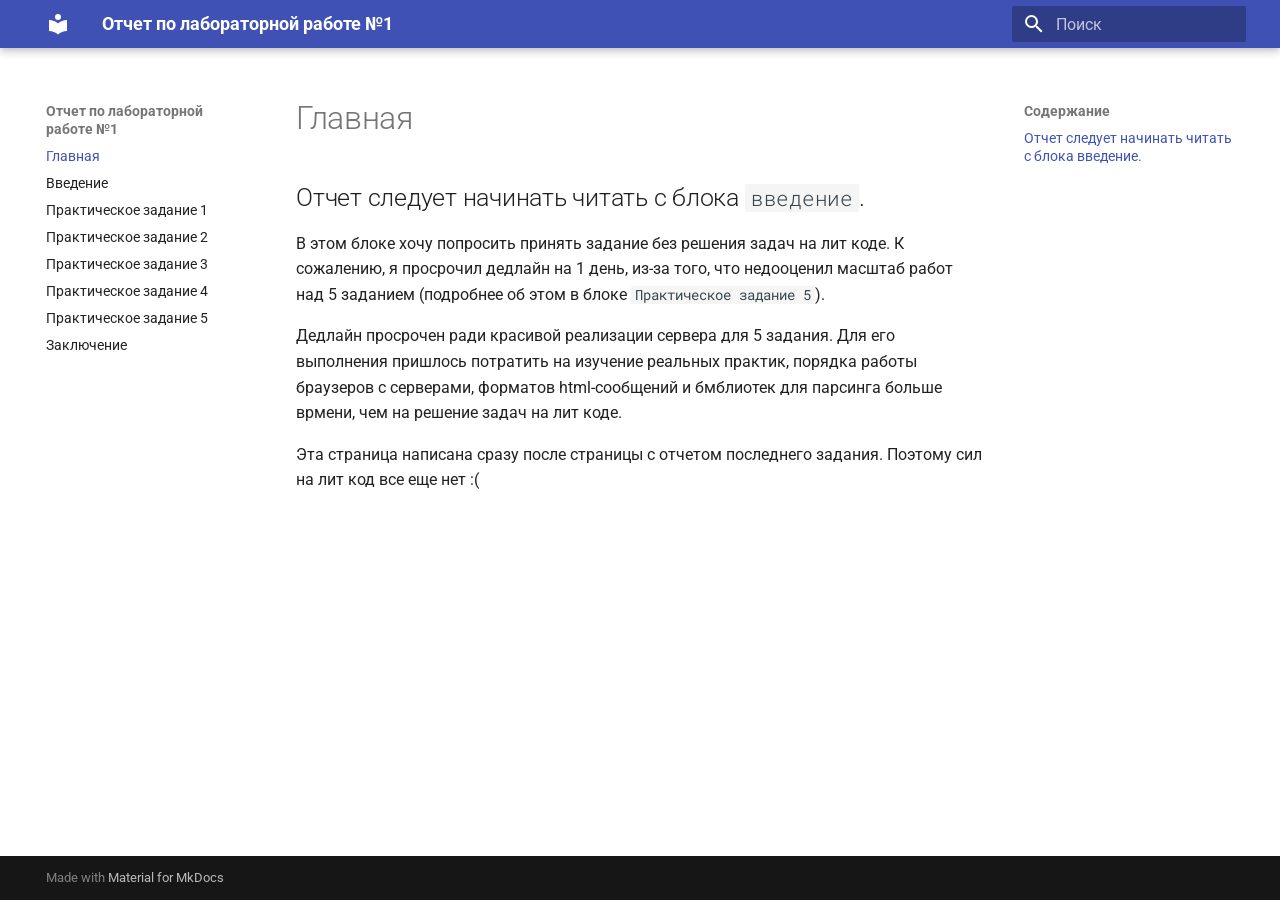
==== index.html @ f2359988 "Deployed 132bb22 with MkDocs version: 1.6.1" ====
<!doctype html>
<html lang="ru" class="no-js">
  <head>
    
      <meta charset="utf-8">
      <meta name="viewport" content="width=device-width,initial-scale=1">
      
        <meta name="description" content="Выполнил студент группы K3340 Шитарев Андрей">
      
      
      
      
      
        <link rel="next" href="introduction/">
      
      
        
      
      
      <link rel="icon" href="assets/images/favicon.png">
      <meta name="generator" content="mkdocs-1.6.1, mkdocs-material-9.7.7">
    
    
      
        <title>Отчет по лабораторной работе №1</title>
      
    
    
      <link rel="stylesheet" href="assets/stylesheets/main.ec1eaa64.min.css">
      
        
        <link rel="stylesheet" href="assets/stylesheets/palette.ab4e12ef.min.css">
      
      


    
    
      
    
    
      
        
        
        <link rel="preconnect" href="https://fonts.gstatic.com" crossorigin>
        <link rel="stylesheet" href="https://fonts.googleapis.com/css?family=Roboto:300,300i,400,400i,700,700i%7CRoboto+Mono:400,400i,700,700i&display=fallback">
        <style>:root{--md-text-font:"Roboto";--md-code-font:"Roboto Mono"}</style>
      
    
    
    <script>__md_scope=new URL(".",location),__md_hash=e=>[...e].reduce(((e,_)=>(e<<5)-e+_.charCodeAt(0)),0),__md_get=(e,_=localStorage,t=__md_scope)=>JSON.parse(_.getItem(t.pathname+"."+e)),__md_set=(e,_,t=localStorage,a=__md_scope)=>{try{t.setItem(a.pathname+"."+e,JSON.stringify(_))}catch(e){}}</script>
    
      

    
    
  </head>
  
  
    
    
      
    
    
    
    
    <body dir="ltr" data-md-color-scheme="default" data-md-color-primary="indigo" data-md-color-accent="indigo">
  
    
    <input class="md-toggle" data-md-toggle="drawer" type="checkbox" id="__drawer" autocomplete="off">
    <input class="md-toggle" data-md-toggle="search" type="checkbox" id="__search" autocomplete="off">
    <label class="md-overlay" for="__drawer"></label>
    <div data-md-component="skip">
      
        
        <a href="#_1" class="md-skip">
          Перейти к содержанию
        </a>
      
    </div>
    <div data-md-component="announce">
      
    </div>
    
    
      

  

<header class="md-header md-header--shadow" data-md-component="header">
  <nav class="md-header__inner md-grid" aria-label="Верхний колонтитул">
    <a href="." title="Отчет по лабораторной работе №1" class="md-header__button md-logo" aria-label="Отчет по лабораторной работе №1" data-md-component="logo">
      
  
  <svg xmlns="http://www.w3.org/2000/svg" viewBox="0 0 24 24"><path d="M12 8a3 3 0 0 0 3-3 3 3 0 0 0-3-3 3 3 0 0 0-3 3 3 3 0 0 0 3 3m0 3.54C9.64 9.35 6.5 8 3 8v11c3.5 0 6.64 1.35 9 3.54 2.36-2.19 5.5-3.54 9-3.54V8c-3.5 0-6.64 1.35-9 3.54"/></svg>

    </a>
    <label class="md-header__button md-icon" for="__drawer">
      
      <svg xmlns="http://www.w3.org/2000/svg" viewBox="0 0 24 24"><path d="M3 6h18v2H3zm0 5h18v2H3zm0 5h18v2H3z"/></svg>
    </label>
    <div class="md-header__title" data-md-component="header-title">
      <div class="md-header__ellipsis">
        <div class="md-header__topic">
          <span class="md-ellipsis">
            Отчет по лабораторной работе №1
          </span>
        </div>
        <div class="md-header__topic" data-md-component="header-topic">
          <span class="md-ellipsis">
            
              Главная
            
          </span>
        </div>
      </div>
    </div>
    
      
        <form class="md-header__option" data-md-component="palette">
  
    
    
    
    <input class="md-option" data-md-color-media="" data-md-color-scheme="default" data-md-color-primary="indigo" data-md-color-accent="indigo"  aria-hidden="true"  type="radio" name="__palette" id="__palette_0">
    
  
</form>
      
    
    
      <script>var palette=__md_get("__palette");if(palette&&palette.color){if("(prefers-color-scheme)"===palette.color.media){var media=matchMedia("(prefers-color-scheme: light)"),input=document.querySelector(media.matches?"[data-md-color-media='(prefers-color-scheme: light)']":"[data-md-color-media='(prefers-color-scheme: dark)']");palette.color.media=input.getAttribute("data-md-color-media"),palette.color.scheme=input.getAttribute("data-md-color-scheme"),palette.color.primary=input.getAttribute("data-md-color-primary"),palette.color.accent=input.getAttribute("data-md-color-accent")}for(var[key,value]of Object.entries(palette.color))document.body.setAttribute("data-md-color-"+key,value)}</script>
    
    
    
      
      
        <label class="md-header__button md-icon" for="__search">
          
          <svg xmlns="http://www.w3.org/2000/svg" viewBox="0 0 24 24"><path d="M9.5 3A6.5 6.5 0 0 1 16 9.5c0 1.61-.59 3.09-1.56 4.23l.27.27h.79l5 5-1.5 1.5-5-5v-.79l-.27-.27A6.52 6.52 0 0 1 9.5 16 6.5 6.5 0 0 1 3 9.5 6.5 6.5 0 0 1 9.5 3m0 2C7 5 5 7 5 9.5S7 14 9.5 14 14 12 14 9.5 12 5 9.5 5"/></svg>
        </label>
        <div class="md-search" data-md-component="search" role="dialog">
  <label class="md-search__overlay" for="__search"></label>
  <div class="md-search__inner" role="search">
    <form class="md-search__form" name="search">
      <input type="text" class="md-search__input" name="query" aria-label="Поиск" placeholder="Поиск" autocapitalize="off" autocorrect="off" autocomplete="off" spellcheck="false" data-md-component="search-query" required>
      <label class="md-search__icon md-icon" for="__search">
        
        <svg xmlns="http://www.w3.org/2000/svg" viewBox="0 0 24 24"><path d="M9.5 3A6.5 6.5 0 0 1 16 9.5c0 1.61-.59 3.09-1.56 4.23l.27.27h.79l5 5-1.5 1.5-5-5v-.79l-.27-.27A6.52 6.52 0 0 1 9.5 16 6.5 6.5 0 0 1 3 9.5 6.5 6.5 0 0 1 9.5 3m0 2C7 5 5 7 5 9.5S7 14 9.5 14 14 12 14 9.5 12 5 9.5 5"/></svg>
        
        <svg xmlns="http://www.w3.org/2000/svg" viewBox="0 0 24 24"><path d="M20 11v2H8l5.5 5.5-1.42 1.42L4.16 12l7.92-7.92L13.5 5.5 8 11z"/></svg>
      </label>
      <nav class="md-search__options" aria-label="Поиск">
        
        <button type="reset" class="md-search__icon md-icon" title="Очистить" aria-label="Очистить" tabindex="-1">
          
          <svg xmlns="http://www.w3.org/2000/svg" viewBox="0 0 24 24"><path d="M19 6.41 17.59 5 12 10.59 6.41 5 5 6.41 10.59 12 5 17.59 6.41 19 12 13.41 17.59 19 19 17.59 13.41 12z"/></svg>
        </button>
      </nav>
      
    </form>
    <div class="md-search__output">
      <div class="md-search__scrollwrap" tabindex="0" data-md-scrollfix>
        <div class="md-search-result" data-md-component="search-result">
          <div class="md-search-result__meta">
            Инициализация поиска
          </div>
          <ol class="md-search-result__list" role="presentation"></ol>
        </div>
      </div>
    </div>
  </div>
</div>
      
    
    
  </nav>
  
</header>
    
    <div class="md-container" data-md-component="container">
      
      
        
          
        
      
      <main class="md-main" data-md-component="main">
        <div class="md-main__inner md-grid">
          
            
              
              <div class="md-sidebar md-sidebar--primary" data-md-component="sidebar" data-md-type="navigation" >
                <div class="md-sidebar__scrollwrap">
                  <div class="md-sidebar__inner">
                    



<nav class="md-nav md-nav--primary" aria-label="Навигация" data-md-level="0">
  <label class="md-nav__title" for="__drawer">
    <a href="." title="Отчет по лабораторной работе №1" class="md-nav__button md-logo" aria-label="Отчет по лабораторной работе №1" data-md-component="logo">
      
  
  <svg xmlns="http://www.w3.org/2000/svg" viewBox="0 0 24 24"><path d="M12 8a3 3 0 0 0 3-3 3 3 0 0 0-3-3 3 3 0 0 0-3 3 3 3 0 0 0 3 3m0 3.54C9.64 9.35 6.5 8 3 8v11c3.5 0 6.64 1.35 9 3.54 2.36-2.19 5.5-3.54 9-3.54V8c-3.5 0-6.64 1.35-9 3.54"/></svg>

    </a>
    Отчет по лабораторной работе №1
  </label>
  
  <ul class="md-nav__list" data-md-scrollfix>
    
      
      
  
  
    
  
  
  
    <li class="md-nav__item md-nav__item--active">
      
      <input class="md-nav__toggle md-toggle" type="checkbox" id="__toc">
      
      
      
        <label class="md-nav__link md-nav__link--active" for="__toc">
          
  
  
  <span class="md-ellipsis">
    
  
    Главная
  

    
  </span>
  
  

          <span class="md-nav__icon md-icon"></span>
        </label>
      
      <a href="." class="md-nav__link md-nav__link--active">
        
  
  
  <span class="md-ellipsis">
    
  
    Главная
  

    
  </span>
  
  

      </a>
      
        

<nav class="md-nav md-nav--secondary" aria-label="Содержание">
  
  
  
  
    <label class="md-nav__title" for="__toc">
      <span class="md-nav__icon md-icon"></span>
      Содержание
    </label>
    <ul class="md-nav__list" data-md-component="toc" data-md-scrollfix>
      
        <li class="md-nav__item">
  <a href="#_1" class="md-nav__link">
    <span class="md-ellipsis">
      
        Отчет следует начинать читать с блока введение.
      
    </span>
  </a>
  
</li>
      
    </ul>
  
</nav>
      
    </li>
  

    
      
      
  
  
  
  
    <li class="md-nav__item">
      <a href="introduction/" class="md-nav__link">
        
  
  
  <span class="md-ellipsis">
    
  
    Введение
  

    
  </span>
  
  

      </a>
    </li>
  

    
      
      
  
  
  
  
    <li class="md-nav__item">
      <a href="practice1/" class="md-nav__link">
        
  
  
  <span class="md-ellipsis">
    
  
    Практическое задание 1
  

    
  </span>
  
  

      </a>
    </li>
  

    
      
      
  
  
  
  
    <li class="md-nav__item">
      <a href="practice2/" class="md-nav__link">
        
  
  
  <span class="md-ellipsis">
    
  
    Практическое задание 2
  

    
  </span>
  
  

      </a>
    </li>
  

    
      
      
  
  
  
  
    <li class="md-nav__item">
      <a href="practice3/" class="md-nav__link">
        
  
  
  <span class="md-ellipsis">
    
  
    Практическое задание 3
  

    
  </span>
  
  

      </a>
    </li>
  

    
      
      
  
  
  
  
    <li class="md-nav__item">
      <a href="practice4/" class="md-nav__link">
        
  
  
  <span class="md-ellipsis">
    
  
    Практическое задание 4
  

    
  </span>
  
  

      </a>
    </li>
  

    
      
      
  
  
  
  
    <li class="md-nav__item">
      <a href="practice5/" class="md-nav__link">
        
  
  
  <span class="md-ellipsis">
    
  
    Практическое задание 5
  

    
  </span>
  
  

      </a>
    </li>
  

    
      
      
  
  
  
  
    <li class="md-nav__item">
      <a href="conclusion/" class="md-nav__link">
        
  
  
  <span class="md-ellipsis">
    
  
    Заключение
  

    
  </span>
  
  

      </a>
    </li>
  

    
  </ul>
</nav>
                  </div>
                </div>
              </div>
            
            
              
              <div class="md-sidebar md-sidebar--secondary" data-md-component="sidebar" data-md-type="toc" >
                <div class="md-sidebar__scrollwrap">
                  <div class="md-sidebar__inner">
                    

<nav class="md-nav md-nav--secondary" aria-label="Содержание">
  
  
  
  
    <label class="md-nav__title" for="__toc">
      <span class="md-nav__icon md-icon"></span>
      Содержание
    </label>
    <ul class="md-nav__list" data-md-component="toc" data-md-scrollfix>
      
        <li class="md-nav__item">
  <a href="#_1" class="md-nav__link">
    <span class="md-ellipsis">
      
        Отчет следует начинать читать с блока введение.
      
    </span>
  </a>
  
</li>
      
    </ul>
  
</nav>
                  </div>
                </div>
              </div>
            
          
          
            <div class="md-content" data-md-component="content">
              
              <article class="md-content__inner md-typeset">
                
                  



  <h1>Главная</h1>

<h2 id="_1">Отчет следует начинать читать с блока <code>введение</code>.</h2>
<p>В этом блоке хочу попросить принять задание без решения задач на лит коде.
К сожалению, я просрочил дедлайн на 1 день, из-за того, что недооценил масштаб работ 
над 5 заданием (подробнее об этом в блоке <code>Практическое задание 5</code>). </p>
<p>Дедлайн просрочен ради красивой реализации сервера для 5 задания. Для его выполнения пришлось потратить на изучение
реальных практик, порядка работы браузеров с серверами, форматов html-сообщений и бмблиотек для парсинга больше врмени, 
чем на решение задач на лит коде.</p>
<p>Эта страница написана сразу после страницы с отчетом последнего задания. Поэтому сил на лит код все еще нет :(</p>












                
              </article>
            </div>
          
          
<script>var target=document.getElementById(location.hash.slice(1));target&&target.name&&(target.checked=target.name.startsWith("__tabbed_"))</script>
        </div>
        
      </main>
      
        <footer class="md-footer">
  
  <div class="md-footer-meta md-typeset">
    <div class="md-footer-meta__inner md-grid">
      <div class="md-copyright">
  
  
    Made with
    <a href="https://squidfunk.github.io/mkdocs-material/" target="_blank" rel="noopener">
      Material for MkDocs
    </a>
  
</div>
      
    </div>
  </div>
</footer>
      
    </div>
    <div class="md-dialog" data-md-component="dialog">
      <div class="md-dialog__inner md-typeset"></div>
    </div>
    
    
    
      
      
      <script id="__config" type="application/json">{"annotate": null, "base": ".", "features": [], "search": "assets/javascripts/workers/search.2c215733.min.js", "tags": null, "translations": {"clipboard.copied": "\u0421\u043a\u043e\u043f\u0438\u0440\u043e\u0432\u0430\u043d\u043e \u0432 \u0431\u0443\u0444\u0435\u0440", "clipboard.copy": "\u041a\u043e\u043f\u0438\u0440\u043e\u0432\u0430\u0442\u044c \u0432 \u0431\u0443\u0444\u0435\u0440", "search.result.more.one": "\u0415\u0449\u0451 1 \u043d\u0430 \u044d\u0442\u043e\u0439 \u0441\u0442\u0440\u0430\u043d\u0438\u0446\u0435", "search.result.more.other": "\u0415\u0449\u0451 # \u043d\u0430 \u044d\u0442\u043e\u0439 \u0441\u0442\u0440\u0430\u043d\u0438\u0446\u0435", "search.result.none": "\u0421\u043e\u0432\u043f\u0430\u0434\u0435\u043d\u0438\u0439 \u043d\u0435 \u043d\u0430\u0439\u0434\u0435\u043d\u043e", "search.result.one": "\u041d\u0430\u0439\u0434\u0435\u043d\u043e 1 \u0441\u043e\u0432\u043f\u0430\u0434\u0435\u043d\u0438\u0435", "search.result.other": "\u041d\u0430\u0439\u0434\u0435\u043d\u043e \u0441\u043e\u0432\u043f\u0430\u0434\u0435\u043d\u0438\u0439: #", "search.result.placeholder": "\u041d\u0430\u0447\u043d\u0438\u0442\u0435 \u043f\u0435\u0447\u0430\u0442\u0430\u0442\u044c \u0434\u043b\u044f \u043f\u043e\u0438\u0441\u043a\u0430", "search.result.term.missing": "\u041e\u0442\u0441\u0443\u0442\u0441\u0442\u0432\u0443\u0435\u0442", "select.version": "\u0412\u044b\u0431\u0435\u0440\u0438\u0442\u0435 \u0432\u0435\u0440\u0441\u0438\u044e"}, "version": null}</script>
    
    
      <script src="assets/javascripts/bundle.d7400e89.min.js"></script>
      
    
  </body>
</html>
---- assets/stylesheets/main.ec1eaa64.min.css ----
@charset "UTF-8";html{-webkit-text-size-adjust:none;-moz-text-size-adjust:none;text-size-adjust:none;box-sizing:border-box}*,:after,:before{box-sizing:inherit}@media (prefers-reduced-motion){*,:after,:before{transition:none!important}}body{margin:0}a,button,input,label{-webkit-tap-highlight-color:transparent}a{color:inherit;text-decoration:none}hr{border:0;box-sizing:initial;display:block;height:.05rem;overflow:visible;padding:0}small{font-size:80%}sub,sup{line-height:1em}img{border-style:none}table{border-collapse:initial;border-spacing:0}td,th{font-weight:400;vertical-align:top}button{background:#0000;border:0;font-family:inherit;font-size:inherit;margin:0;padding:0}input{border:0;outline:none}:root{--md-primary-fg-color:#4051b5;--md-primary-fg-color--light:#5d6cc0;--md-primary-fg-color--dark:#303fa1;--md-primary-bg-color:#fff;--md-primary-bg-color--light:#ffffffb3;--md-accent-fg-color:#526cfe;--md-accent-fg-color--transparent:#526cfe1a;--md-accent-bg-color:#fff;--md-accent-bg-color--light:#ffffffb3}[data-md-color-scheme=default]{color-scheme:light}[data-md-color-scheme=default] img[src$="#gh-dark-mode-only"],[data-md-color-scheme=default] img[src$="#only-dark"]{display:none}:root,[data-md-color-scheme=default]{--md-hue:225deg;--md-default-fg-color:#000000de;--md-default-fg-color--light:#0000008a;--md-default-fg-color--lighter:#00000052;--md-default-fg-color--lightest:#00000012;--md-default-bg-color:#fff;--md-default-bg-color--light:#ffffffb3;--md-default-bg-color--lighter:#ffffff4d;--md-default-bg-color--lightest:#ffffff1f;--md-code-fg-color:#36464e;--md-code-bg-color:#f5f5f5;--md-code-bg-color--light:#f5f5f5b3;--md-code-bg-color--lighter:#f5f5f54d;--md-code-hl-color:#4287ff;--md-code-hl-color--light:#4287ff1a;--md-code-hl-number-color:#d52a2a;--md-code-hl-special-color:#db1457;--md-code-hl-function-color:#a846b9;--md-code-hl-constant-color:#6e59d9;--md-code-hl-keyword-color:#3f6ec6;--md-code-hl-string-color:#1c7d4d;--md-code-hl-name-color:var(--md-code-fg-color);--md-code-hl-operator-color:var(--md-default-fg-color--light);--md-code-hl-punctuation-color:var(--md-default-fg-color--light);--md-code-hl-comment-color:var(--md-default-fg-color--light);--md-code-hl-generic-color:var(--md-default-fg-color--light);--md-code-hl-variable-color:var(--md-default-fg-color--light);--md-typeset-color:var(--md-default-fg-color);--md-typeset-a-color:var(--md-primary-fg-color);--md-typeset-del-color:#f5503d26;--md-typeset-ins-color:#0bd57026;--md-typeset-kbd-color:#fafafa;--md-typeset-kbd-accent-color:#fff;--md-typeset-kbd-border-color:#b8b8b8;--md-typeset-mark-color:#ffff0080;--md-typeset-table-color:#0000001f;--md-typeset-table-color--light:rgba(0,0,0,.035);--md-admonition-fg-color:var(--md-default-fg-color);--md-admonition-bg-color:var(--md-default-bg-color);--md-warning-fg-color:#000000de;--md-warning-bg-color:#ff9;--md-footer-fg-color:#fff;--md-footer-fg-color--light:#ffffffb3;--md-footer-fg-color--lighter:#ffffff73;--md-footer-bg-color:#000000de;--md-footer-bg-color--dark:#00000052;--md-shadow-z1:0 0.2rem 0.5rem #0000000d,0 0 0.05rem #0000001a;--md-shadow-z2:0 0.2rem 0.5rem #0000001a,0 0 0.05rem #00000040;--md-shadow-z3:0 0.2rem 0.5rem #0003,0 0 0.05rem #00000059}.md-icon svg{fill:currentcolor;display:block;height:1.2rem;width:1.2rem}body{-webkit-font-smoothing:antialiased;-moz-osx-font-smoothing:grayscale;--md-text-font-family:var(--md-text-font,_),-apple-system,BlinkMacSystemFont,Helvetica,Arial,sans-serif;--md-code-font-family:var(--md-code-font,_),SFMono-Regular,Consolas,Menlo,monospace}aside,body,input{font-feature-settings:"kern","liga";color:var(--md-typeset-color);font-family:var(--md-text-font-family)}code,kbd,pre{font-feature-settings:"kern";font-family:var(--md-code-font-family)}:root{--md-typeset-table-sort-icon:url('data:image/svg+xml;charset=utf-8,<svg xmlns="http://www.w3.org/2000/svg" viewBox="0 0 24 24"><path d="m18 21-4-4h3V7h-3l4-4 4 4h-3v10h3M2 19v-2h10v2M2 13v-2h7v2M2 7V5h4v2z"/></svg>');--md-typeset-table-sort-icon--asc:url('data:image/svg+xml;charset=utf-8,<svg xmlns="http://www.w3.org/2000/svg" viewBox="0 0 24 24"><path d="M19 17h3l-4 4-4-4h3V3h2M2 17h10v2H2M6 5v2H2V5m0 6h7v2H2z"/></svg>');--md-typeset-table-sort-icon--desc:url('data:image/svg+xml;charset=utf-8,<svg xmlns="http://www.w3.org/2000/svg" viewBox="0 0 24 24"><path d="M19 7h3l-4-4-4 4h3v14h2M2 17h10v2H2M6 5v2H2V5m0 6h7v2H2z"/></svg>')}.md-typeset{-webkit-print-color-adjust:exact;color-adjust:exact;font-size:.8rem;line-height:1.6;overflow-wrap:break-word}@media print{.md-typeset{font-size:.68rem}}.md-typeset blockquote,.md-typeset dl,.md-typeset figure,.md-typeset ol,.md-typeset pre,.md-typeset ul{margin-bottom:1em;margin-top:1em}.md-typeset h1{color:var(--md-default-fg-color--light);font-size:2em;line-height:1.3;margin:0 0 1.25em}.md-typeset h1,.md-typeset h2{font-weight:300;letter-spacing:-.01em}.md-typeset h2{font-size:1.5625em;line-height:1.4;margin:1.6em 0 .64em}.md-typeset h3{font-size:1.25em;font-weight:400;letter-spacing:-.01em;line-height:1.5;margin:1.6em 0 .8em}.md-typeset h2+h3{margin-top:.8em}.md-typeset h4{font-weight:700;letter-spacing:-.01em;margin:1em 0}.md-typeset h5,.md-typeset h6{color:var(--md-default-fg-color--light);font-size:.8em;font-weight:700;letter-spacing:-.01em;margin:1.25em 0}.md-typeset h5{text-transform:uppercase}.md-typeset h5 code{text-transform:none}.md-typeset hr{border-bottom:.05rem solid var(--md-default-fg-color--lightest);display:flow-root;margin:1.5em 0}.md-typeset a{color:var(--md-typeset-a-color);word-break:break-word}.md-typeset a,.md-typeset a:before{transition:color 125ms}.md-typeset a:focus,.md-typeset a:hover{color:var(--md-accent-fg-color)}.md-typeset a:focus code,.md-typeset a:hover code{background-color:var(--md-accent-fg-color--transparent);color:var(--md-accent-fg-color)}.md-typeset a code{color:var(--md-typeset-a-color)}.md-typeset a.focus-visible{outline-color:var(--md-accent-fg-color);outline-offset:.2rem}.md-typeset code,.md-typeset kbd,.md-typeset pre{color:var(--md-code-fg-color);direction:ltr;font-variant-ligatures:none;transition:background-color 125ms}@media print{.md-typeset code,.md-typeset kbd,.md-typeset pre{white-space:pre-wrap}}.md-typeset code{background-color:var(--md-code-bg-color);border-radius:.1rem;-webkit-box-decoration-break:clone;box-decoration-break:clone;font-size:.85em;padding:0 .2941176471em;transition:color 125ms,background-color 125ms;word-break:break-word}.md-typeset code:not(.focus-visible){-webkit-tap-highlight-color:transparent;outline:none}.md-typeset pre{display:flow-root;line-height:1.4;position:relative}.md-typeset pre>code{-webkit-box-decoration-break:slice;box-decoration-break:slice;box-shadow:none;display:block;margin:0;outline-color:var(--md-accent-fg-color);overflow:auto;padding:.7720588235em 1.1764705882em;scrollbar-color:var(--md-default-fg-color--lighter) #0000;scrollbar-width:thin;touch-action:auto;word-break:normal}.md-typeset pre>code:hover{scrollbar-color:var(--md-accent-fg-color) #0000}.md-typeset pre>code::-webkit-scrollbar{height:.2rem;width:.2rem}.md-typeset pre>code::-webkit-scrollbar-thumb{background-color:var(--md-default-fg-color--lighter)}.md-typeset pre>code::-webkit-scrollbar-thumb:hover{background-color:var(--md-accent-fg-color)}.md-typeset kbd{background-color:var(--md-typeset-kbd-color);border-radius:.1rem;box-shadow:0 .1rem 0 .05rem var(--md-typeset-kbd-border-color),0 .1rem 0 var(--md-typeset-kbd-border-color),0 -.1rem .2rem var(--md-typeset-kbd-accent-color) inset;color:var(--md-default-fg-color);display:inline-block;font-size:.75em;padding:0 .6666666667em;vertical-align:text-top;word-break:break-word}.md-typeset mark{background-color:var(--md-typeset-mark-color);-webkit-box-decoration-break:clone;box-decoration-break:clone;color:inherit;word-break:break-word}.md-typeset abbr{cursor:help;text-decoration:none}.md-typeset [data-preview],.md-typeset abbr{border-bottom:.05rem dotted var(--md-default-fg-color--light)}.md-typeset small{opacity:.75}[dir=ltr] .md-typeset sub,[dir=ltr] .md-typeset sup{margin-left:.078125em}[dir=rtl] .md-typeset sub,[dir=rtl] .md-typeset sup{margin-right:.078125em}[dir=ltr] .md-typeset blockquote{padding-left:.6rem}[dir=rtl] .md-typeset blockquote{padding-right:.6rem}[dir=ltr] .md-typeset blockquote{border-left:.2rem solid var(--md-default-fg-color--lighter)}[dir=rtl] .md-typeset blockquote{border-right:.2rem solid var(--md-default-fg-color--lighter)}.md-typeset blockquote{color:var(--md-default-fg-color--light);margin-left:0;margin-right:0}.md-typeset ul{list-style-type:disc}.md-typeset ul[type]{list-style-type:revert-layer}[dir=ltr] .md-typeset ol,[dir=ltr] .md-typeset ul{margin-left:.625em}[dir=rtl] .md-typeset ol,[dir=rtl] .md-typeset ul{margin-right:.625em}.md-typeset ol,.md-typeset ul{padding:0}.md-typeset ol:not([hidden]),.md-typeset ul:not([hidden]){display:flow-root}.md-typeset ol ol,.md-typeset ul ol{list-style-type:lower-alpha}.md-typeset ol ol ol,.md-typeset ul ol ol{list-style-type:lower-roman}.md-typeset ol ol ol ol,.md-typeset ul ol ol ol{list-style-type:upper-alpha}.md-typeset ol ol ol ol ol,.md-typeset ul ol ol ol ol{list-style-type:upper-roman}.md-typeset ol[type],.md-typeset ul[type]{list-style-type:revert-layer}[dir=ltr] .md-typeset ol li,[dir=ltr] .md-typeset ul li{margin-left:1.25em}[dir=rtl] .md-typeset ol li,[dir=rtl] .md-typeset ul li{margin-right:1.25em}.md-typeset ol li,.md-typeset ul li{margin-bottom:.5em}.md-typeset ol li blockquote,.md-typeset ol li p,.md-typeset ul li blockquote,.md-typeset ul li p{margin:.5em 0}.md-typeset ol li:last-child,.md-typeset ul li:last-child{margin-bottom:0}[dir=ltr] .md-typeset ol li ol,[dir=ltr] .md-typeset ol li ul,[dir=ltr] .md-typeset ul li ol,[dir=ltr] .md-typeset ul li ul{margin-left:.625em}[dir=rtl] .md-typeset ol li ol,[dir=rtl] .md-typeset ol li ul,[dir=rtl] .md-typeset ul li ol,[dir=rtl] .md-typeset ul li ul{margin-right:.625em}.md-typeset ol li ol,.md-typeset ol li ul,.md-typeset ul li ol,.md-typeset ul li ul{margin-bottom:.5em;margin-top:.5em}[dir=ltr] .md-typeset dd{margin-left:1.875em}[dir=rtl] .md-typeset dd{margin-right:1.875em}.md-typeset dd{margin-bottom:1.5em;margin-top:1em}.md-typeset img,.md-typeset svg,.md-typeset video{height:auto;max-width:100%}.md-typeset img[align=left]{margin:1em 1em 1em 0}.md-typeset img[align=right]{margin:1em 0 1em 1em}.md-typeset img[align]:only-child{margin-top:0}.md-typeset figure{display:flow-root;margin:1em auto;max-width:100%;text-align:center;width:fit-content}.md-typeset figure img{display:block;margin:0 auto}.md-typeset figcaption{font-style:italic;margin:1em auto;max-width:24rem}.md-typeset iframe{max-width:100%}.md-typeset table:not([class]){background-color:var(--md-default-bg-color);border:.05rem solid var(--md-typeset-table-color);border-radius:.1rem;display:inline-block;font-size:.64rem;max-width:100%;overflow:auto;touch-action:auto}@media print{.md-typeset table:not([class]){display:table}}.md-typeset table:not([class])+*{margin-top:1.5em}.md-typeset table:not([class]) td>:first-child,.md-typeset table:not([class]) th>:first-child{margin-top:0}.md-typeset table:not([class]) td>:last-child,.md-typeset table:not([class]) th>:last-child{margin-bottom:0}.md-typeset table:not([class]) td:not([align]),.md-typeset table:not([class]) th:not([align]){text-align:left}[dir=rtl] .md-typeset table:not([class]) td:not([align]),[dir=rtl] .md-typeset table:not([class]) th:not([align]){text-align:right}.md-typeset table:not([class]) th{font-weight:700;min-width:5rem;padding:.9375em 1.25em;vertical-align:top}.md-typeset table:not([class]) td{border-top:.05rem solid var(--md-typeset-table-color);padding:.9375em 1.25em;vertical-align:top}.md-typeset table:not([class]) tbody tr{transition:background-color 125ms}.md-typeset table:not([class]) tbody tr:hover{background-color:var(--md-typeset-table-color--light);box-shadow:0 .05rem 0 var(--md-default-bg-color) inset}.md-typeset table:not([class]) a{word-break:normal}.md-typeset table th[role=columnheader]{cursor:pointer}[dir=ltr] .md-typeset table th[role=columnheader]:after{margin-left:.5em}[dir=rtl] .md-typeset table th[role=columnheader]:after{margin-right:.5em}.md-typeset table th[role=columnheader]:after{content:"";display:inline-block;height:1.2em;-webkit-mask-image:var(--md-typeset-table-sort-icon);mask-image:var(--md-typeset-table-sort-icon);-webkit-mask-repeat:no-repeat;mask-repeat:no-repeat;-webkit-mask-size:contain;mask-size:contain;transition:background-color 125ms;vertical-align:text-bottom;width:1.2em}.md-typeset table th[role=columnheader]:hover:after{background-color:var(--md-default-fg-color--lighter)}.md-typeset table th[role=columnheader][aria-sort=ascending]:after{background-color:var(--md-default-fg-color--light);-webkit-mask-image:var(--md-typeset-table-sort-icon--asc);mask-image:var(--md-typeset-table-sort-icon--asc)}.md-typeset table th[role=columnheader][aria-sort=descending]:after{background-color:var(--md-default-fg-color--light);-webkit-mask-image:var(--md-typeset-table-sort-icon--desc);mask-image:var(--md-typeset-table-sort-icon--desc)}.md-typeset__scrollwrap{margin:1em -.8rem;overflow-x:auto;touch-action:auto}.md-typeset__table{display:inline-block;margin-bottom:.5em;padding:0 .8rem}@media print{.md-typeset__table{display:block}}html .md-typeset__table table{display:table;margin:0;overflow:hidden;width:100%}@media screen and (max-width:44.984375em){.md-content__inner>pre{margin:1em -.8rem}.md-content__inner>pre code{border-radius:0}}.md-typeset .md-author{border-radius:100%;display:block;flex-shrink:0;height:1.6rem;overflow:hidden;position:relative;transition:color 125ms,transform 125ms;width:1.6rem}.md-typeset .md-author img{display:block}.md-typeset .md-author--more{background:var(--md-default-fg-color--lightest);color:var(--md-default-fg-color--lighter);font-size:.6rem;font-weight:700;line-height:1.6rem;text-align:center}.md-typeset .md-author--long{height:2.4rem;width:2.4rem}.md-typeset a.md-author{transform:scale(1)}.md-typeset a.md-author img{border-radius:100%;filter:grayscale(100%) opacity(75%);transition:filter 125ms}.md-typeset a.md-author:focus,.md-typeset a.md-author:hover{transform:scale(1.1);z-index:1}.md-typeset a.md-author:focus img,.md-typeset a.md-author:hover img{filter:grayscale(0)}.md-banner{background-color:var(--md-footer-bg-color);color:var(--md-footer-fg-color);overflow:auto}@media print{.md-banner{display:none}}.md-banner--warning{background-color:var(--md-warning-bg-color);color:var(--md-warning-fg-color)}.md-banner__inner{font-size:.7rem;margin:.6rem auto;padding:0 .8rem}[dir=ltr] .md-banner__button{float:right}[dir=rtl] .md-banner__button{float:left}.md-banner__button{color:inherit;cursor:pointer;transition:opacity .25s}.no-js .md-banner__button{display:none}.md-banner__button:hover{opacity:.7}html{font-size:125%;height:100%;overflow-x:hidden}@media screen and (min-width:100em){html{font-size:137.5%}}@media screen and (min-width:125em){html{font-size:150%}}body{background-color:var(--md-default-bg-color);display:flex;flex-direction:column;font-size:.5rem;min-height:100%;position:relative;width:100%}@media print{body{display:block}}@media screen and (max-width:59.984375em){body[data-md-scrolllock]{position:fixed}}.md-grid{margin-left:auto;margin-right:auto;max-width:61rem}.md-container{display:flex;flex-direction:column;flex-grow:1}@media print{.md-container{display:block}}.md-main{flex-grow:1}.md-main__inner{display:flex;height:100%;margin-top:1.5rem}.md-ellipsis{overflow:hidden;text-overflow:ellipsis}.md-toggle{display:none}.md-option{height:0;opacity:0;position:absolute;width:0}.md-option:checked+label:not([hidden]){display:block}.md-option.focus-visible+label{outline-color:var(--md-accent-fg-color);outline-style:auto}.md-skip{background-color:var(--md-default-fg-color);border-radius:.1rem;color:var(--md-default-bg-color);font-size:.64rem;margin:.5rem;opacity:0;outline-color:var(--md-accent-fg-color);padding:.3rem .5rem;position:fixed;transform:translateY(.4rem);z-index:-1}.md-skip:focus{opacity:1;transform:translateY(0);transition:transform .25s cubic-bezier(.4,0,.2,1),opacity 175ms 75ms;z-index:10}@page{margin:25mm}:root{--md-clipboard-icon:url('data:image/svg+xml;charset=utf-8,<svg xmlns="http://www.w3.org/2000/svg" viewBox="0 0 24 24"><path d="M19 21H8V7h11m0-2H8a2 2 0 0 0-2 2v14a2 2 0 0 0 2 2h11a2 2 0 0 0 2-2V7a2 2 0 0 0-2-2m-3-4H4a2 2 0 0 0-2 2v14h2V3h12z"/></svg>')}.md-clipboard{border-radius:.1rem;color:var(--md-default-fg-color--lightest);cursor:pointer;height:1.5em;outline-color:var(--md-accent-fg-color);outline-offset:.1rem;transition:color .25s;width:1.5em;z-index:1}@media print{.md-clipboard{display:none}}.md-clipboard:not(.focus-visible){-webkit-tap-highlight-color:transparent;outline:none}:hover>.md-clipboard{color:var(--md-default-fg-color--light)}.md-clipboard:focus,.md-clipboard:hover{color:var(--md-accent-fg-color)}.md-clipboard:after{background-color:currentcolor;content:"";display:block;height:1.125em;margin:0 auto;-webkit-mask-image:var(--md-clipboard-icon);mask-image:var(--md-clipboard-icon);-webkit-mask-position:center;mask-position:center;-webkit-mask-repeat:no-repeat;mask-repeat:no-repeat;-webkit-mask-size:contain;mask-size:contain;width:1.125em}.md-clipboard--inline{cursor:pointer}.md-clipboard--inline code{transition:color .25s,background-color .25s}.md-clipboard--inline:focus code,.md-clipboard--inline:hover code{background-color:var(--md-accent-fg-color--transparent);color:var(--md-accent-fg-color)}:root{--md-code-select-icon:url('data:image/svg+xml;charset=utf-8,<svg xmlns="http://www.w3.org/2000/svg" viewBox="0 0 24 24"><path d="M19 19h-4v2h4c1.1 0 2-.9 2-2v-4h-2m0-12h-4v2h4v4h2V5c0-1.1-.9-2-2-2M5 5h4V3H5c-1.1 0-2 .9-2 2v4h2m0 6H3v4c0 1.1.9 2 2 2h4v-2H5zm2-4h2v2H7zm4 0h2v2h-2zm4 0h2v2h-2zM7 7h2v2H7zm4 0h2v2h-2zm4 0h2v2h-2zm-8 8h2v2H7zm4 0h2v2h-2zm4 0h2v2h-2z"/></svg>');--md-code-copy-icon:url('data:image/svg+xml;charset=utf-8,<svg xmlns="http://www.w3.org/2000/svg" viewBox="0 0 24 24"><path d="M19 21H8V7h11m0-2H8a2 2 0 0 0-2 2v14a2 2 0 0 0 2 2h11a2 2 0 0 0 2-2V7a2 2 0 0 0-2-2m-3-4H4a2 2 0 0 0-2 2v14h2V3h12z"/></svg>')}.md-typeset .md-code__content{display:grid}.md-code__nav{background-color:var(--md-code-bg-color--lighter);border-radius:.1rem;display:flex;gap:.2rem;padding:.2rem;position:absolute;right:.25em;top:.25em;transition:background-color .25s;z-index:1}:hover>.md-code__nav{background-color:var(--md-code-bg-color--light)}.md-code__button{color:var(--md-default-fg-color--lightest);cursor:pointer;display:block;height:1.5em;outline-color:var(--md-accent-fg-color);outline-offset:.1rem;transition:color .25s;width:1.5em}:hover>*>.md-code__button{color:var(--md-default-fg-color--light)}.md-code__button.focus-visible,.md-code__button:hover{color:var(--md-accent-fg-color)}.md-code__button--active{color:var(--md-default-fg-color)!important}.md-code__button:after{background-color:currentcolor;content:"";display:block;height:1.125em;margin:0 auto;-webkit-mask-position:center;mask-position:center;-webkit-mask-repeat:no-repeat;mask-repeat:no-repeat;-webkit-mask-size:contain;mask-size:contain;width:1.125em}.md-code__button[data-md-type=select]:after{-webkit-mask-image:var(--md-code-select-icon);mask-image:var(--md-code-select-icon)}.md-code__button[data-md-type=copy]:after{-webkit-mask-image:var(--md-code-copy-icon);mask-image:var(--md-code-copy-icon)}@keyframes consent{0%{opacity:0;transform:translateY(100%)}to{opacity:1;transform:translateY(0)}}@keyframes overlay{0%{opacity:0}to{opacity:1}}.md-consent__overlay{animation:overlay .25s both;-webkit-backdrop-filter:blur(.1rem);backdrop-filter:blur(.1rem);background-color:#0000008a;height:100%;opacity:1;position:fixed;top:0;width:100%;z-index:5}.md-consent__inner{animation:consent .5s cubic-bezier(.1,.7,.1,1) both;background-color:var(--md-default-bg-color);border:0;border-radius:.1rem;bottom:0;box-shadow:0 0 .2rem #0000001a,0 .2rem .4rem #0003;max-height:100%;overflow:auto;padding:0;position:fixed;width:100%;z-index:5}.md-consent__form{padding:.8rem}.md-consent__settings{display:none;margin:1em 0}input:checked+.md-consent__settings{display:block}.md-consent__controls{margin-bottom:.8rem}.md-typeset .md-consent__controls .md-button{display:inline}@media screen and (max-width:44.984375em){.md-typeset .md-consent__controls .md-button{display:block;margin-top:.4rem;text-align:center;width:100%}}.md-consent label{cursor:pointer}.md-content{flex-grow:1;min-width:0}.md-content__inner{margin:0 .8rem 1.2rem;padding-top:.6rem}@media screen and (min-width:76.25em){[dir=ltr] .md-sidebar--primary:not([hidden])~.md-content>.md-content__inner{margin-left:1.2rem}[dir=ltr] .md-sidebar--secondary:not([hidden])~.md-content>.md-content__inner,[dir=rtl] .md-sidebar--primary:not([hidden])~.md-content>.md-content__inner{margin-right:1.2rem}[dir=rtl] .md-sidebar--secondary:not([hidden])~.md-content>.md-content__inner{margin-left:1.2rem}}.md-content__inner:before{content:"";display:block;height:.4rem}.md-content__inner>:last-child{margin-bottom:0}[dir=ltr] .md-content__button{float:right}[dir=rtl] .md-content__button{float:left}[dir=ltr] .md-content__button{margin-left:.4rem}[dir=rtl] .md-content__button{margin-right:.4rem}.md-content__button{margin:.4rem 0;padding:0}@media print{.md-content__button{display:none}}.md-typeset .md-content__button{color:var(--md-default-fg-color--lighter)}.md-content__button svg{display:inline;vertical-align:top}[dir=rtl] .md-content__button svg{transform:scaleX(-1)}[dir=ltr] .md-dialog{right:.8rem}[dir=rtl] .md-dialog{left:.8rem}.md-dialog{background-color:var(--md-default-fg-color);border-radius:.1rem;bottom:.8rem;box-shadow:var(--md-shadow-z3);min-width:11.1rem;opacity:0;padding:.4rem .6rem;pointer-events:none;position:fixed;transform:translateY(100%);transition:transform 0ms .4s,opacity .4s;z-index:4}@media print{.md-dialog{display:none}}.md-dialog--active{opacity:1;pointer-events:auto;transform:translateY(0);transition:transform .4s cubic-bezier(.075,.85,.175,1),opacity .4s}.md-dialog__inner{color:var(--md-default-bg-color);font-size:.7rem}.md-feedback{margin:2em 0 1em;text-align:center}.md-feedback fieldset{border:none;margin:0;padding:0}.md-feedback__title{font-weight:700;margin:1em auto}.md-feedback__inner{position:relative}.md-feedback__list{display:flex;flex-wrap:wrap;place-content:baseline center;position:relative}.md-feedback__list:hover .md-icon:not(:disabled){color:var(--md-default-fg-color--lighter)}:disabled .md-feedback__list{min-height:1.8rem}.md-feedback__icon{color:var(--md-default-fg-color--light);cursor:pointer;flex-shrink:0;margin:0 .1rem;transition:color 125ms}.md-feedback__icon:not(:disabled).md-icon:hover{color:var(--md-accent-fg-color)}.md-feedback__icon:disabled{color:var(--md-default-fg-color--lightest);pointer-events:none}.md-feedback__note{opacity:0;position:relative;transform:translateY(.4rem);transition:transform .4s cubic-bezier(.1,.7,.1,1),opacity .15s}.md-feedback__note>*{margin:0 auto;max-width:16rem}:disabled .md-feedback__note{opacity:1;transform:translateY(0)}@media print{.md-feedback{display:none}}.md-footer{background-color:var(--md-footer-bg-color);color:var(--md-footer-fg-color)}@media print{.md-footer{display:none}}.md-footer__inner{justify-content:space-between;overflow:auto;padding:.2rem}.md-footer__inner:not([hidden]){display:flex}.md-footer__link{align-items:end;display:flex;flex-grow:0.01;margin-bottom:.4rem;margin-top:1rem;max-width:100%;outline-color:var(--md-accent-fg-color);overflow:hidden;transition:opacity .25s}.md-footer__link:focus,.md-footer__link:hover{opacity:.7}[dir=rtl] .md-footer__link svg{transform:scaleX(-1)}@media screen and (max-width:44.984375em){.md-footer__link--prev{flex-shrink:0}.md-footer__link--prev .md-footer__title{display:none}}[dir=ltr] .md-footer__link--next{margin-left:auto}[dir=rtl] .md-footer__link--next{margin-right:auto}.md-footer__link--next{text-align:right}[dir=rtl] .md-footer__link--next{text-align:left}.md-footer__title{flex-grow:1;font-size:.9rem;margin-bottom:.7rem;max-width:calc(100% - 2.4rem);padding:0 1rem;white-space:nowrap}.md-footer__button{margin:.2rem;padding:.4rem}.md-footer__direction{font-size:.64rem;opacity:.7}.md-footer-meta{background-color:var(--md-footer-bg-color--dark)}.md-footer-meta__inner{display:flex;flex-wrap:wrap;justify-content:space-between;padding:.2rem}html .md-footer-meta.md-typeset a{color:var(--md-footer-fg-color--light)}html .md-footer-meta.md-typeset a:focus,html .md-footer-meta.md-typeset a:hover{color:var(--md-footer-fg-color)}.md-copyright{color:var(--md-footer-fg-color--lighter);font-size:.64rem;margin:auto .6rem;padding:.4rem 0;width:100%}@media screen and (min-width:45em){.md-copyright{width:auto}}.md-copyright__highlight{color:var(--md-footer-fg-color--light)}.md-social{display:inline-flex;gap:.2rem;margin:0 .4rem;padding:.2rem 0 .6rem}@media screen and (min-width:45em){.md-social{padding:.6rem 0}}.md-social__link{display:inline-block;height:1.6rem;text-align:center;width:1.6rem}.md-social__link:before{line-height:1.9}.md-social__link svg{fill:currentcolor;max-height:.8rem;vertical-align:-25%}.md-typeset .md-button{border:.1rem solid;border-radius:.1rem;color:var(--md-primary-fg-color);cursor:pointer;display:inline-block;font-weight:700;padding:.625em 2em;transition:color 125ms,background-color 125ms,border-color 125ms}.md-typeset .md-button--primary{background-color:var(--md-primary-fg-color);border-color:var(--md-primary-fg-color);color:var(--md-primary-bg-color)}.md-typeset .md-button:focus,.md-typeset .md-button:hover{background-color:var(--md-accent-fg-color);border-color:var(--md-accent-fg-color);color:var(--md-accent-bg-color)}[dir=ltr] .md-typeset .md-input{border-top-left-radius:.1rem}[dir=ltr] .md-typeset .md-input,[dir=rtl] .md-typeset .md-input{border-top-right-radius:.1rem}[dir=rtl] .md-typeset .md-input{border-top-left-radius:.1rem}.md-typeset .md-input{border-bottom:.1rem solid var(--md-default-fg-color--lighter);box-shadow:var(--md-shadow-z1);font-size:.8rem;height:1.8rem;padding:0 .6rem;transition:border .25s,box-shadow .25s}.md-typeset .md-input:focus,.md-typeset .md-input:hover{border-bottom-color:var(--md-accent-fg-color);box-shadow:var(--md-shadow-z2)}.md-typeset .md-input--stretch{width:100%}.md-header{background-color:var(--md-primary-fg-color);box-shadow:0 0 .2rem #0000,0 .2rem .4rem #0000;color:var(--md-primary-bg-color);display:block;left:0;position:sticky;right:0;top:0;z-index:4}@media print{.md-header{display:none}}.md-header[hidden]{transform:translateY(-100%);transition:transform .25s cubic-bezier(.8,0,.6,1),box-shadow .25s}.md-header--shadow{box-shadow:0 0 .2rem #0000001a,0 .2rem .4rem #0003;transition:transform .25s cubic-bezier(.1,.7,.1,1),box-shadow .25s}.md-header__inner{align-items:center;display:flex;padding:0 .2rem}.md-header__button{color:currentcolor;cursor:pointer;margin:.2rem;outline-color:var(--md-accent-fg-color);padding:.4rem;position:relative;transition:opacity .25s;vertical-align:middle;z-index:1}.md-header__button:hover{opacity:.7}.md-header__button:not([hidden]){display:inline-block}.md-header__button:not(.focus-visible){-webkit-tap-highlight-color:transparent;outline:none}.md-header__button.md-logo{margin:.2rem;padding:.4rem}@media screen and (max-width:76.234375em){.md-header__button.md-logo{display:none}}.md-header__button.md-logo img,.md-header__button.md-logo svg{fill:currentcolor;display:block;height:1.2rem;width:auto}@media screen and (min-width:60em){.md-header__button[for=__search]{display:none}}.no-js .md-header__button[for=__search]{display:none}[dir=rtl] .md-header__button[for=__search] svg{transform:scaleX(-1)}@media screen and (min-width:76.25em){.md-header__button[for=__drawer]{display:none}}.md-header__topic{display:flex;max-width:100%;position:absolute;transition:transform .4s cubic-bezier(.1,.7,.1,1),opacity .15s;white-space:nowrap}.md-header__topic+.md-header__topic{opacity:0;pointer-events:none;transform:translateX(1.25rem);transition:transform .4s cubic-bezier(1,.7,.1,.1),opacity .15s;z-index:-1}[dir=rtl] .md-header__topic+.md-header__topic{transform:translateX(-1.25rem)}.md-header__topic:first-child{font-weight:700}[dir=ltr] .md-header__title{margin-left:1rem;margin-right:.4rem}[dir=rtl] .md-header__title{margin-left:.4rem;margin-right:1rem}.md-header__title{flex-grow:1;font-size:.9rem;height:2.4rem;line-height:2.4rem}.md-header__title--active .md-header__topic{opacity:0;pointer-events:none;transform:translateX(-1.25rem);transition:transform .4s cubic-bezier(1,.7,.1,.1),opacity .15s;z-index:-1}[dir=rtl] .md-header__title--active .md-header__topic{transform:translateX(1.25rem)}.md-header__title--active .md-header__topic+.md-header__topic{opacity:1;pointer-events:auto;transform:translateX(0);transition:transform .4s cubic-bezier(.1,.7,.1,1),opacity .15s;z-index:0}.md-header__title>.md-header__ellipsis{height:100%;position:relative;width:100%}.md-header__option{display:flex;flex-shrink:0;max-width:100%;transition:max-width 0ms .25s,opacity .25s .25s;white-space:nowrap}[data-md-toggle=search]:checked~.md-header .md-header__option{max-width:0;opacity:0;transition:max-width 0ms,opacity 0ms}.md-header__option>input{bottom:0}.md-header__source{display:none}@media screen and (min-width:60em){[dir=ltr] .md-header__source{margin-left:1rem}[dir=rtl] .md-header__source{margin-right:1rem}.md-header__source{display:block;max-width:11.7rem;width:11.7rem}}@media screen and (min-width:76.25em){[dir=ltr] .md-header__source{margin-left:1.4rem}[dir=rtl] .md-header__source{margin-right:1.4rem}}.md-meta{color:var(--md-default-fg-color--light);font-size:.7rem;line-height:1.3}.md-meta__list{display:inline-flex;flex-wrap:wrap;list-style:none;margin:0;padding:0}.md-meta__item:not(:last-child):after{content:"·";margin-left:.2rem;margin-right:.2rem}.md-meta__link{color:var(--md-typeset-a-color)}.md-meta__link:focus,.md-meta__link:hover{color:var(--md-accent-fg-color)}.md-draft{background-color:#ff1744;border-radius:.125em;color:#fff;display:inline-block;font-weight:700;padding-left:.5714285714em;padding-right:.5714285714em}:root{--md-nav-icon--prev:url('data:image/svg+xml;charset=utf-8,<svg xmlns="http://www.w3.org/2000/svg" viewBox="0 0 24 24"><path d="M20 11v2H8l5.5 5.5-1.42 1.42L4.16 12l7.92-7.92L13.5 5.5 8 11z"/></svg>');--md-nav-icon--next:url('data:image/svg+xml;charset=utf-8,<svg xmlns="http://www.w3.org/2000/svg" viewBox="0 0 24 24"><path d="M8.59 16.58 13.17 12 8.59 7.41 10 6l6 6-6 6z"/></svg>');--md-toc-icon:url('data:image/svg+xml;charset=utf-8,<svg xmlns="http://www.w3.org/2000/svg" viewBox="0 0 24 24"><path d="M3 9h14V7H3zm0 4h14v-2H3zm0 4h14v-2H3zm16 0h2v-2h-2zm0-10v2h2V7zm0 6h2v-2h-2z"/></svg>')}.md-nav{font-size:.7rem;line-height:1.3}.md-nav__title{color:var(--md-default-fg-color--light);display:block;font-weight:700;overflow:hidden;padding:0 .6rem;text-overflow:ellipsis}.md-nav__title .md-nav__button{display:none}.md-nav__title .md-nav__button img{height:100%;width:auto}.md-nav__title .md-nav__button.md-logo img,.md-nav__title .md-nav__button.md-logo svg{fill:currentcolor;display:block;height:2.4rem;max-width:100%;object-fit:contain;width:auto}.md-nav__list{list-style:none;margin:0;padding:0}.md-nav__link{align-items:flex-start;display:flex;gap:.4rem;margin-top:.625em;scroll-snap-align:start;transition:color 125ms}.md-nav__link--passed,.md-nav__link--passed code{color:var(--md-default-fg-color--light)}.md-nav__item .md-nav__link--active,.md-nav__item .md-nav__link--active code{color:var(--md-typeset-a-color)}.md-nav__link .md-ellipsis{position:relative}.md-nav__link .md-ellipsis code{word-break:normal}[dir=ltr] .md-nav__link .md-icon:last-child{margin-left:auto}[dir=rtl] .md-nav__link .md-icon:last-child{margin-right:auto}.md-nav__link .md-typeset{font-size:.7rem;line-height:1.3}.md-nav__link svg{fill:currentcolor;flex-shrink:0;height:1.3em;position:relative}.md-nav__link[for]:focus,.md-nav__link[for]:hover,.md-nav__link[href]:focus,.md-nav__link[href]:hover{color:var(--md-accent-fg-color);cursor:pointer}.md-nav__link[for]:focus code,.md-nav__link[for]:hover code,.md-nav__link[href]:focus code,.md-nav__link[href]:hover code{background-color:var(--md-accent-fg-color--transparent);color:var(--md-accent-fg-color)}.md-nav__link.focus-visible{outline-color:var(--md-accent-fg-color);outline-offset:.2rem}.md-nav--primary .md-nav__link[for=__toc]{display:none}.md-nav--primary .md-nav__link[for=__toc] .md-icon:after{background-color:currentcolor;display:block;height:100%;-webkit-mask-image:var(--md-toc-icon);mask-image:var(--md-toc-icon);width:100%}.md-nav--primary .md-nav__link[for=__toc]~.md-nav{display:none}.md-nav__container>.md-nav__link{margin-top:0}.md-nav__container>.md-nav__link:first-child{flex-grow:1;min-width:0}.md-nav__icon{flex-shrink:0}.md-nav__source{display:none}@media screen and (max-width:76.234375em){.md-nav--primary,.md-nav--primary .md-nav{background-color:var(--md-default-bg-color);display:flex;flex-direction:column;height:100%;left:0;position:absolute;right:0;top:0;z-index:1}.md-nav--primary .md-nav__item,.md-nav--primary .md-nav__title{font-size:.8rem;line-height:1.5}.md-nav--primary .md-nav__title{background-color:var(--md-default-fg-color--lightest);color:var(--md-default-fg-color--light);cursor:pointer;height:5.6rem;line-height:2.4rem;padding:3rem .8rem .2rem;position:relative;white-space:nowrap}[dir=ltr] .md-nav--primary .md-nav__title .md-nav__icon{left:.4rem}[dir=rtl] .md-nav--primary .md-nav__title .md-nav__icon{right:.4rem}.md-nav--primary .md-nav__title .md-nav__icon{display:block;height:1.2rem;margin:.2rem;position:absolute;top:.4rem;width:1.2rem}.md-nav--primary .md-nav__title .md-nav__icon:after{background-color:currentcolor;content:"";display:block;height:100%;-webkit-mask-image:var(--md-nav-icon--prev);mask-image:var(--md-nav-icon--prev);-webkit-mask-position:center;mask-position:center;-webkit-mask-repeat:no-repeat;mask-repeat:no-repeat;-webkit-mask-size:contain;mask-size:contain;width:100%}.md-nav--primary .md-nav__title~.md-nav__list{background-color:var(--md-default-bg-color);box-shadow:0 .05rem 0 var(--md-default-fg-color--lightest) inset;overflow-y:auto;scroll-snap-type:y mandatory;touch-action:pan-y}.md-nav--primary .md-nav__title~.md-nav__list>:first-child{border-top:0}.md-nav--primary .md-nav__title[for=__drawer]{background-color:var(--md-primary-fg-color);color:var(--md-primary-bg-color);font-weight:700}.md-nav--primary .md-nav__title .md-logo{display:block;left:.2rem;margin:.2rem;padding:.4rem;position:absolute;right:.2rem;top:.2rem}.md-nav--primary .md-nav__list{flex:1}.md-nav--primary .md-nav__item{border-top:.05rem solid var(--md-default-fg-color--lightest)}.md-nav--primary .md-nav__item--active>.md-nav__link{color:var(--md-typeset-a-color)}.md-nav--primary .md-nav__item--active>.md-nav__link:focus,.md-nav--primary .md-nav__item--active>.md-nav__link:hover{color:var(--md-accent-fg-color)}.md-nav--primary .md-nav__link{margin-top:0;padding:.6rem .8rem}.md-nav--primary .md-nav__link svg{margin-top:.1em}.md-nav--primary .md-nav__link>.md-nav__link{padding:0}[dir=ltr] .md-nav--primary .md-nav__link .md-nav__icon{margin-right:-.2rem}[dir=rtl] .md-nav--primary .md-nav__link .md-nav__icon{margin-left:-.2rem}.md-nav--primary .md-nav__link .md-nav__icon{font-size:1.2rem;height:1.2rem;width:1.2rem}.md-nav--primary .md-nav__link .md-nav__icon:after{background-color:currentcolor;content:"";display:block;height:100%;-webkit-mask-image:var(--md-nav-icon--next);mask-image:var(--md-nav-icon--next);-webkit-mask-position:center;mask-position:center;-webkit-mask-repeat:no-repeat;mask-repeat:no-repeat;-webkit-mask-size:contain;mask-size:contain;width:100%}[dir=rtl] .md-nav--primary .md-nav__icon:after{transform:scale(-1)}.md-nav--primary .md-nav--secondary .md-nav{background-color:initial;position:static}[dir=ltr] .md-nav--primary .md-nav--secondary .md-nav .md-nav__link{padding-left:1.4rem}[dir=rtl] .md-nav--primary .md-nav--secondary .md-nav .md-nav__link{padding-right:1.4rem}[dir=ltr] .md-nav--primary .md-nav--secondary .md-nav .md-nav .md-nav__link{padding-left:2rem}[dir=rtl] .md-nav--primary .md-nav--secondary .md-nav .md-nav .md-nav__link{padding-right:2rem}[dir=ltr] .md-nav--primary .md-nav--secondary .md-nav .md-nav .md-nav .md-nav__link{padding-left:2.6rem}[dir=rtl] .md-nav--primary .md-nav--secondary .md-nav .md-nav .md-nav .md-nav__link{padding-right:2.6rem}[dir=ltr] .md-nav--primary .md-nav--secondary .md-nav .md-nav .md-nav .md-nav .md-nav__link{padding-left:3.2rem}[dir=rtl] .md-nav--primary .md-nav--secondary .md-nav .md-nav .md-nav .md-nav .md-nav__link{padding-right:3.2rem}.md-nav--secondary{background-color:initial}.md-nav__toggle~.md-nav{display:flex;opacity:0;transform:translateX(100%);transition:transform .25s cubic-bezier(.8,0,.6,1),opacity 125ms 50ms}[dir=rtl] .md-nav__toggle~.md-nav{transform:translateX(-100%)}.md-nav__toggle:checked~.md-nav{opacity:1;transform:translateX(0);transition:transform .25s cubic-bezier(.4,0,.2,1),opacity 125ms 125ms}.md-nav__toggle:checked~.md-nav>.md-nav__list{backface-visibility:hidden}}@media screen and (max-width:59.984375em){.md-nav--primary .md-nav__link[for=__toc]{display:flex}.md-nav--primary .md-nav__link[for=__toc] .md-icon:after{content:""}.md-nav--primary .md-nav__link[for=__toc]+.md-nav__link{display:none}.md-nav--primary .md-nav__link[for=__toc]~.md-nav{display:flex}.md-nav__source{background-color:var(--md-primary-fg-color--dark);color:var(--md-primary-bg-color);display:block;padding:0 .2rem}}@media screen and (min-width:60em) and (max-width:76.234375em){.md-nav--integrated .md-nav__link[for=__toc]{display:flex}.md-nav--integrated .md-nav__link[for=__toc] .md-icon:after{content:""}.md-nav--integrated .md-nav__link[for=__toc]+.md-nav__link{display:none}.md-nav--integrated .md-nav__link[for=__toc]~.md-nav{display:flex}}@media screen and (min-width:60em){.md-nav{margin-bottom:-.4rem}.md-nav--secondary .md-nav__title{background:var(--md-default-bg-color);box-shadow:0 0 .4rem .4rem var(--md-default-bg-color);position:sticky;top:0;z-index:1}.md-nav--secondary .md-nav__title[for=__toc]{scroll-snap-align:start}.md-nav--secondary .md-nav__title .md-nav__icon{display:none}[dir=ltr] .md-nav--secondary .md-nav__list{padding-left:.6rem}[dir=rtl] .md-nav--secondary .md-nav__list{padding-right:.6rem}.md-nav--secondary .md-nav__list{padding-bottom:.4rem}[dir=ltr] .md-nav--secondary .md-nav__item>.md-nav__link{margin-right:.4rem}[dir=rtl] .md-nav--secondary .md-nav__item>.md-nav__link{margin-left:.4rem}}@media screen and (min-width:76.25em){.md-nav{margin-bottom:-.4rem;transition:max-height .25s cubic-bezier(.86,0,.07,1)}.md-nav--primary .md-nav__title{background:var(--md-default-bg-color);box-shadow:0 0 .4rem .4rem var(--md-default-bg-color);position:sticky;top:0;z-index:1}.md-nav--primary .md-nav__title[for=__drawer]{scroll-snap-align:start}.md-nav--primary .md-nav__title .md-nav__icon{display:none}[dir=ltr] .md-nav--primary .md-nav__list{padding-left:.6rem}[dir=rtl] .md-nav--primary .md-nav__list{padding-right:.6rem}.md-nav--primary .md-nav__list{padding-bottom:.4rem}[dir=ltr] .md-nav--primary .md-nav__item>.md-nav__link{margin-right:.4rem}[dir=rtl] .md-nav--primary .md-nav__item>.md-nav__link{margin-left:.4rem}.md-nav__toggle~.md-nav{display:grid;grid-template-rows:minmax(.4rem,0fr);opacity:0;transition:grid-template-rows .25s cubic-bezier(.86,0,.07,1),opacity .25s,visibility 0ms .25s;visibility:collapse}.md-nav__toggle~.md-nav>.md-nav__list{overflow:hidden}.md-nav__toggle.md-toggle--indeterminate~.md-nav,.md-nav__toggle:checked~.md-nav{grid-template-rows:minmax(.4rem,1fr);opacity:1;transition:grid-template-rows .25s cubic-bezier(.86,0,.07,1),opacity .15s .1s,visibility 0ms;visibility:visible}.md-nav__toggle.md-toggle--indeterminate~.md-nav{transition:none}.md-nav__item--nested>.md-nav>.md-nav__title{display:none}.md-nav__item--section{display:block;margin:1.25em 0}.md-nav__item--section:last-child{margin-bottom:0}.md-nav__item--section>.md-nav__link{font-weight:700}.md-nav__item--section>.md-nav__link[for]{color:var(--md-default-fg-color--light)}.md-nav__item--section>.md-nav__link:not(.md-nav__container){pointer-events:none}.md-nav__item--section>.md-nav__link .md-icon,.md-nav__item--section>.md-nav__link>[for]{display:none}[dir=ltr] .md-nav__item--section>.md-nav{margin-left:-.6rem}[dir=rtl] .md-nav__item--section>.md-nav{margin-right:-.6rem}.md-nav__item--section>.md-nav{display:block;opacity:1;visibility:visible}.md-nav__item--section>.md-nav>.md-nav__list>.md-nav__item{padding:0}.md-nav__icon{border-radius:100%;height:.9rem;transition:background-color .25s;width:.9rem}.md-nav__icon:hover{background-color:var(--md-accent-fg-color--transparent)}.md-nav__icon:after{background-color:currentcolor;border-radius:100%;content:"";display:inline-block;height:100%;-webkit-mask-image:var(--md-nav-icon--next);mask-image:var(--md-nav-icon--next);-webkit-mask-position:center;mask-position:center;-webkit-mask-repeat:no-repeat;mask-repeat:no-repeat;-webkit-mask-size:contain;mask-size:contain;transition:transform .25s;vertical-align:-.1rem;width:100%}[dir=rtl] .md-nav__icon:after{transform:rotate(180deg)}.md-nav__item--nested .md-nav__toggle:checked~.md-nav__link .md-nav__icon:after,.md-nav__item--nested .md-toggle--indeterminate~.md-nav__link .md-nav__icon:after{transform:rotate(90deg)}.md-nav--lifted>.md-nav__list>.md-nav__item,.md-nav--lifted>.md-nav__title{display:none}.md-nav--lifted>.md-nav__list>.md-nav__item--active{display:block}.md-nav--lifted>.md-nav__list>.md-nav__item--active>.md-nav__link{background:var(--md-default-bg-color);box-shadow:0 0 .4rem .4rem var(--md-default-bg-color);margin-top:0;position:sticky;top:0;z-index:1}.md-nav--lifted>.md-nav__list>.md-nav__item--active>.md-nav__link:not(.md-nav__container){pointer-events:none}.md-nav--lifted>.md-nav__list>.md-nav__item--active.md-nav__item--section{margin:0}[dir=ltr] .md-nav--lifted>.md-nav__list>.md-nav__item>.md-nav:not(.md-nav--secondary){margin-left:-.6rem}[dir=rtl] .md-nav--lifted>.md-nav__list>.md-nav__item>.md-nav:not(.md-nav--secondary){margin-right:-.6rem}.md-nav--lifted>.md-nav__list>.md-nav__item>[for]{color:var(--md-default-fg-color--light)}.md-nav--lifted .md-nav[data-md-level="1"]{grid-template-rows:minmax(.4rem,1fr);opacity:1;visibility:visible}[dir=ltr] .md-nav--integrated>.md-nav__list>.md-nav__item--active .md-nav--secondary{border-left:.05rem solid var(--md-primary-fg-color)}[dir=rtl] .md-nav--integrated>.md-nav__list>.md-nav__item--active .md-nav--secondary{border-right:.05rem solid var(--md-primary-fg-color)}.md-nav--integrated>.md-nav__list>.md-nav__item--active .md-nav--secondary{display:block;margin-bottom:1.25em;opacity:1;visibility:visible}.md-nav--integrated>.md-nav__list>.md-nav__item--active .md-nav--secondary>.md-nav__list{overflow:visible;padding-bottom:0}.md-nav--integrated>.md-nav__list>.md-nav__item--active .md-nav--secondary>.md-nav__title{display:none}}.md-pagination{font-size:.8rem;font-weight:700;gap:.4rem}.md-pagination,.md-pagination>*{align-items:center;display:flex;justify-content:center}.md-pagination>*{border-radius:.2rem;height:1.8rem;min-width:1.8rem;text-align:center}.md-pagination__current{background-color:var(--md-default-fg-color--lightest);color:var(--md-default-fg-color--light)}.md-pagination__link{transition:color 125ms,background-color 125ms}.md-pagination__link:focus,.md-pagination__link:hover{background-color:var(--md-accent-fg-color--transparent);color:var(--md-accent-fg-color)}.md-pagination__link:focus svg,.md-pagination__link:hover svg{color:var(--md-accent-fg-color)}.md-pagination__link.focus-visible{outline-color:var(--md-accent-fg-color);outline-offset:.2rem}.md-pagination__link svg{fill:currentcolor;color:var(--md-default-fg-color--lighter);display:block;max-height:100%;width:1.2rem}:root{--md-path-icon:url('data:image/svg+xml;charset=utf-8,<svg xmlns="http://www.w3.org/2000/svg" viewBox="0 0 24 24"><path d="M8.59 16.58 13.17 12 8.59 7.41 10 6l6 6-6 6z"/></svg>')}.md-path{font-size:.7rem;margin:0 .8rem;overflow:auto;padding-top:1.2rem}.md-path:not([hidden]){display:block}@media screen and (min-width:76.25em){.md-path{margin:0 1.2rem}}.md-path__list{align-items:center;display:flex;gap:.2rem;list-style:none;margin:0;padding:0}.md-path__item:not(:first-child){display:inline-flex;gap:.2rem;white-space:nowrap}.md-path__item:not(:first-child):before{background-color:var(--md-default-fg-color--lighter);content:"";display:inline;height:.8rem;-webkit-mask-image:var(--md-path-icon);mask-image:var(--md-path-icon);width:.8rem}.md-path__link{align-items:center;color:var(--md-default-fg-color--light);display:flex}.md-path__link:focus,.md-path__link:hover{color:var(--md-accent-fg-color)}:root{--md-post-pin-icon:url('data:image/svg+xml;charset=utf-8,<svg xmlns="http://www.w3.org/2000/svg" viewBox="0 0 24 24"><path d="M16 12V4h1V2H7v2h1v8l-2 2v2h5.2v6h1.6v-6H18v-2z"/></svg>')}.md-post__back{border-bottom:.05rem solid var(--md-default-fg-color--lightest);margin-bottom:1.2rem;padding-bottom:1.2rem}@media screen and (max-width:76.234375em){.md-post__back{display:none}}[dir=rtl] .md-post__back svg{transform:scaleX(-1)}.md-post__authors{display:flex;flex-direction:column;gap:.6rem;margin:0 .6rem 1.2rem}.md-post .md-post__meta a{transition:color 125ms}.md-post .md-post__meta a:focus,.md-post .md-post__meta a:hover{color:var(--md-accent-fg-color)}.md-post__title{color:var(--md-default-fg-color--light);font-weight:700}.md-post--excerpt{margin-bottom:3.2rem}.md-post--excerpt .md-post__header{align-items:center;display:flex;gap:.6rem;min-height:1.6rem}.md-post--excerpt .md-post__authors{align-items:center;display:inline-flex;flex-direction:row;gap:.2rem;margin:0;min-height:2.4rem}[dir=ltr] .md-post--excerpt .md-post__meta .md-meta__list{margin-right:.4rem}[dir=rtl] .md-post--excerpt .md-post__meta .md-meta__list{margin-left:.4rem}.md-post--excerpt .md-post__content>:first-child{--md-scroll-margin:6rem;margin-top:0}.md-post>.md-nav--secondary{margin:1em 0}.md-pin{background:var(--md-default-fg-color--lightest);border-radius:1rem;margin-top:-.05rem;padding:.2rem}.md-pin:after{background-color:currentcolor;content:"";display:block;height:.6rem;margin:0 auto;-webkit-mask-image:var(--md-post-pin-icon);mask-image:var(--md-post-pin-icon);-webkit-mask-position:center;mask-position:center;-webkit-mask-repeat:no-repeat;mask-repeat:no-repeat;-webkit-mask-size:contain;mask-size:contain;width:.6rem}.md-profile{align-items:center;display:flex;font-size:.7rem;gap:.6rem;line-height:1.4;width:100%}.md-profile__description{flex-grow:1}.md-content--post{display:flex}@media screen and (max-width:76.234375em){.md-content--post{flex-flow:column-reverse}}.md-content--post>.md-content__inner{flex-grow:1;min-width:0}@media screen and (min-width:76.25em){[dir=ltr] .md-content--post>.md-content__inner{margin-left:1.2rem}[dir=rtl] .md-content--post>.md-content__inner{margin-right:1.2rem}}@media screen and (max-width:76.234375em){.md-sidebar.md-sidebar--post{padding:0;position:static;width:100%}.md-sidebar.md-sidebar--post .md-sidebar__scrollwrap{overflow:visible}.md-sidebar.md-sidebar--post .md-sidebar__inner{padding:0}.md-sidebar.md-sidebar--post .md-post__meta{margin-left:.6rem;margin-right:.6rem}.md-sidebar.md-sidebar--post .md-nav__item{border:none;display:inline}.md-sidebar.md-sidebar--post .md-nav__list{display:inline-flex;flex-wrap:wrap;gap:.6rem;padding-bottom:.6rem;padding-top:.6rem}.md-sidebar.md-sidebar--post .md-nav__link{padding:0}.md-sidebar.md-sidebar--post .md-nav{height:auto;margin-bottom:0;position:static}}:root{--md-progress-value:0;--md-progress-delay:400ms}.md-progress{background:var(--md-primary-bg-color);height:.075rem;opacity:min(clamp(0,var(--md-progress-value),1),clamp(0,100 - var(--md-progress-value),1));position:fixed;top:0;transform:scaleX(calc(var(--md-progress-value)*1%));transform-origin:left;transition:transform .5s cubic-bezier(.19,1,.22,1),opacity .25s var(--md-progress-delay);width:100%;z-index:4}:root{--md-search-result-icon:url('data:image/svg+xml;charset=utf-8,<svg xmlns="http://www.w3.org/2000/svg" viewBox="0 0 24 24"><path d="M14 2H6a2 2 0 0 0-2 2v16a2 2 0 0 0 2 2h7c-.41-.25-.8-.56-1.14-.9-.33-.33-.61-.7-.86-1.1H6V4h7v5h5v1.18c.71.16 1.39.43 2 .82V8zm6.31 16.9c1.33-2.11.69-4.9-1.4-6.22-2.11-1.33-4.91-.68-6.22 1.4-1.34 2.11-.69 4.89 1.4 6.22 1.46.93 3.32.93 4.79.02L22 23.39 23.39 22zm-3.81.1a2.5 2.5 0 0 1-2.5-2.5 2.5 2.5 0 0 1 2.5-2.5 2.5 2.5 0 0 1 2.5 2.5 2.5 2.5 0 0 1-2.5 2.5"/></svg>')}.md-search{position:relative}@media screen and (min-width:60em){.md-search{padding:.2rem 0}}.no-js .md-search{display:none}.md-search__overlay{opacity:0;z-index:1}@media screen and (max-width:59.984375em){[dir=ltr] .md-search__overlay{left:-2.2rem}[dir=rtl] .md-search__overlay{right:-2.2rem}.md-search__overlay{background-color:var(--md-default-bg-color);border-radius:1rem;height:2rem;overflow:hidden;pointer-events:none;position:absolute;top:-1rem;transform-origin:center;transition:transform .3s .1s,opacity .2s .2s;width:2rem}[data-md-toggle=search]:checked~.md-header .md-search__overlay{opacity:1;transition:transform .4s,opacity .1s}}@media screen and (min-width:60em){[dir=ltr] .md-search__overlay{left:0}[dir=rtl] .md-search__overlay{right:0}.md-search__overlay{background-color:#0000008a;cursor:pointer;height:0;position:fixed;top:0;transition:width 0ms .25s,height 0ms .25s,opacity .25s;width:0}[data-md-toggle=search]:checked~.md-header .md-search__overlay{height:200vh;opacity:1;transition:width 0ms,height 0ms,opacity .25s;width:100%}}@media screen and (max-width:29.984375em){[data-md-toggle=search]:checked~.md-header .md-search__overlay{transform:scale(45)}}@media screen and (min-width:30em) and (max-width:44.984375em){[data-md-toggle=search]:checked~.md-header .md-search__overlay{transform:scale(60)}}@media screen and (min-width:45em) and (max-width:59.984375em){[data-md-toggle=search]:checked~.md-header .md-search__overlay{transform:scale(75)}}.md-search__inner{backface-visibility:hidden}@media screen and (max-width:59.984375em){[dir=ltr] .md-search__inner{left:0}[dir=rtl] .md-search__inner{right:0}.md-search__inner{height:0;opacity:0;overflow:hidden;position:fixed;top:0;transform:translateX(5%);transition:width 0ms .3s,height 0ms .3s,transform .15s cubic-bezier(.4,0,.2,1) .15s,opacity .15s .15s;width:0;z-index:2}[dir=rtl] .md-search__inner{transform:translateX(-5%)}[data-md-toggle=search]:checked~.md-header .md-search__inner{height:100%;opacity:1;transform:translateX(0);transition:width 0ms 0ms,height 0ms 0ms,transform .15s cubic-bezier(.1,.7,.1,1) .15s,opacity .15s .15s;width:100%}}@media screen and (min-width:60em){[dir=ltr] .md-search__inner{float:right}[dir=rtl] .md-search__inner{float:left}.md-search__inner{padding:.1rem 0;position:relative;transition:width .25s cubic-bezier(.1,.7,.1,1);width:11.7rem}}@media screen and (min-width:60em) and (max-width:76.234375em){[data-md-toggle=search]:checked~.md-header .md-search__inner{width:23.4rem}}@media screen and (min-width:76.25em){[data-md-toggle=search]:checked~.md-header .md-search__inner{width:34.4rem}}.md-search__form{background-color:var(--md-default-bg-color);box-shadow:0 0 .6rem #0000;height:2.4rem;position:relative;transition:color .25s,background-color .25s;z-index:2}@media screen and (min-width:60em){.md-search__form{background-color:#00000042;border-radius:.1rem;height:1.8rem}.md-search__form:hover{background-color:#ffffff1f}}[data-md-toggle=search]:checked~.md-header .md-search__form{background-color:var(--md-default-bg-color);border-radius:.1rem .1rem 0 0;box-shadow:0 0 .6rem #00000012;color:var(--md-default-fg-color)}[dir=ltr] .md-search__input{padding-left:3.6rem;padding-right:2.2rem}[dir=rtl] .md-search__input{padding-left:2.2rem;padding-right:3.6rem}.md-search__input{background:#0000;font-size:.9rem;height:100%;position:relative;text-overflow:ellipsis;width:100%;z-index:2}.md-search__input::placeholder{transition:color .25s}.md-search__input::placeholder,.md-search__input~.md-search__icon{color:var(--md-default-fg-color--light)}.md-search__input::-ms-clear{display:none}@media screen and (max-width:59.984375em){.md-search__input{font-size:.9rem;height:2.4rem;width:100%}}@media screen and (min-width:60em){[dir=ltr] .md-search__input{padding-left:2.2rem}[dir=rtl] .md-search__input{padding-right:2.2rem}.md-search__input{color:inherit;font-size:.8rem}.md-search__input::placeholder{color:var(--md-primary-bg-color--light)}.md-search__input+.md-search__icon{color:var(--md-primary-bg-color)}[data-md-toggle=search]:checked~.md-header .md-search__input{text-overflow:clip}[data-md-toggle=search]:checked~.md-header .md-search__input+.md-search__icon{color:var(--md-default-fg-color--light)}[data-md-toggle=search]:checked~.md-header .md-search__input::placeholder{color:#0000}}.md-search__icon{cursor:pointer;display:inline-block;height:1.2rem;transition:color .25s,opacity .25s;width:1.2rem}.md-search__icon:hover{opacity:.7}[dir=ltr] .md-search__icon[for=__search]{left:.5rem}[dir=rtl] .md-search__icon[for=__search]{right:.5rem}.md-search__icon[for=__search]{position:absolute;top:.3rem;z-index:2}[dir=rtl] .md-search__icon[for=__search] svg{transform:scaleX(-1)}@media screen and (max-width:59.984375em){[dir=ltr] .md-search__icon[for=__search]{left:.8rem}[dir=rtl] .md-search__icon[for=__search]{right:.8rem}.md-search__icon[for=__search]{top:.6rem}.md-search__icon[for=__search] svg:first-child{display:none}}@media screen and (min-width:60em){.md-search__icon[for=__search]{pointer-events:none}.md-search__icon[for=__search] svg:last-child{display:none}}[dir=ltr] .md-search__options{right:.5rem}[dir=rtl] .md-search__options{left:.5rem}.md-search__options{pointer-events:none;position:absolute;top:.3rem;z-index:2}@media screen and (max-width:59.984375em){[dir=ltr] .md-search__options{right:.8rem}[dir=rtl] .md-search__options{left:.8rem}.md-search__options{top:.6rem}}[dir=ltr] .md-search__options>.md-icon{margin-left:.2rem}[dir=rtl] .md-search__options>.md-icon{margin-right:.2rem}.md-search__options>.md-icon{color:var(--md-default-fg-color--light);opacity:0;transform:scale(.75);transition:transform .15s cubic-bezier(.1,.7,.1,1),opacity .15s}.md-search__options>.md-icon:not(.focus-visible){-webkit-tap-highlight-color:transparent;outline:none}[data-md-toggle=search]:checked~.md-header .md-search__input:valid~.md-search__options>.md-icon{opacity:1;pointer-events:auto;transform:scale(1)}[data-md-toggle=search]:checked~.md-header .md-search__input:valid~.md-search__options>.md-icon:hover{opacity:.7}[dir=ltr] .md-search__suggest{padding-left:3.6rem;padding-right:2.2rem}[dir=rtl] .md-search__suggest{padding-left:2.2rem;padding-right:3.6rem}.md-search__suggest{align-items:center;color:var(--md-default-fg-color--lighter);display:flex;font-size:.9rem;height:100%;opacity:0;position:absolute;top:0;transition:opacity 50ms;white-space:pre;width:100%}@media screen and (min-width:60em){[dir=ltr] .md-search__suggest{padding-left:2.2rem}[dir=rtl] .md-search__suggest{padding-right:2.2rem}.md-search__suggest{font-size:.8rem}}[data-md-toggle=search]:checked~.md-header .md-search__suggest{opacity:1;transition:opacity .3s .1s}[dir=ltr] .md-search__output{border-bottom-left-radius:.1rem}[dir=ltr] .md-search__output,[dir=rtl] .md-search__output{border-bottom-right-radius:.1rem}[dir=rtl] .md-search__output{border-bottom-left-radius:.1rem}.md-search__output{overflow:hidden;position:absolute;width:100%;z-index:1}@media screen and (max-width:59.984375em){.md-search__output{bottom:0;top:2.4rem}}@media screen and (min-width:60em){.md-search__output{opacity:0;top:1.9rem;transition:opacity .4s}[data-md-toggle=search]:checked~.md-header .md-search__output{box-shadow:var(--md-shadow-z3);opacity:1}}.md-search__scrollwrap{backface-visibility:hidden;background-color:var(--md-default-bg-color);height:100%;overflow-y:auto;touch-action:pan-y}@media (-webkit-max-device-pixel-ratio:1),(max-resolution:1dppx){.md-search__scrollwrap{transform:translateZ(0)}}@media screen and (min-width:60em) and (max-width:76.234375em){.md-search__scrollwrap{width:23.4rem}}@media screen and (min-width:76.25em){.md-search__scrollwrap{width:34.4rem}}@media screen and (min-width:60em){.md-search__scrollwrap{max-height:0;scrollbar-color:var(--md-default-fg-color--lighter) #0000;scrollbar-width:thin}[data-md-toggle=search]:checked~.md-header .md-search__scrollwrap{max-height:75vh}.md-search__scrollwrap:hover{scrollbar-color:var(--md-accent-fg-color) #0000}.md-search__scrollwrap::-webkit-scrollbar{height:.2rem;width:.2rem}.md-search__scrollwrap::-webkit-scrollbar-thumb{background-color:var(--md-default-fg-color--lighter)}.md-search__scrollwrap::-webkit-scrollbar-thumb:hover{background-color:var(--md-accent-fg-color)}}.md-search-result{color:var(--md-default-fg-color);word-break:break-word}.md-search-result__meta{background-color:var(--md-default-fg-color--lightest);color:var(--md-default-fg-color--light);font-size:.64rem;line-height:1.8rem;padding:0 .8rem;scroll-snap-align:start}@media screen and (min-width:60em){[dir=ltr] .md-search-result__meta{padding-left:2.2rem}[dir=rtl] .md-search-result__meta{padding-right:2.2rem}}.md-search-result__list{list-style:none;margin:0;padding:0;-webkit-user-select:none;user-select:none}.md-search-result__item{box-shadow:0 -.05rem var(--md-default-fg-color--lightest)}.md-search-result__item:first-child{box-shadow:none}.md-search-result__link{display:block;outline:none;scroll-snap-align:start;transition:background-color .25s}.md-search-result__link:focus,.md-search-result__link:hover{background-color:var(--md-accent-fg-color--transparent)}.md-search-result__link:last-child p:last-child{margin-bottom:.6rem}.md-search-result__more>summary{cursor:pointer;display:block;outline:none;position:sticky;scroll-snap-align:start;top:0;z-index:1}.md-search-result__more>summary::marker{display:none}.md-search-result__more>summary::-webkit-details-marker{display:none}.md-search-result__more>summary>div{color:var(--md-typeset-a-color);font-size:.64rem;padding:.75em .8rem;transition:color .25s,background-color .25s}@media screen and (min-width:60em){[dir=ltr] .md-search-result__more>summary>div{padding-left:2.2rem}[dir=rtl] .md-search-result__more>summary>div{padding-right:2.2rem}}.md-search-result__more>summary:focus>div,.md-search-result__more>summary:hover>div{background-color:var(--md-accent-fg-color--transparent);color:var(--md-accent-fg-color)}.md-search-result__more[open]>summary{background-color:var(--md-default-bg-color)}.md-search-result__article{overflow:hidden;padding:0 .8rem;position:relative}@media screen and (min-width:60em){[dir=ltr] .md-search-result__article{padding-left:2.2rem}[dir=rtl] .md-search-result__article{padding-right:2.2rem}}[dir=ltr] .md-search-result__icon{left:0}[dir=rtl] .md-search-result__icon{right:0}.md-search-result__icon{color:var(--md-default-fg-color--light);height:1.2rem;margin:.5rem;position:absolute;width:1.2rem}@media screen and (max-width:59.984375em){.md-search-result__icon{display:none}}.md-search-result__icon:after{background-color:currentcolor;content:"";display:inline-block;height:100%;-webkit-mask-image:var(--md-search-result-icon);mask-image:var(--md-search-result-icon);-webkit-mask-position:center;mask-position:center;-webkit-mask-repeat:no-repeat;mask-repeat:no-repeat;-webkit-mask-size:contain;mask-size:contain;width:100%}[dir=rtl] .md-search-result__icon:after{transform:scaleX(-1)}.md-search-result .md-typeset{color:var(--md-default-fg-color--light);font-size:.64rem;line-height:1.6}.md-search-result .md-typeset h1{color:var(--md-default-fg-color);font-size:.8rem;font-weight:400;line-height:1.4;margin:.55rem 0}.md-search-result .md-typeset h1 mark{text-decoration:none}.md-search-result .md-typeset h2{color:var(--md-default-fg-color);font-size:.64rem;font-weight:700;line-height:1.6;margin:.5em 0}.md-search-result .md-typeset h2 mark{text-decoration:none}.md-search-result__terms{color:var(--md-default-fg-color);display:block;font-size:.64rem;font-style:italic;margin:.5em 0}.md-search-result mark{background-color:initial;color:var(--md-accent-fg-color);text-decoration:underline}.md-select{position:relative;z-index:1}.md-select__inner{background-color:var(--md-default-bg-color);border-radius:.1rem;box-shadow:var(--md-shadow-z2);color:var(--md-default-fg-color);left:50%;margin-top:.2rem;max-height:0;opacity:0;position:absolute;top:calc(100% - .2rem);transform:translate3d(-50%,.3rem,0);transition:transform .25s 375ms,opacity .25s .25s,max-height 0ms .5s}.md-select:focus-within .md-select__inner,.md-select:hover .md-select__inner{max-height:10rem;opacity:1;transform:translate3d(-50%,0,0);transition:transform .25s cubic-bezier(.1,.7,.1,1),opacity .25s,max-height 0ms}.md-select__inner:after{border-bottom:.2rem solid #0000;border-bottom-color:var(--md-default-bg-color);border-left:.2rem solid #0000;border-right:.2rem solid #0000;border-top:0;content:"";height:0;left:50%;margin-left:-.2rem;margin-top:-.2rem;position:absolute;top:0;width:0}.md-select__list{border-radius:.1rem;font-size:.8rem;list-style-type:none;margin:0;max-height:inherit;overflow:auto;padding:0}.md-select__item{line-height:1.8rem}[dir=ltr] .md-select__link{padding-left:.6rem;padding-right:1.2rem}[dir=rtl] .md-select__link{padding-left:1.2rem;padding-right:.6rem}.md-select__link{cursor:pointer;display:block;outline:none;scroll-snap-align:start;transition:background-color .25s,color .25s;width:100%}.md-select__link:focus,.md-select__link:hover{color:var(--md-accent-fg-color)}.md-select__link:focus{background-color:var(--md-default-fg-color--lightest)}.md-sidebar{align-self:flex-start;flex-shrink:0;padding:1.2rem 0;position:sticky;top:2.4rem;width:12.1rem}@media print{.md-sidebar{display:none}}@media screen and (max-width:76.234375em){[dir=ltr] .md-sidebar--primary{left:-12.1rem}[dir=rtl] .md-sidebar--primary{right:-12.1rem}.md-sidebar--primary{background-color:var(--md-default-bg-color);display:block;height:100%;position:fixed;top:0;transform:translateX(0);transition:transform .25s cubic-bezier(.4,0,.2,1),box-shadow .25s;width:12.1rem;z-index:5}[data-md-toggle=drawer]:checked~.md-container .md-sidebar--primary{box-shadow:var(--md-shadow-z3);transform:translateX(12.1rem)}[dir=rtl] [data-md-toggle=drawer]:checked~.md-container .md-sidebar--primary{transform:translateX(-12.1rem)}.md-sidebar--primary .md-sidebar__scrollwrap{bottom:0;left:0;margin:0;overflow:hidden;position:absolute;right:0;scroll-snap-type:none;top:0}}@media screen and (min-width:76.25em){.md-sidebar{height:0}.no-js .md-sidebar{height:auto}.md-header--lifted~.md-container .md-sidebar{top:4.8rem}}.md-sidebar--secondary{display:none;order:2}@media screen and (min-width:60em){.md-sidebar--secondary{height:0}.no-js .md-sidebar--secondary{height:auto}.md-sidebar--secondary:not([hidden]){display:block}.md-sidebar--secondary .md-sidebar__scrollwrap{touch-action:pan-y}}.md-sidebar__scrollwrap{backface-visibility:hidden;margin:0 .2rem;overflow-y:auto;scrollbar-color:var(--md-default-fg-color--lighter) #0000}@media screen and (min-width:60em){.md-sidebar__scrollwrap{scrollbar-gutter:stable;scrollbar-width:thin}}.md-sidebar__scrollwrap::-webkit-scrollbar{height:.2rem;width:.2rem}.md-sidebar__scrollwrap:focus-within,.md-sidebar__scrollwrap:hover{scrollbar-color:var(--md-accent-fg-color) #0000}.md-sidebar__scrollwrap:focus-within::-webkit-scrollbar-thumb,.md-sidebar__scrollwrap:hover::-webkit-scrollbar-thumb{background-color:var(--md-default-fg-color--lighter)}.md-sidebar__scrollwrap:focus-within::-webkit-scrollbar-thumb:hover,.md-sidebar__scrollwrap:hover::-webkit-scrollbar-thumb:hover{background-color:var(--md-accent-fg-color)}@supports selector(::-webkit-scrollbar){.md-sidebar__scrollwrap{scrollbar-gutter:auto}[dir=ltr] .md-sidebar__inner{padding-right:calc(100% - 11.5rem)}[dir=rtl] .md-sidebar__inner{padding-left:calc(100% - 11.5rem)}}@media screen and (max-width:76.234375em){.md-overlay{background-color:#0000008a;height:0;opacity:0;position:fixed;top:0;transition:width 0ms .25s,height 0ms .25s,opacity .25s;width:0;z-index:5}[data-md-toggle=drawer]:checked~.md-overlay{height:100%;opacity:1;transition:width 0ms,height 0ms,opacity .25s;width:100%}}@keyframes facts{0%{height:0}to{height:.65rem}}@keyframes fact{0%{opacity:0;transform:translateY(100%)}50%{opacity:0}to{opacity:1;transform:translateY(0)}}:root{--md-source-forks-icon:url('data:image/svg+xml;charset=utf-8,<svg xmlns="http://www.w3.org/2000/svg" viewBox="0 0 16 16"><path d="M5 5.372v.878c0 .414.336.75.75.75h4.5a.75.75 0 0 0 .75-.75v-.878a2.25 2.25 0 1 1 1.5 0v.878a2.25 2.25 0 0 1-2.25 2.25h-1.5v2.128a2.251 2.251 0 1 1-1.5 0V8.5h-1.5A2.25 2.25 0 0 1 3.5 6.25v-.878a2.25 2.25 0 1 1 1.5 0M5 3.25a.75.75 0 1 0-1.5 0 .75.75 0 0 0 1.5 0m6.75.75a.75.75 0 1 0 0-1.5.75.75 0 0 0 0 1.5m-3 8.75a.75.75 0 1 0-1.5 0 .75.75 0 0 0 1.5 0"/></svg>');--md-source-repositories-icon:url('data:image/svg+xml;charset=utf-8,<svg xmlns="http://www.w3.org/2000/svg" viewBox="0 0 16 16"><path d="M2 2.5A2.5 2.5 0 0 1 4.5 0h8.75a.75.75 0 0 1 .75.75v12.5a.75.75 0 0 1-.75.75h-2.5a.75.75 0 0 1 0-1.5h1.75v-2h-8a1 1 0 0 0-.714 1.7.75.75 0 1 1-1.072 1.05A2.5 2.5 0 0 1 2 11.5Zm10.5-1h-8a1 1 0 0 0-1 1v6.708A2.5 2.5 0 0 1 4.5 9h8ZM5 12.25a.25.25 0 0 1 .25-.25h3.5a.25.25 0 0 1 .25.25v3.25a.25.25 0 0 1-.4.2l-1.45-1.087a.25.25 0 0 0-.3 0L5.4 15.7a.25.25 0 0 1-.4-.2Z"/></svg>');--md-source-stars-icon:url('data:image/svg+xml;charset=utf-8,<svg xmlns="http://www.w3.org/2000/svg" viewBox="0 0 16 16"><path d="M8 .25a.75.75 0 0 1 .673.418l1.882 3.815 4.21.612a.75.75 0 0 1 .416 1.279l-3.046 2.97.719 4.192a.751.751 0 0 1-1.088.791L8 12.347l-3.766 1.98a.75.75 0 0 1-1.088-.79l.72-4.194L.818 6.374a.75.75 0 0 1 .416-1.28l4.21-.611L7.327.668A.75.75 0 0 1 8 .25m0 2.445L6.615 5.5a.75.75 0 0 1-.564.41l-3.097.45 2.24 2.184a.75.75 0 0 1 .216.664l-.528 3.084 2.769-1.456a.75.75 0 0 1 .698 0l2.77 1.456-.53-3.084a.75.75 0 0 1 .216-.664l2.24-2.183-3.096-.45a.75.75 0 0 1-.564-.41z"/></svg>');--md-source-version-icon:url('data:image/svg+xml;charset=utf-8,<svg xmlns="http://www.w3.org/2000/svg" viewBox="0 0 16 16"><path d="M1 7.775V2.75C1 1.784 1.784 1 2.75 1h5.025c.464 0 .91.184 1.238.513l6.25 6.25a1.75 1.75 0 0 1 0 2.474l-5.026 5.026a1.75 1.75 0 0 1-2.474 0l-6.25-6.25A1.75 1.75 0 0 1 1 7.775m1.5 0c0 .066.026.13.073.177l6.25 6.25a.25.25 0 0 0 .354 0l5.025-5.025a.25.25 0 0 0 0-.354l-6.25-6.25a.25.25 0 0 0-.177-.073H2.75a.25.25 0 0 0-.25.25ZM6 5a1 1 0 1 1 0 2 1 1 0 0 1 0-2"/></svg>')}.md-source{backface-visibility:hidden;display:block;font-size:.65rem;line-height:1.2;outline-color:var(--md-accent-fg-color);transition:opacity .25s;white-space:nowrap}.md-source:hover{opacity:.7}.md-source__icon{display:inline-block;height:2.4rem;vertical-align:middle;width:2rem}[dir=ltr] .md-source__icon svg{margin-left:.6rem}[dir=rtl] .md-source__icon svg{margin-right:.6rem}.md-source__icon svg{margin-top:.6rem}[dir=ltr] .md-source__icon+.md-source__repository{padding-left:2rem}[dir=rtl] .md-source__icon+.md-source__repository{padding-right:2rem}[dir=ltr] .md-source__icon+.md-source__repository{margin-left:-2rem}[dir=rtl] .md-source__icon+.md-source__repository{margin-right:-2rem}[dir=ltr] .md-source__repository{margin-left:.6rem}[dir=rtl] .md-source__repository{margin-right:.6rem}.md-source__repository{display:inline-block;max-width:calc(100% - 1.2rem);overflow:hidden;text-overflow:ellipsis;vertical-align:middle}.md-source__facts{display:flex;font-size:.55rem;gap:.4rem;list-style-type:none;margin:.1rem 0 0;opacity:.75;overflow:hidden;padding:0;width:100%}.md-source__repository--active .md-source__facts{animation:facts .25s ease-in}.md-source__fact{overflow:hidden;text-overflow:ellipsis}.md-source__repository--active .md-source__fact{animation:fact .4s ease-out}[dir=ltr] .md-source__fact:before{margin-right:.1rem}[dir=rtl] .md-source__fact:before{margin-left:.1rem}.md-source__fact:before{background-color:currentcolor;content:"";display:inline-block;height:.6rem;-webkit-mask-position:center;mask-position:center;-webkit-mask-repeat:no-repeat;mask-repeat:no-repeat;-webkit-mask-size:contain;mask-size:contain;vertical-align:text-top;width:.6rem}.md-source__fact:nth-child(1n+2){flex-shrink:0}.md-source__fact--version:before{-webkit-mask-image:var(--md-source-version-icon);mask-image:var(--md-source-version-icon)}.md-source__fact--stars:before{-webkit-mask-image:var(--md-source-stars-icon);mask-image:var(--md-source-stars-icon)}.md-source__fact--forks:before{-webkit-mask-image:var(--md-source-forks-icon);mask-image:var(--md-source-forks-icon)}.md-source__fact--repositories:before{-webkit-mask-image:var(--md-source-repositories-icon);mask-image:var(--md-source-repositories-icon)}.md-source-file{margin:1em 0}[dir=ltr] .md-source-file__fact{margin-right:.6rem}[dir=rtl] .md-source-file__fact{margin-left:.6rem}.md-source-file__fact{align-items:center;color:var(--md-default-fg-color--light);display:inline-flex;font-size:.68rem;gap:.3rem}.md-source-file__fact .md-icon{flex-shrink:0;margin-bottom:.05rem}[dir=ltr] .md-source-file__fact .md-author{float:left}[dir=rtl] .md-source-file__fact .md-author{float:right}.md-source-file__fact .md-author{margin-right:.2rem}.md-source-file__fact svg{width:.9rem}:root{--md-status:url('data:image/svg+xml;charset=utf-8,<svg xmlns="http://www.w3.org/2000/svg" viewBox="0 0 24 24"><path d="M11 9h2V7h-2m1 13c-4.41 0-8-3.59-8-8s3.59-8 8-8 8 3.59 8 8-3.59 8-8 8m0-18A10 10 0 0 0 2 12a10 10 0 0 0 10 10 10 10 0 0 0 10-10A10 10 0 0 0 12 2m-1 15h2v-6h-2z"/></svg>');--md-status--new:url('data:image/svg+xml;charset=utf-8,<svg xmlns="http://www.w3.org/2000/svg" viewBox="0 0 24 24"><path d="m23 12-2.44-2.78.34-3.68-3.61-.82-1.89-3.18L12 3 8.6 1.54 6.71 4.72l-3.61.81.34 3.68L1 12l2.44 2.78-.34 3.69 3.61.82 1.89 3.18L12 21l3.4 1.46 1.89-3.18 3.61-.82-.34-3.68zm-10 5h-2v-2h2zm0-4h-2V7h2z"/></svg>');--md-status--deprecated:url('data:image/svg+xml;charset=utf-8,<svg xmlns="http://www.w3.org/2000/svg" viewBox="0 0 24 24"><path d="M9 3v1H4v2h1v13a2 2 0 0 0 2 2h10a2 2 0 0 0 2-2V6h1V4h-5V3zm0 5h2v9H9zm4 0h2v9h-2z"/></svg>');--md-status--encrypted:url('data:image/svg+xml;charset=utf-8,<svg xmlns="http://www.w3.org/2000/svg" viewBox="0 0 24 24"><path d="M12 1 3 5v6c0 5.55 3.84 10.74 9 12 5.16-1.26 9-6.45 9-12V5zm0 6c1.4 0 2.8 1.1 2.8 2.5V11c.6 0 1.2.6 1.2 1.3v3.5c0 .6-.6 1.2-1.3 1.2H9.2c-.6 0-1.2-.6-1.2-1.3v-3.5c0-.6.6-1.2 1.2-1.2V9.5C9.2 8.1 10.6 7 12 7m0 1.2c-.8 0-1.5.5-1.5 1.3V11h3V9.5c0-.8-.7-1.3-1.5-1.3"/></svg>')}.md-status:after{background-color:var(--md-default-fg-color--light);content:"";display:inline-block;height:1.125em;-webkit-mask-image:var(--md-status);mask-image:var(--md-status);-webkit-mask-position:center;mask-position:center;-webkit-mask-repeat:no-repeat;mask-repeat:no-repeat;-webkit-mask-size:contain;mask-size:contain;vertical-align:text-bottom;width:1.125em}.md-status:hover:after{background-color:currentcolor}.md-status--new:after{-webkit-mask-image:var(--md-status--new);mask-image:var(--md-status--new)}.md-status--deprecated:after{-webkit-mask-image:var(--md-status--deprecated);mask-image:var(--md-status--deprecated)}.md-status--encrypted:after{-webkit-mask-image:var(--md-status--encrypted);mask-image:var(--md-status--encrypted)}.md-tabs{background-color:var(--md-primary-fg-color);color:var(--md-primary-bg-color);display:block;line-height:1.3;overflow:auto;width:100%;z-index:3}@media print{.md-tabs{display:none}}@media screen and (max-width:76.234375em){.md-tabs{display:none}}.md-tabs[hidden]{pointer-events:none}[dir=ltr] .md-tabs__list{margin-left:.2rem}[dir=rtl] .md-tabs__list{margin-right:.2rem}.md-tabs__list{contain:content;display:flex;list-style:none;margin:0;overflow:auto;padding:0;scrollbar-width:none;white-space:nowrap}.md-tabs__list::-webkit-scrollbar{display:none}.md-tabs__item{height:2.4rem;padding-left:.6rem;padding-right:.6rem}.md-tabs__item--active .md-tabs__link{color:inherit;opacity:1}.md-tabs__link{backface-visibility:hidden;display:flex;font-size:.7rem;margin-top:.8rem;opacity:.7;outline-color:var(--md-accent-fg-color);outline-offset:.2rem;transition:transform .4s cubic-bezier(.1,.7,.1,1),opacity .25s}.md-tabs__link:focus,.md-tabs__link:hover{color:inherit;opacity:1}[dir=ltr] .md-tabs__link svg{margin-right:.4rem}[dir=rtl] .md-tabs__link svg{margin-left:.4rem}.md-tabs__link svg{fill:currentcolor;height:1.3em}.md-tabs__item:nth-child(2) .md-tabs__link{transition-delay:20ms}.md-tabs__item:nth-child(3) .md-tabs__link{transition-delay:40ms}.md-tabs__item:nth-child(4) .md-tabs__link{transition-delay:60ms}.md-tabs__item:nth-child(5) .md-tabs__link{transition-delay:80ms}.md-tabs__item:nth-child(6) .md-tabs__link{transition-delay:.1s}.md-tabs__item:nth-child(7) .md-tabs__link{transition-delay:.12s}.md-tabs__item:nth-child(8) .md-tabs__link{transition-delay:.14s}.md-tabs__item:nth-child(9) .md-tabs__link{transition-delay:.16s}.md-tabs__item:nth-child(10) .md-tabs__link{transition-delay:.18s}.md-tabs__item:nth-child(11) .md-tabs__link{transition-delay:.2s}.md-tabs__item:nth-child(12) .md-tabs__link{transition-delay:.22s}.md-tabs__item:nth-child(13) .md-tabs__link{transition-delay:.24s}.md-tabs__item:nth-child(14) .md-tabs__link{transition-delay:.26s}.md-tabs__item:nth-child(15) .md-tabs__link{transition-delay:.28s}.md-tabs__item:nth-child(16) .md-tabs__link{transition-delay:.3s}.md-tabs[hidden] .md-tabs__link{opacity:0;transform:translateY(50%);transition:transform 0ms .1s,opacity .1s}:root{--md-tag-icon:url('data:image/svg+xml;charset=utf-8,<svg xmlns="http://www.w3.org/2000/svg" viewBox="0 0 24 24"><path d="m5.41 21 .71-4h-4l.35-2h4l1.06-6h-4l.35-2h4l.71-4h2l-.71 4h6l.71-4h2l-.71 4h4l-.35 2h-4l-1.06 6h4l-.35 2h-4l-.71 4h-2l.71-4h-6l-.71 4zM9.53 9l-1.06 6h6l1.06-6z"/></svg>')}.md-typeset .md-tags:not([hidden]){display:inline-flex;flex-wrap:wrap;gap:.5em;margin-bottom:.75em;margin-top:-.125em}.md-typeset .md-tag{align-items:center;background:var(--md-default-fg-color--lightest);border-radius:2.4rem;display:inline-flex;font-size:.64rem;font-size:min(.8em,.64rem);font-weight:700;gap:.5em;letter-spacing:normal;line-height:1.6;padding:.3125em .78125em}.md-typeset .md-tag[href]{-webkit-tap-highlight-color:transparent;color:inherit;outline:none;transition:color 125ms,background-color 125ms}.md-typeset .md-tag[href]:focus,.md-typeset .md-tag[href]:hover{background-color:var(--md-accent-fg-color);color:var(--md-accent-bg-color)}[id]>.md-typeset .md-tag{vertical-align:text-top}.md-typeset .md-tag-shadow{opacity:.5}.md-typeset .md-tag-icon:before{background-color:var(--md-default-fg-color--lighter);content:"";display:inline-block;height:1.2em;-webkit-mask-image:var(--md-tag-icon);mask-image:var(--md-tag-icon);-webkit-mask-position:center;mask-position:center;-webkit-mask-repeat:no-repeat;mask-repeat:no-repeat;-webkit-mask-size:contain;mask-size:contain;transition:background-color 125ms;vertical-align:text-bottom;width:1.2em}.md-typeset .md-tag-icon[href]:focus:before,.md-typeset .md-tag-icon[href]:hover:before{background-color:var(--md-accent-bg-color)}@keyframes pulse{0%{transform:scale(.95)}75%{transform:scale(1)}to{transform:scale(.95)}}:root{--md-annotation-bg-icon:url('data:image/svg+xml;charset=utf-8,<svg xmlns="http://www.w3.org/2000/svg" viewBox="0 0 24 24"><path d="M12 2A10 10 0 0 0 2 12a10 10 0 0 0 10 10 10 10 0 0 0 10-10A10 10 0 0 0 12 2"/></svg>');--md-annotation-icon:url('data:image/svg+xml;charset=utf-8,<svg xmlns="http://www.w3.org/2000/svg" viewBox="0 0 24 24"><path d="M17 13h-4v4h-2v-4H7v-2h4V7h2v4h4m-5-9A10 10 0 0 0 2 12a10 10 0 0 0 10 10 10 10 0 0 0 10-10A10 10 0 0 0 12 2"/></svg>')}.md-tooltip{backface-visibility:hidden;background-color:var(--md-default-bg-color);border-radius:.1rem;box-shadow:var(--md-shadow-z2);color:var(--md-default-fg-color);font-family:var(--md-text-font-family);left:clamp(var(--md-tooltip-0,0rem) + .8rem,var(--md-tooltip-x),100vw + var(--md-tooltip-0,0rem) + .8rem - var(--md-tooltip-width) - 2 * .8rem);max-width:calc(100vw - 1.6rem);opacity:0;position:absolute;top:var(--md-tooltip-y);transform:translateY(-.4rem);transition:transform 0ms .25s,opacity .25s,z-index .25s;width:var(--md-tooltip-width);z-index:0}.md-tooltip--active{opacity:1;transform:translateY(0);transition:transform .25s cubic-bezier(.1,.7,.1,1),opacity .25s,z-index 0ms;z-index:2}.md-tooltip--inline{font-weight:700;-webkit-user-select:none;user-select:none;width:auto}.md-tooltip--inline:not(.md-tooltip--active){transform:translateY(.2rem) scale(.9)}.md-tooltip--inline .md-tooltip__inner{font-size:.5rem;padding:.2rem .4rem}[hidden]+.md-tooltip--inline{display:none}.focus-visible>.md-tooltip,.md-tooltip:target{outline:var(--md-accent-fg-color) auto}.md-tooltip__inner{font-size:.64rem;padding:.8rem}.md-tooltip__inner.md-typeset>:first-child{margin-top:0}.md-tooltip__inner.md-typeset>:last-child{margin-bottom:0}.md-annotation{font-style:normal;font-weight:400;outline:none;text-align:initial;vertical-align:text-bottom;white-space:normal}[dir=rtl] .md-annotation{direction:rtl}code .md-annotation{font-family:var(--md-code-font-family);font-size:inherit}.md-annotation:not([hidden]){display:inline-block;line-height:1.25}.md-annotation__index{border-radius:.01px;cursor:pointer;display:inline-block;margin-left:.4ch;margin-right:.4ch;outline:none;overflow:hidden;position:relative;-webkit-user-select:none;user-select:none;vertical-align:text-top;z-index:0}.md-annotation .md-annotation__index{transition:z-index .25s}@media screen{.md-annotation__index{width:2.2ch}[data-md-visible]>.md-annotation__index{animation:pulse 2s infinite}.md-annotation__index:before{background:var(--md-default-bg-color);-webkit-mask-image:var(--md-annotation-bg-icon);mask-image:var(--md-annotation-bg-icon)}.md-annotation__index:after,.md-annotation__index:before{content:"";height:2.2ch;-webkit-mask-position:center;mask-position:center;-webkit-mask-repeat:no-repeat;mask-repeat:no-repeat;-webkit-mask-size:contain;mask-size:contain;position:absolute;top:-.1ch;width:2.2ch;z-index:-1}.md-annotation__index:after{background-color:var(--md-default-fg-color--lighter);-webkit-mask-image:var(--md-annotation-icon);mask-image:var(--md-annotation-icon);transform:scale(1.0001);transition:background-color .25s,transform .25s}.md-tooltip--active+.md-annotation__index:after{transform:rotate(45deg)}.md-tooltip--active+.md-annotation__index:after,:hover>.md-annotation__index:after{background-color:var(--md-accent-fg-color)}}.md-tooltip--active+.md-annotation__index{animation-play-state:paused;transition-duration:0ms;z-index:2}.md-annotation__index [data-md-annotation-id]{display:inline-block}@media print{.md-annotation__index [data-md-annotation-id]{background:var(--md-default-fg-color--lighter);border-radius:2ch;color:var(--md-default-bg-color);font-weight:700;padding:0 .6ch;white-space:nowrap}.md-annotation__index [data-md-annotation-id]:after{content:attr(data-md-annotation-id)}}.md-typeset .md-annotation-list{counter-reset:annotation;list-style:none!important}.md-typeset .md-annotation-list li{position:relative}[dir=ltr] .md-typeset .md-annotation-list li:before{left:-2.125em}[dir=rtl] .md-typeset .md-annotation-list li:before{right:-2.125em}.md-typeset .md-annotation-list li:before{background:var(--md-default-fg-color--lighter);border-radius:2ch;color:var(--md-default-bg-color);content:counter(annotation);counter-increment:annotation;font-size:.8875em;font-weight:700;height:2ch;line-height:1.25;min-width:2ch;padding:0 .6ch;position:absolute;text-align:center;top:.25em}:root{--md-tooltip-width:20rem;--md-tooltip-tail:0.3rem}.md-tooltip2{backface-visibility:hidden;color:var(--md-default-fg-color);font-family:var(--md-text-font-family);opacity:0;pointer-events:none;position:absolute;top:calc(var(--md-tooltip-host-y) + var(--md-tooltip-y));transform:translateY(-.4rem);transform-origin:calc(var(--md-tooltip-host-x) + var(--md-tooltip-x)) 0;transition:transform 0ms .25s,opacity .25s,z-index .25s;width:100%;z-index:0}.md-tooltip2:before{border-left:var(--md-tooltip-tail) solid #0000;border-right:var(--md-tooltip-tail) solid #0000;content:"";display:block;left:clamp(1.5 * .8rem,var(--md-tooltip-host-x) + var(--md-tooltip-x) - var(--md-tooltip-tail),100vw - 2 * var(--md-tooltip-tail) - 1.5 * .8rem);position:absolute;z-index:1}.md-tooltip2--top:before{border-top:var(--md-tooltip-tail) solid var(--md-default-bg-color);bottom:calc(var(--md-tooltip-tail)*-1 + .025rem);filter:drop-shadow(0 1px 0 hsla(0,0%,0%,.05))}.md-tooltip2--bottom:before{border-bottom:var(--md-tooltip-tail) solid var(--md-default-bg-color);filter:drop-shadow(0 -1px 0 hsla(0,0%,0%,.05));top:calc(var(--md-tooltip-tail)*-1 + .025rem)}.md-tooltip2--active{opacity:1;transform:translateY(0);transition:transform .4s cubic-bezier(0,1,.5,1),opacity .25s,z-index 0ms;z-index:2}.md-tooltip2__inner{scrollbar-gutter:stable;background-color:var(--md-default-bg-color);border-radius:.1rem;box-shadow:var(--md-shadow-z2);left:clamp(.8rem,var(--md-tooltip-host-x) - .8rem,100vw - var(--md-tooltip-width) - .8rem);max-height:40vh;max-width:calc(100vw - 1.6rem);position:relative;scrollbar-width:thin}.md-tooltip2__inner::-webkit-scrollbar{height:.2rem;width:.2rem}.md-tooltip2__inner::-webkit-scrollbar-thumb{background-color:var(--md-default-fg-color--lighter)}.md-tooltip2__inner::-webkit-scrollbar-thumb:hover{background-color:var(--md-accent-fg-color)}[role=dialog]>.md-tooltip2__inner{font-size:.64rem;overflow:auto;padding:0 .8rem;pointer-events:auto;width:var(--md-tooltip-width)}[role=dialog]>.md-tooltip2__inner:after,[role=dialog]>.md-tooltip2__inner:before{content:"";display:block;height:.8rem;position:sticky;width:100%;z-index:10}[role=dialog]>.md-tooltip2__inner:before{background:linear-gradient(var(--md-default-bg-color),#0000 75%);top:0}[role=dialog]>.md-tooltip2__inner:after{background:linear-gradient(#0000,var(--md-default-bg-color) 75%);bottom:0}[role=tooltip]>.md-tooltip2__inner{font-size:.5rem;font-weight:700;left:clamp(.8rem,var(--md-tooltip-host-x) + var(--md-tooltip-x) - var(--md-tooltip-width)/2,100vw - var(--md-tooltip-width) - .8rem);max-width:min(100vw - 2 * .8rem,400px);padding:.2rem .4rem;-webkit-user-select:none;user-select:none;width:fit-content}.md-tooltip2__inner.md-typeset>:first-child{margin-top:0}.md-tooltip2__inner.md-typeset>:last-child{margin-bottom:0}[dir=ltr] .md-top{margin-left:50%}[dir=rtl] .md-top{margin-right:50%}.md-top{background-color:var(--md-default-bg-color);border-radius:1.6rem;box-shadow:var(--md-shadow-z2);color:var(--md-default-fg-color--light);cursor:pointer;display:block;font-size:.7rem;outline:none;padding:.4rem .8rem;position:fixed;top:3.2rem;transform:translate(-50%);transition:color 125ms,background-color 125ms,transform 125ms cubic-bezier(.4,0,.2,1),opacity 125ms;z-index:2}@media print{.md-top{display:none}}[dir=rtl] .md-top{transform:translate(50%)}.md-top[hidden]{opacity:0;pointer-events:none;transform:translate(-50%,.2rem);transition-duration:0ms}[dir=rtl] .md-top[hidden]{transform:translate(50%,.2rem)}.md-top:focus,.md-top:hover{background-color:var(--md-accent-fg-color);color:var(--md-accent-bg-color)}.md-top svg{display:inline-block;vertical-align:-.5em}@keyframes hoverfix{0%{pointer-events:none}}:root{--md-version-icon:url('data:image/svg+xml;charset=utf-8,<svg xmlns="http://www.w3.org/2000/svg" viewBox="0 0 320 512"><!--! Font Awesome Free 7.1.0 by @fontawesome - https://fontawesome.com License - https://fontawesome.com/license/free (Icons: CC BY 4.0, Fonts: SIL OFL 1.1, Code: MIT License) Copyright 2025 Fonticons, Inc.--><path d="M140.3 376.8c12.6 10.2 31.1 9.5 42.8-2.2l128-128c9.2-9.2 11.9-22.9 6.9-34.9S301.4 192 288.5 192h-256c-12.9 0-24.6 7.8-29.6 19.8s-2.2 25.7 7 34.8l128 128z"/></svg>')}.md-version{flex-shrink:0;font-size:.8rem;height:2.4rem}[dir=ltr] .md-version__current{margin-left:1.4rem;margin-right:.4rem}[dir=rtl] .md-version__current{margin-left:.4rem;margin-right:1.4rem}.md-version__current{color:inherit;cursor:pointer;outline:none;position:relative;top:.05rem}[dir=ltr] .md-version__current:after{margin-left:.4rem}[dir=rtl] .md-version__current:after{margin-right:.4rem}.md-version__current:after{background-color:currentcolor;content:"";display:inline-block;height:.6rem;-webkit-mask-image:var(--md-version-icon);mask-image:var(--md-version-icon);-webkit-mask-position:center;mask-position:center;-webkit-mask-repeat:no-repeat;mask-repeat:no-repeat;-webkit-mask-size:contain;mask-size:contain;width:.4rem}.md-version__alias{margin-left:.3rem;opacity:.7}.md-version__list{background-color:var(--md-default-bg-color);border-radius:.1rem;box-shadow:var(--md-shadow-z2);color:var(--md-default-fg-color);list-style-type:none;margin:.2rem .8rem;max-height:0;opacity:0;overflow:auto;padding:0;position:absolute;scroll-snap-type:y mandatory;top:.15rem;transition:max-height 0ms .5s,opacity .25s .25s;z-index:3}.md-version:focus-within .md-version__list,.md-version:hover .md-version__list{max-height:10rem;opacity:1;transition:max-height 0ms,opacity .25s}@media (hover:none),(pointer:coarse){.md-version:hover .md-version__list{animation:hoverfix .25s forwards}.md-version:focus-within .md-version__list{animation:none}}.md-version__item{line-height:1.8rem}[dir=ltr] .md-version__link{padding-left:.6rem;padding-right:1.2rem}[dir=rtl] .md-version__link{padding-left:1.2rem;padding-right:.6rem}.md-version__link{cursor:pointer;display:block;outline:none;scroll-snap-align:start;transition:color .25s,background-color .25s;white-space:nowrap;width:100%}.md-version__link:focus,.md-version__link:hover{color:var(--md-accent-fg-color)}.md-version__link:focus{background-color:var(--md-default-fg-color--lightest)}:root{--md-admonition-icon--note:url('data:image/svg+xml;charset=utf-8,<svg xmlns="http://www.w3.org/2000/svg" viewBox="0 0 24 24"><path d="M12 2C6.47 2 2 6.47 2 12s4.47 10 10 10 10-4.47 10-10S17.53 2 12 2m3.1 5.07c.14 0 .28.05.4.16l1.27 1.27c.23.22.23.57 0 .78l-1 1-2.05-2.05 1-1c.1-.11.24-.16.38-.16m-1.97 1.74 2.06 2.06-6.06 6.06H7.07v-2.06z"/></svg>');--md-admonition-icon--abstract:url('data:image/svg+xml;charset=utf-8,<svg xmlns="http://www.w3.org/2000/svg" viewBox="0 0 24 24"><path d="M17 9H7V7h10m0 6H7v-2h10m-3 6H7v-2h7M12 3a1 1 0 0 1 1 1 1 1 0 0 1-1 1 1 1 0 0 1-1-1 1 1 0 0 1 1-1m7 0h-4.18C14.4 1.84 13.3 1 12 1s-2.4.84-2.82 2H5a2 2 0 0 0-2 2v14a2 2 0 0 0 2 2h14a2 2 0 0 0 2-2V5a2 2 0 0 0-2-2"/></svg>');--md-admonition-icon--info:url('data:image/svg+xml;charset=utf-8,<svg xmlns="http://www.w3.org/2000/svg" viewBox="0 0 24 24"><path d="M13 9h-2V7h2m0 10h-2v-6h2m-1-9A10 10 0 0 0 2 12a10 10 0 0 0 10 10 10 10 0 0 0 10-10A10 10 0 0 0 12 2"/></svg>');--md-admonition-icon--tip:url('data:image/svg+xml;charset=utf-8,<svg xmlns="http://www.w3.org/2000/svg" viewBox="0 0 24 24"><path d="M17.66 11.2c-.23-.3-.51-.56-.77-.82-.67-.6-1.43-1.03-2.07-1.66C13.33 7.26 13 4.85 13.95 3c-.95.23-1.78.75-2.49 1.32-2.59 2.08-3.61 5.75-2.39 8.9.04.1.08.2.08.33 0 .22-.15.42-.35.5-.23.1-.47.04-.66-.12a.6.6 0 0 1-.14-.17c-1.13-1.43-1.31-3.48-.55-5.12C5.78 10 4.87 12.3 5 14.47c.06.5.12 1 .29 1.5.14.6.41 1.2.71 1.73 1.08 1.73 2.95 2.97 4.96 3.22 2.14.27 4.43-.12 6.07-1.6 1.83-1.66 2.47-4.32 1.53-6.6l-.13-.26c-.21-.46-.77-1.26-.77-1.26m-3.16 6.3c-.28.24-.74.5-1.1.6-1.12.4-2.24-.16-2.9-.82 1.19-.28 1.9-1.16 2.11-2.05.17-.8-.15-1.46-.28-2.23-.12-.74-.1-1.37.17-2.06.19.38.39.76.63 1.06.77 1 1.98 1.44 2.24 2.8.04.14.06.28.06.43.03.82-.33 1.72-.93 2.27"/></svg>');--md-admonition-icon--success:url('data:image/svg+xml;charset=utf-8,<svg xmlns="http://www.w3.org/2000/svg" viewBox="0 0 24 24"><path d="M21 7 9 19l-5.5-5.5 1.41-1.41L9 16.17 19.59 5.59z"/></svg>');--md-admonition-icon--question:url('data:image/svg+xml;charset=utf-8,<svg xmlns="http://www.w3.org/2000/svg" viewBox="0 0 24 24"><path d="m15.07 11.25-.9.92C13.45 12.89 13 13.5 13 15h-2v-.5c0-1.11.45-2.11 1.17-2.83l1.24-1.26c.37-.36.59-.86.59-1.41a2 2 0 0 0-2-2 2 2 0 0 0-2 2H8a4 4 0 0 1 4-4 4 4 0 0 1 4 4 3.2 3.2 0 0 1-.93 2.25M13 19h-2v-2h2M12 2A10 10 0 0 0 2 12a10 10 0 0 0 10 10 10 10 0 0 0 10-10c0-5.53-4.5-10-10-10"/></svg>');--md-admonition-icon--warning:url('data:image/svg+xml;charset=utf-8,<svg xmlns="http://www.w3.org/2000/svg" viewBox="0 0 24 24"><path d="M13 14h-2V9h2m0 9h-2v-2h2M1 21h22L12 2z"/></svg>');--md-admonition-icon--failure:url('data:image/svg+xml;charset=utf-8,<svg xmlns="http://www.w3.org/2000/svg" viewBox="0 0 24 24"><path d="M19 6.41 17.59 5 12 10.59 6.41 5 5 6.41 10.59 12 5 17.59 6.41 19 12 13.41 17.59 19 19 17.59 13.41 12z"/></svg>');--md-admonition-icon--danger:url('data:image/svg+xml;charset=utf-8,<svg xmlns="http://www.w3.org/2000/svg" viewBox="0 0 24 24"><path d="m11.5 20 4.86-9.73H13V4l-5 9.73h3.5zM12 2c2.75 0 5.1 1 7.05 2.95S22 9.25 22 12s-1 5.1-2.95 7.05S14.75 22 12 22s-5.1-1-7.05-2.95S2 14.75 2 12s1-5.1 2.95-7.05S9.25 2 12 2"/></svg>');--md-admonition-icon--bug:url('data:image/svg+xml;charset=utf-8,<svg xmlns="http://www.w3.org/2000/svg" viewBox="0 0 24 24"><path d="M11 13h2v1h-2zm10-8v6c0 5.5-3.8 10.7-9 12-5.2-1.3-9-6.5-9-12V5l9-4zm-4 5h-2.2c-.2-.6-.6-1.1-1.1-1.5l1.2-1.2-.7-.7L12.8 8H12c-.2 0-.5 0-.7.1L9.9 6.6l-.8.8 1.2 1.2c-.5.3-.9.8-1.1 1.4H7v1h2v1H7v1h2v1H7v1h2.2c.4 1.2 1.5 2 2.8 2s2.4-.8 2.8-2H17v-1h-2v-1h2v-1h-2v-1h2zm-6 2h2v-1h-2z"/></svg>');--md-admonition-icon--example:url('data:image/svg+xml;charset=utf-8,<svg xmlns="http://www.w3.org/2000/svg" viewBox="0 0 24 24"><path d="M7 2v2h1v14a4 4 0 0 0 4 4 4 4 0 0 0 4-4V4h1V2zm4 14c-.6 0-1-.4-1-1s.4-1 1-1 1 .4 1 1-.4 1-1 1m2-4c-.6 0-1-.4-1-1s.4-1 1-1 1 .4 1 1-.4 1-1 1m1-5h-4V4h4z"/></svg>');--md-admonition-icon--quote:url('data:image/svg+xml;charset=utf-8,<svg xmlns="http://www.w3.org/2000/svg" viewBox="0 0 24 24"><path d="M14 17h3l2-4V7h-6v6h3M6 17h3l2-4V7H5v6h3z"/></svg>')}.md-typeset .admonition,.md-typeset details{background-color:var(--md-admonition-bg-color);border:.075rem solid #448aff;border-radius:.2rem;box-shadow:var(--md-shadow-z1);color:var(--md-admonition-fg-color);display:flow-root;font-size:.64rem;margin:1.5625em 0;padding:0 .6rem;page-break-inside:avoid;transition:box-shadow 125ms}@media print{.md-typeset .admonition,.md-typeset details{box-shadow:none}}.md-typeset .admonition:focus-within,.md-typeset details:focus-within{box-shadow:0 0 0 .2rem #448aff1a}.md-typeset .admonition>*,.md-typeset details>*{box-sizing:border-box}.md-typeset .admonition .admonition,.md-typeset .admonition details,.md-typeset details .admonition,.md-typeset details details{margin-bottom:1em;margin-top:1em}.md-typeset .admonition .md-typeset__scrollwrap,.md-typeset details .md-typeset__scrollwrap{margin:1em -.6rem}.md-typeset .admonition .md-typeset__table,.md-typeset details .md-typeset__table{padding:0 .6rem}.md-typeset .admonition>.tabbed-set:only-child,.md-typeset details>.tabbed-set:only-child{margin-top:0}html .md-typeset .admonition>:last-child,html .md-typeset details>:last-child{margin-bottom:.6rem}[dir=ltr] .md-typeset .admonition-title,[dir=ltr] .md-typeset summary{padding-left:2rem;padding-right:.6rem}[dir=rtl] .md-typeset .admonition-title,[dir=rtl] .md-typeset summary{padding-left:.6rem;padding-right:2rem}[dir=ltr] .md-typeset .admonition-title,[dir=ltr] .md-typeset summary{border-left-width:.2rem}[dir=rtl] .md-typeset .admonition-title,[dir=rtl] .md-typeset summary{border-right-width:.2rem}[dir=ltr] .md-typeset .admonition-title,[dir=ltr] .md-typeset summary{border-top-left-radius:.1rem}[dir=ltr] .md-typeset .admonition-title,[dir=ltr] .md-typeset summary,[dir=rtl] .md-typeset .admonition-title,[dir=rtl] .md-typeset summary{border-top-right-radius:.1rem}[dir=rtl] .md-typeset .admonition-title,[dir=rtl] .md-typeset summary{border-top-left-radius:.1rem}.md-typeset .admonition-title,.md-typeset summary{background-color:#448aff1a;border:none;font-weight:700;margin:0 -.6rem;padding-bottom:.4rem;padding-top:.4rem;position:relative}html .md-typeset .admonition-title:last-child,html .md-typeset summary:last-child{margin-bottom:0}[dir=ltr] .md-typeset .admonition-title:before,[dir=ltr] .md-typeset summary:before{left:.6rem}[dir=rtl] .md-typeset .admonition-title:before,[dir=rtl] .md-typeset summary:before{right:.6rem}.md-typeset .admonition-title:before,.md-typeset summary:before{background-color:#448aff;content:"";height:1rem;-webkit-mask-image:var(--md-admonition-icon--note);mask-image:var(--md-admonition-icon--note);-webkit-mask-position:center;mask-position:center;-webkit-mask-repeat:no-repeat;mask-repeat:no-repeat;-webkit-mask-size:contain;mask-size:contain;position:absolute;top:.625em;width:1rem}.md-typeset .admonition-title code,.md-typeset summary code{box-shadow:0 0 0 .05rem var(--md-default-fg-color--lightest)}.md-typeset .admonition.note,.md-typeset details.note{border-color:#448aff}.md-typeset .admonition.note:focus-within,.md-typeset details.note:focus-within{box-shadow:0 0 0 .2rem #448aff1a}.md-typeset .note>.admonition-title,.md-typeset .note>summary{background-color:#448aff1a}.md-typeset .note>.admonition-title:before,.md-typeset .note>summary:before{background-color:#448aff;-webkit-mask-image:var(--md-admonition-icon--note);mask-image:var(--md-admonition-icon--note)}.md-typeset .note>.admonition-title:after,.md-typeset .note>summary:after{color:#448aff}.md-typeset .admonition.abstract,.md-typeset details.abstract{border-color:#00b0ff}.md-typeset .admonition.abstract:focus-within,.md-typeset details.abstract:focus-within{box-shadow:0 0 0 .2rem #00b0ff1a}.md-typeset .abstract>.admonition-title,.md-typeset .abstract>summary{background-color:#00b0ff1a}.md-typeset .abstract>.admonition-title:before,.md-typeset .abstract>summary:before{background-color:#00b0ff;-webkit-mask-image:var(--md-admonition-icon--abstract);mask-image:var(--md-admonition-icon--abstract)}.md-typeset .abstract>.admonition-title:after,.md-typeset .abstract>summary:after{color:#00b0ff}.md-typeset .admonition.info,.md-typeset details.info{border-color:#00b8d4}.md-typeset .admonition.info:focus-within,.md-typeset details.info:focus-within{box-shadow:0 0 0 .2rem #00b8d41a}.md-typeset .info>.admonition-title,.md-typeset .info>summary{background-color:#00b8d41a}.md-typeset .info>.admonition-title:before,.md-typeset .info>summary:before{background-color:#00b8d4;-webkit-mask-image:var(--md-admonition-icon--info);mask-image:var(--md-admonition-icon--info)}.md-typeset .info>.admonition-title:after,.md-typeset .info>summary:after{color:#00b8d4}.md-typeset .admonition.tip,.md-typeset details.tip{border-color:#00bfa5}.md-typeset .admonition.tip:focus-within,.md-typeset details.tip:focus-within{box-shadow:0 0 0 .2rem #00bfa51a}.md-typeset .tip>.admonition-title,.md-typeset .tip>summary{background-color:#00bfa51a}.md-typeset .tip>.admonition-title:before,.md-typeset .tip>summary:before{background-color:#00bfa5;-webkit-mask-image:var(--md-admonition-icon--tip);mask-image:var(--md-admonition-icon--tip)}.md-typeset .tip>.admonition-title:after,.md-typeset .tip>summary:after{color:#00bfa5}.md-typeset .admonition.success,.md-typeset details.success{border-color:#00c853}.md-typeset .admonition.success:focus-within,.md-typeset details.success:focus-within{box-shadow:0 0 0 .2rem #00c8531a}.md-typeset .success>.admonition-title,.md-typeset .success>summary{background-color:#00c8531a}.md-typeset .success>.admonition-title:before,.md-typeset .success>summary:before{background-color:#00c853;-webkit-mask-image:var(--md-admonition-icon--success);mask-image:var(--md-admonition-icon--success)}.md-typeset .success>.admonition-title:after,.md-typeset .success>summary:after{color:#00c853}.md-typeset .admonition.question,.md-typeset details.question{border-color:#64dd17}.md-typeset .admonition.question:focus-within,.md-typeset details.question:focus-within{box-shadow:0 0 0 .2rem #64dd171a}.md-typeset .question>.admonition-title,.md-typeset .question>summary{background-color:#64dd171a}.md-typeset .question>.admonition-title:before,.md-typeset .question>summary:before{background-color:#64dd17;-webkit-mask-image:var(--md-admonition-icon--question);mask-image:var(--md-admonition-icon--question)}.md-typeset .question>.admonition-title:after,.md-typeset .question>summary:after{color:#64dd17}.md-typeset .admonition.warning,.md-typeset details.warning{border-color:#ff9100}.md-typeset .admonition.warning:focus-within,.md-typeset details.warning:focus-within{box-shadow:0 0 0 .2rem #ff91001a}.md-typeset .warning>.admonition-title,.md-typeset .warning>summary{background-color:#ff91001a}.md-typeset .warning>.admonition-title:before,.md-typeset .warning>summary:before{background-color:#ff9100;-webkit-mask-image:var(--md-admonition-icon--warning);mask-image:var(--md-admonition-icon--warning)}.md-typeset .warning>.admonition-title:after,.md-typeset .warning>summary:after{color:#ff9100}.md-typeset .admonition.failure,.md-typeset details.failure{border-color:#ff5252}.md-typeset .admonition.failure:focus-within,.md-typeset details.failure:focus-within{box-shadow:0 0 0 .2rem #ff52521a}.md-typeset .failure>.admonition-title,.md-typeset .failure>summary{background-color:#ff52521a}.md-typeset .failure>.admonition-title:before,.md-typeset .failure>summary:before{background-color:#ff5252;-webkit-mask-image:var(--md-admonition-icon--failure);mask-image:var(--md-admonition-icon--failure)}.md-typeset .failure>.admonition-title:after,.md-typeset .failure>summary:after{color:#ff5252}.md-typeset .admonition.danger,.md-typeset details.danger{border-color:#ff1744}.md-typeset .admonition.danger:focus-within,.md-typeset details.danger:focus-within{box-shadow:0 0 0 .2rem #ff17441a}.md-typeset .danger>.admonition-title,.md-typeset .danger>summary{background-color:#ff17441a}.md-typeset .danger>.admonition-title:before,.md-typeset .danger>summary:before{background-color:#ff1744;-webkit-mask-image:var(--md-admonition-icon--danger);mask-image:var(--md-admonition-icon--danger)}.md-typeset .danger>.admonition-title:after,.md-typeset .danger>summary:after{color:#ff1744}.md-typeset .admonition.bug,.md-typeset details.bug{border-color:#f50057}.md-typeset .admonition.bug:focus-within,.md-typeset details.bug:focus-within{box-shadow:0 0 0 .2rem #f500571a}.md-typeset .bug>.admonition-title,.md-typeset .bug>summary{background-color:#f500571a}.md-typeset .bug>.admonition-title:before,.md-typeset .bug>summary:before{background-color:#f50057;-webkit-mask-image:var(--md-admonition-icon--bug);mask-image:var(--md-admonition-icon--bug)}.md-typeset .bug>.admonition-title:after,.md-typeset .bug>summary:after{color:#f50057}.md-typeset .admonition.example,.md-typeset details.example{border-color:#7c4dff}.md-typeset .admonition.example:focus-within,.md-typeset details.example:focus-within{box-shadow:0 0 0 .2rem #7c4dff1a}.md-typeset .example>.admonition-title,.md-typeset .example>summary{background-color:#7c4dff1a}.md-typeset .example>.admonition-title:before,.md-typeset .example>summary:before{background-color:#7c4dff;-webkit-mask-image:var(--md-admonition-icon--example);mask-image:var(--md-admonition-icon--example)}.md-typeset .example>.admonition-title:after,.md-typeset .example>summary:after{color:#7c4dff}.md-typeset .admonition.quote,.md-typeset details.quote{border-color:#9e9e9e}.md-typeset .admonition.quote:focus-within,.md-typeset details.quote:focus-within{box-shadow:0 0 0 .2rem #9e9e9e1a}.md-typeset .quote>.admonition-title,.md-typeset .quote>summary{background-color:#9e9e9e1a}.md-typeset .quote>.admonition-title:before,.md-typeset .quote>summary:before{background-color:#9e9e9e;-webkit-mask-image:var(--md-admonition-icon--quote);mask-image:var(--md-admonition-icon--quote)}.md-typeset .quote>.admonition-title:after,.md-typeset .quote>summary:after{color:#9e9e9e}:root{--md-footnotes-icon:url('data:image/svg+xml;charset=utf-8,<svg xmlns="http://www.w3.org/2000/svg" viewBox="0 0 24 24"><path d="M19 7v4H5.83l3.58-3.59L8 6l-6 6 6 6 1.41-1.42L5.83 13H21V7z"/></svg>')}.md-typeset .footnote{color:var(--md-default-fg-color--light);font-size:.64rem}[dir=ltr] .md-typeset .footnote>ol{margin-left:0}[dir=rtl] .md-typeset .footnote>ol{margin-right:0}.md-typeset .footnote>ol>li{transition:color 125ms}.md-typeset .footnote>ol>li:target{color:var(--md-default-fg-color)}.md-typeset .footnote>ol>li:focus-within .footnote-backref{opacity:1;transform:translateX(0);transition:none}.md-typeset .footnote>ol>li:hover .footnote-backref,.md-typeset .footnote>ol>li:target .footnote-backref{opacity:1;transform:translateX(0)}.md-typeset .footnote>ol>li>:first-child{margin-top:0}.md-typeset .footnote-ref{font-size:.75em;font-weight:700}html .md-typeset .footnote-ref{outline-offset:.1rem}.md-typeset [id^="fnref:"]:target>.footnote-ref{outline:auto}.md-typeset .footnote-backref{color:var(--md-typeset-a-color);display:inline-block;font-size:0;opacity:0;transform:translateX(.25rem);transition:color .25s,transform .25s .25s,opacity 125ms .25s;vertical-align:text-bottom}@media print{.md-typeset .footnote-backref{color:var(--md-typeset-a-color);opacity:1;transform:translateX(0)}}[dir=rtl] .md-typeset .footnote-backref{transform:translateX(-.25rem)}.md-typeset .footnote-backref:hover{color:var(--md-accent-fg-color)}.md-typeset .footnote-backref:before{background-color:currentcolor;content:"";display:inline-block;height:.8rem;-webkit-mask-image:var(--md-footnotes-icon);mask-image:var(--md-footnotes-icon);-webkit-mask-position:center;mask-position:center;-webkit-mask-repeat:no-repeat;mask-repeat:no-repeat;-webkit-mask-size:contain;mask-size:contain;width:.8rem}[dir=rtl] .md-typeset .footnote-backref:before{transform:scaleX(-1)}[dir=ltr] .md-typeset .headerlink{margin-left:.5rem}[dir=rtl] .md-typeset .headerlink{margin-right:.5rem}.md-typeset .headerlink{color:var(--md-default-fg-color--lighter);display:inline-block;opacity:0;transition:color .25s,opacity 125ms}@media print{.md-typeset .headerlink{display:none}}.md-typeset .headerlink:focus,.md-typeset :hover>.headerlink,.md-typeset :target>.headerlink{opacity:1;transition:color .25s,opacity 125ms}.md-typeset .headerlink:focus,.md-typeset .headerlink:hover,.md-typeset :target>.headerlink{color:var(--md-accent-fg-color)}.md-typeset :target{--md-scroll-margin:3.6rem;--md-scroll-offset:0rem;scroll-margin-top:calc(var(--md-scroll-margin) - var(--md-scroll-offset))}@media screen and (min-width:76.25em){.md-header--lifted~.md-container .md-typeset :target{--md-scroll-margin:6rem}}.md-typeset h1:target,.md-typeset h2:target,.md-typeset h3:target{--md-scroll-offset:0.2rem}.md-typeset h4:target{--md-scroll-offset:0.15rem}.md-typeset div.arithmatex{overflow:auto}@media screen and (max-width:44.984375em){.md-typeset div.arithmatex{margin:0 -.8rem}.md-typeset div.arithmatex>*{width:min-content}}.md-typeset div.arithmatex>*{margin-left:auto!important;margin-right:auto!important;padding:0 .8rem;touch-action:auto}.md-typeset div.arithmatex>* mjx-container{margin:0!important}.md-typeset div.arithmatex mjx-assistive-mml{height:0}.md-typeset .katex-html svg{max-width:revert}.md-typeset del.critic{background-color:var(--md-typeset-del-color)}.md-typeset del.critic,.md-typeset ins.critic{-webkit-box-decoration-break:clone;box-decoration-break:clone}.md-typeset ins.critic{background-color:var(--md-typeset-ins-color)}.md-typeset .critic.comment{-webkit-box-decoration-break:clone;box-decoration-break:clone;color:var(--md-code-hl-comment-color)}.md-typeset .critic.comment:before{content:"/* "}.md-typeset .critic.comment:after{content:" */"}.md-typeset .critic.block{box-shadow:none;display:block;margin:1em 0;overflow:auto;padding-left:.8rem;padding-right:.8rem}.md-typeset .critic.block>:first-child{margin-top:.5em}.md-typeset .critic.block>:last-child{margin-bottom:.5em}:root{--md-details-icon:url('data:image/svg+xml;charset=utf-8,<svg xmlns="http://www.w3.org/2000/svg" viewBox="0 0 24 24"><path d="M8.59 16.58 13.17 12 8.59 7.41 10 6l6 6-6 6z"/></svg>')}.md-typeset details{display:flow-root;overflow:visible;padding-top:0}.md-typeset details[open]>summary:after{transform:rotate(90deg)}.md-typeset details:not([open]){box-shadow:none;padding-bottom:0}.md-typeset details:not([open])>summary{border-radius:.1rem}[dir=ltr] .md-typeset summary{padding-right:1.8rem}[dir=rtl] .md-typeset summary{padding-left:1.8rem}[dir=ltr] .md-typeset summary{border-top-left-radius:.1rem}[dir=ltr] .md-typeset summary,[dir=rtl] .md-typeset summary{border-top-right-radius:.1rem}[dir=rtl] .md-typeset summary{border-top-left-radius:.1rem}.md-typeset summary{cursor:pointer;display:block;min-height:1rem;overflow:hidden}.md-typeset summary.focus-visible{outline-color:var(--md-accent-fg-color);outline-offset:.2rem}.md-typeset summary:not(.focus-visible){-webkit-tap-highlight-color:transparent;outline:none}[dir=ltr] .md-typeset summary:after{right:.4rem}[dir=rtl] .md-typeset summary:after{left:.4rem}.md-typeset summary:after{background-color:currentcolor;content:"";height:1rem;-webkit-mask-image:var(--md-details-icon);mask-image:var(--md-details-icon);-webkit-mask-position:center;mask-position:center;-webkit-mask-repeat:no-repeat;mask-repeat:no-repeat;-webkit-mask-size:contain;mask-size:contain;position:absolute;top:.625em;transform:rotate(0deg);transition:transform .25s;width:1rem}[dir=rtl] .md-typeset summary:after{transform:rotate(180deg)}.md-typeset summary::marker{display:none}.md-typeset summary::-webkit-details-marker{display:none}.md-typeset .emojione,.md-typeset .gemoji,.md-typeset .twemoji{--md-icon-size:1.125em;display:inline-flex;height:var(--md-icon-size);vertical-align:text-top}.md-typeset .emojione svg,.md-typeset .gemoji svg,.md-typeset .twemoji svg{fill:currentcolor;max-height:100%;width:var(--md-icon-size)}.md-typeset .lg,.md-typeset .xl,.md-typeset .xxl,.md-typeset .xxxl{vertical-align:text-bottom}.md-typeset .middle{vertical-align:middle}.md-typeset .lg{--md-icon-size:1.5em}.md-typeset .xl{--md-icon-size:2.25em}.md-typeset .xxl{--md-icon-size:3em}.md-typeset .xxxl{--md-icon-size:4em}.highlight .o,.highlight .ow{color:var(--md-code-hl-operator-color)}.highlight .p{color:var(--md-code-hl-punctuation-color)}.highlight .cpf,.highlight .l,.highlight .s,.highlight .s1,.highlight .s2,.highlight .sb,.highlight .sc,.highlight .si,.highlight .ss{color:var(--md-code-hl-string-color)}.highlight .cp,.highlight .se,.highlight .sh,.highlight .sr,.highlight .sx{color:var(--md-code-hl-special-color)}.highlight .il,.highlight .m,.highlight .mb,.highlight .mf,.highlight .mh,.highlight .mi,.highlight .mo{color:var(--md-code-hl-number-color)}.highlight .k,.highlight .kd,.highlight .kn,.highlight .kp,.highlight .kr,.highlight .kt{color:var(--md-code-hl-keyword-color)}.highlight .kc,.highlight .n{color:var(--md-code-hl-name-color)}.highlight .bp,.highlight .nb,.highlight .no{color:var(--md-code-hl-constant-color)}.highlight .nc,.highlight .ne,.highlight .nf,.highlight .nn{color:var(--md-code-hl-function-color)}.highlight .nd,.highlight .ni,.highlight .nl,.highlight .nt{color:var(--md-code-hl-keyword-color)}.highlight .c,.highlight .c1,.highlight .ch,.highlight .cm,.highlight .cs,.highlight .sd{color:var(--md-code-hl-comment-color)}.highlight .na,.highlight .nv,.highlight .vc,.highlight .vg,.highlight .vi{color:var(--md-code-hl-variable-color)}.highlight .ge,.highlight .gh,.highlight .go,.highlight .gp,.highlight .gr,.highlight .gs,.highlight .gt,.highlight .gu{color:var(--md-code-hl-generic-color)}.highlight .gd,.highlight .gi{border-radius:.1rem;margin:0 -.125em;padding:0 .125em}.highlight .gd{background-color:var(--md-typeset-del-color)}.highlight .gi{background-color:var(--md-typeset-ins-color)}.highlight .hll{background-color:var(--md-code-hl-color--light);box-shadow:2px 0 0 0 var(--md-code-hl-color) inset;display:block;margin:0 -1.1764705882em;padding:0 1.1764705882em}.highlight span.filename{background-color:var(--md-code-bg-color);border-bottom:.05rem solid var(--md-default-fg-color--lightest);border-top-left-radius:.1rem;border-top-right-radius:.1rem;display:flow-root;font-size:.85em;font-weight:700;margin-top:1em;padding:.6617647059em 1.1764705882em;position:relative}.highlight span.filename+pre{margin-top:0}.highlight span.filename+pre>code{border-top-left-radius:0;border-top-right-radius:0}.highlight [data-linenos]:before{background-color:var(--md-code-bg-color);box-shadow:-.05rem 0 var(--md-default-fg-color--lightest) inset;color:var(--md-default-fg-color--light);content:attr(data-linenos);float:left;left:-1.1764705882em;margin-left:-1.1764705882em;margin-right:1.1764705882em;padding-left:1.1764705882em;position:sticky;-webkit-user-select:none;user-select:none;z-index:3}.highlight code a[id]{position:absolute;visibility:hidden}.highlight code[data-md-copying]{display:initial}.highlight code[data-md-copying] .hll{display:contents}.highlight code[data-md-copying] .md-annotation{display:none}.highlighttable{display:flow-root}.highlighttable tbody,.highlighttable td{display:block;padding:0}.highlighttable tr{display:flex}.highlighttable pre{margin:0}.highlighttable th.filename{flex-grow:1;padding:0;text-align:left}.highlighttable th.filename span.filename{margin-top:0}.highlighttable .linenos{background-color:var(--md-code-bg-color);border-bottom-left-radius:.1rem;border-top-left-radius:.1rem;font-size:.85em;padding:.7720588235em 0 .7720588235em 1.1764705882em;-webkit-user-select:none;user-select:none}.highlighttable .linenodiv{box-shadow:-.05rem 0 var(--md-default-fg-color--lightest) inset}.highlighttable .linenodiv pre{color:var(--md-default-fg-color--light);text-align:right}.highlighttable .linenodiv span[class]{padding-right:.5882352941em}.highlighttable .code{flex:1;min-width:0}.linenodiv a{color:inherit}.md-typeset .highlighttable{direction:ltr;margin:1em 0}.md-typeset .highlighttable>tbody>tr>.code>div>pre>code{border-bottom-left-radius:0;border-top-left-radius:0}.md-typeset .highlight+.result{border:.05rem solid var(--md-code-bg-color);border-bottom-left-radius:.1rem;border-bottom-right-radius:.1rem;border-top-width:.1rem;margin-top:-1.125em;overflow:visible;padding:0 1em}.md-typeset .highlight+.result:after{clear:both;content:"";display:block}@media screen and (max-width:44.984375em){.md-content__inner>.highlight{margin:1em -.8rem}.md-content__inner>.highlight>.filename,.md-content__inner>.highlight>.highlighttable>tbody>tr>.code>div>pre>code,.md-content__inner>.highlight>.highlighttable>tbody>tr>.filename span.filename,.md-content__inner>.highlight>.highlighttable>tbody>tr>.linenos,.md-content__inner>.highlight>pre>code{border-radius:0}.md-content__inner>.highlight+.result{border-left-width:0;border-radius:0;border-right-width:0;margin-left:-.8rem;margin-right:-.8rem}}.md-typeset .keys kbd:after,.md-typeset .keys kbd:before{-moz-osx-font-smoothing:initial;-webkit-font-smoothing:initial;color:inherit;margin:0;position:relative}.md-typeset .keys span{color:var(--md-default-fg-color--light);padding:0 .2em}.md-typeset .keys .key-alt:before,.md-typeset .keys .key-left-alt:before,.md-typeset .keys .key-right-alt:before{content:"⎇";padding-right:.4em}.md-typeset .keys .key-command:before,.md-typeset .keys .key-left-command:before,.md-typeset .keys .key-right-command:before{content:"⌘";padding-right:.4em}.md-typeset .keys .key-control:before,.md-typeset .keys .key-left-control:before,.md-typeset .keys .key-right-control:before{content:"⌃";padding-right:.4em}.md-typeset .keys .key-left-meta:before,.md-typeset .keys .key-meta:before,.md-typeset .keys .key-right-meta:before{content:"◆";padding-right:.4em}.md-typeset .keys .key-left-option:before,.md-typeset .keys .key-option:before,.md-typeset .keys .key-right-option:before{content:"⌥";padding-right:.4em}.md-typeset .keys .key-left-shift:before,.md-typeset .keys .key-right-shift:before,.md-typeset .keys .key-shift:before{content:"⇧";padding-right:.4em}.md-typeset .keys .key-left-super:before,.md-typeset .keys .key-right-super:before,.md-typeset .keys .key-super:before{content:"❖";padding-right:.4em}.md-typeset .keys .key-left-windows:before,.md-typeset .keys .key-right-windows:before,.md-typeset .keys .key-windows:before{content:"⊞";padding-right:.4em}.md-typeset .keys .key-arrow-down:before{content:"↓";padding-right:.4em}.md-typeset .keys .key-arrow-left:before{content:"←";padding-right:.4em}.md-typeset .keys .key-arrow-right:before{content:"→";padding-right:.4em}.md-typeset .keys .key-arrow-up:before{content:"↑";padding-right:.4em}.md-typeset .keys .key-backspace:before{content:"⌫";padding-right:.4em}.md-typeset .keys .key-backtab:before{content:"⇤";padding-right:.4em}.md-typeset .keys .key-caps-lock:before{content:"⇪";padding-right:.4em}.md-typeset .keys .key-clear:before{content:"⌧";padding-right:.4em}.md-typeset .keys .key-context-menu:before{content:"☰";padding-right:.4em}.md-typeset .keys .key-delete:before{content:"⌦";padding-right:.4em}.md-typeset .keys .key-eject:before{content:"⏏";padding-right:.4em}.md-typeset .keys .key-end:before{content:"⤓";padding-right:.4em}.md-typeset .keys .key-escape:before{content:"⎋";padding-right:.4em}.md-typeset .keys .key-home:before{content:"⤒";padding-right:.4em}.md-typeset .keys .key-insert:before{content:"⎀";padding-right:.4em}.md-typeset .keys .key-page-down:before{content:"⇟";padding-right:.4em}.md-typeset .keys .key-page-up:before{content:"⇞";padding-right:.4em}.md-typeset .keys .key-print-screen:before{content:"⎙";padding-right:.4em}.md-typeset .keys .key-tab:after{content:"⇥";padding-left:.4em}.md-typeset .keys .key-num-enter:after{content:"⌤";padding-left:.4em}.md-typeset .keys .key-enter:after{content:"⏎";padding-left:.4em}:root{--md-tabbed-icon--prev:url('data:image/svg+xml;charset=utf-8,<svg xmlns="http://www.w3.org/2000/svg" viewBox="0 0 24 24"><path d="M15.41 16.58 10.83 12l4.58-4.59L14 6l-6 6 6 6z"/></svg>');--md-tabbed-icon--next:url('data:image/svg+xml;charset=utf-8,<svg xmlns="http://www.w3.org/2000/svg" viewBox="0 0 24 24"><path d="M8.59 16.58 13.17 12 8.59 7.41 10 6l6 6-6 6z"/></svg>')}.md-typeset .tabbed-set{border-radius:.1rem;display:flex;flex-flow:column wrap;margin:1em 0;position:relative}.md-typeset .tabbed-set>input{height:0;opacity:0;position:absolute;width:0}.md-typeset .tabbed-set>input:target{--md-scroll-offset:0.625em}.md-typeset .tabbed-set>input.focus-visible~.tabbed-labels:before{background-color:var(--md-accent-fg-color)}.md-typeset .tabbed-labels{-ms-overflow-style:none;box-shadow:0 -.05rem var(--md-default-fg-color--lightest) inset;display:flex;max-width:100%;overflow:auto;scrollbar-width:none}@media print{.md-typeset .tabbed-labels{display:contents}}@media screen{.js .md-typeset .tabbed-labels{position:relative}.js .md-typeset .tabbed-labels:before{background:var(--md-default-fg-color);bottom:0;content:"";display:block;height:2px;left:0;position:absolute;transform:translateX(var(--md-indicator-x));transition:width 225ms,background-color .25s,transform .25s;transition-timing-function:cubic-bezier(.4,0,.2,1);width:var(--md-indicator-width)}}.md-typeset .tabbed-labels::-webkit-scrollbar{display:none}.md-typeset .tabbed-labels>label{border-bottom:.1rem solid #0000;border-radius:.1rem .1rem 0 0;color:var(--md-default-fg-color--light);cursor:pointer;flex-shrink:0;font-size:.64rem;font-weight:700;padding:.78125em 1.25em .625em;scroll-margin-inline-start:1rem;transition:background-color .25s,color .25s;white-space:nowrap;width:auto}@media print{.md-typeset .tabbed-labels>label:first-child{order:1}.md-typeset .tabbed-labels>label:nth-child(2){order:2}.md-typeset .tabbed-labels>label:nth-child(3){order:3}.md-typeset .tabbed-labels>label:nth-child(4){order:4}.md-typeset .tabbed-labels>label:nth-child(5){order:5}.md-typeset .tabbed-labels>label:nth-child(6){order:6}.md-typeset .tabbed-labels>label:nth-child(7){order:7}.md-typeset .tabbed-labels>label:nth-child(8){order:8}.md-typeset .tabbed-labels>label:nth-child(9){order:9}.md-typeset .tabbed-labels>label:nth-child(10){order:10}.md-typeset .tabbed-labels>label:nth-child(11){order:11}.md-typeset .tabbed-labels>label:nth-child(12){order:12}.md-typeset .tabbed-labels>label:nth-child(13){order:13}.md-typeset .tabbed-labels>label:nth-child(14){order:14}.md-typeset .tabbed-labels>label:nth-child(15){order:15}.md-typeset .tabbed-labels>label:nth-child(16){order:16}.md-typeset .tabbed-labels>label:nth-child(17){order:17}.md-typeset .tabbed-labels>label:nth-child(18){order:18}.md-typeset .tabbed-labels>label:nth-child(19){order:19}.md-typeset .tabbed-labels>label:nth-child(20){order:20}}.md-typeset .tabbed-labels>label:hover{color:var(--md-default-fg-color)}.md-typeset .tabbed-labels>label>[href]:first-child{color:inherit}.md-typeset .tabbed-labels--linked>label{padding:0}.md-typeset .tabbed-labels--linked>label>a{display:block;padding:.78125em 1.25em .625em}.md-typeset .tabbed-content{width:100%}@media print{.md-typeset .tabbed-content{display:contents}}.md-typeset .tabbed-block{display:none}@media print{.md-typeset .tabbed-block{display:block}.md-typeset .tabbed-block:first-child{order:1}.md-typeset .tabbed-block:nth-child(2){order:2}.md-typeset .tabbed-block:nth-child(3){order:3}.md-typeset .tabbed-block:nth-child(4){order:4}.md-typeset .tabbed-block:nth-child(5){order:5}.md-typeset .tabbed-block:nth-child(6){order:6}.md-typeset .tabbed-block:nth-child(7){order:7}.md-typeset .tabbed-block:nth-child(8){order:8}.md-typeset .tabbed-block:nth-child(9){order:9}.md-typeset .tabbed-block:nth-child(10){order:10}.md-typeset .tabbed-block:nth-child(11){order:11}.md-typeset .tabbed-block:nth-child(12){order:12}.md-typeset .tabbed-block:nth-child(13){order:13}.md-typeset .tabbed-block:nth-child(14){order:14}.md-typeset .tabbed-block:nth-child(15){order:15}.md-typeset .tabbed-block:nth-child(16){order:16}.md-typeset .tabbed-block:nth-child(17){order:17}.md-typeset .tabbed-block:nth-child(18){order:18}.md-typeset .tabbed-block:nth-child(19){order:19}.md-typeset .tabbed-block:nth-child(20){order:20}}.md-typeset .tabbed-block>.highlight:first-child>pre,.md-typeset .tabbed-block>pre:first-child{margin:0}.md-typeset .tabbed-block>.highlight:first-child>pre>code,.md-typeset .tabbed-block>pre:first-child>code{border-top-left-radius:0;border-top-right-radius:0}.md-typeset .tabbed-block>.highlight:first-child>.filename{border-top-left-radius:0;border-top-right-radius:0;margin:0}.md-typeset .tabbed-block>.highlight:first-child>.highlighttable{margin:0}.md-typeset .tabbed-block>.highlight:first-child>.highlighttable>tbody>tr>.filename span.filename,.md-typeset .tabbed-block>.highlight:first-child>.highlighttable>tbody>tr>.linenos{border-top-left-radius:0;border-top-right-radius:0;margin:0}.md-typeset .tabbed-block>.highlight:first-child>.highlighttable>tbody>tr>.code>div>pre>code{border-top-left-radius:0;border-top-right-radius:0}.md-typeset .tabbed-block>.highlight:first-child+.result{margin-top:-.125em}.md-typeset .tabbed-block>.tabbed-set{margin:0}.md-typeset .tabbed-button{align-self:center;border-radius:100%;color:var(--md-default-fg-color--light);cursor:pointer;display:block;height:.9rem;margin-top:.1rem;pointer-events:auto;transition:background-color .25s;width:.9rem}.md-typeset .tabbed-button:hover{background-color:var(--md-accent-fg-color--transparent);color:var(--md-accent-fg-color)}.md-typeset .tabbed-button:after{background-color:currentcolor;content:"";display:block;height:100%;-webkit-mask-image:var(--md-tabbed-icon--prev);mask-image:var(--md-tabbed-icon--prev);-webkit-mask-position:center;mask-position:center;-webkit-mask-repeat:no-repeat;mask-repeat:no-repeat;-webkit-mask-size:contain;mask-size:contain;transition:background-color .25s,transform .25s;width:100%}.md-typeset .tabbed-control{background:linear-gradient(to right,var(--md-default-bg-color) 60%,#0000);display:flex;height:1.9rem;justify-content:start;pointer-events:none;position:absolute;transition:opacity 125ms;width:1.2rem}[dir=rtl] .md-typeset .tabbed-control{transform:rotate(180deg)}.md-typeset .tabbed-control[hidden]{opacity:0}.md-typeset .tabbed-control--next{background:linear-gradient(to left,var(--md-default-bg-color) 60%,#0000);justify-content:end;right:0}.md-typeset .tabbed-control--next .tabbed-button:after{-webkit-mask-image:var(--md-tabbed-icon--next);mask-image:var(--md-tabbed-icon--next)}@media screen and (max-width:44.984375em){[dir=ltr] .md-content__inner>.tabbed-set .tabbed-labels{padding-left:.8rem}[dir=rtl] .md-content__inner>.tabbed-set .tabbed-labels{padding-right:.8rem}.md-content__inner>.tabbed-set .tabbed-labels{margin:0 -.8rem;max-width:100vw;scroll-padding-inline-start:.8rem}[dir=ltr] .md-content__inner>.tabbed-set .tabbed-labels:after{padding-right:.8rem}[dir=rtl] .md-content__inner>.tabbed-set .tabbed-labels:after{padding-left:.8rem}.md-content__inner>.tabbed-set .tabbed-labels:after{content:""}[dir=ltr] .md-content__inner>.tabbed-set .tabbed-labels~.tabbed-control--prev{padding-left:.8rem}[dir=rtl] .md-content__inner>.tabbed-set .tabbed-labels~.tabbed-control--prev{padding-right:.8rem}[dir=ltr] .md-content__inner>.tabbed-set .tabbed-labels~.tabbed-control--prev{margin-left:-.8rem}[dir=rtl] .md-content__inner>.tabbed-set .tabbed-labels~.tabbed-control--prev{margin-right:-.8rem}.md-content__inner>.tabbed-set .tabbed-labels~.tabbed-control--prev{width:2rem}[dir=ltr] .md-content__inner>.tabbed-set .tabbed-labels~.tabbed-control--next{padding-right:.8rem}[dir=rtl] .md-content__inner>.tabbed-set .tabbed-labels~.tabbed-control--next{padding-left:.8rem}[dir=ltr] .md-content__inner>.tabbed-set .tabbed-labels~.tabbed-control--next{margin-right:-.8rem}[dir=rtl] .md-content__inner>.tabbed-set .tabbed-labels~.tabbed-control--next{margin-left:-.8rem}.md-content__inner>.tabbed-set .tabbed-labels~.tabbed-control--next{width:2rem}}@media screen{.md-typeset .tabbed-set>input:first-child:checked~.tabbed-labels>:first-child,.md-typeset .tabbed-set>input:nth-child(10):checked~.tabbed-labels>:nth-child(10),.md-typeset .tabbed-set>input:nth-child(11):checked~.tabbed-labels>:nth-child(11),.md-typeset .tabbed-set>input:nth-child(12):checked~.tabbed-labels>:nth-child(12),.md-typeset .tabbed-set>input:nth-child(13):checked~.tabbed-labels>:nth-child(13),.md-typeset .tabbed-set>input:nth-child(14):checked~.tabbed-labels>:nth-child(14),.md-typeset .tabbed-set>input:nth-child(15):checked~.tabbed-labels>:nth-child(15),.md-typeset .tabbed-set>input:nth-child(16):checked~.tabbed-labels>:nth-child(16),.md-typeset .tabbed-set>input:nth-child(17):checked~.tabbed-labels>:nth-child(17),.md-typeset .tabbed-set>input:nth-child(18):checked~.tabbed-labels>:nth-child(18),.md-typeset .tabbed-set>input:nth-child(19):checked~.tabbed-labels>:nth-child(19),.md-typeset .tabbed-set>input:nth-child(2):checked~.tabbed-labels>:nth-child(2),.md-typeset .tabbed-set>input:nth-child(20):checked~.tabbed-labels>:nth-child(20),.md-typeset .tabbed-set>input:nth-child(3):checked~.tabbed-labels>:nth-child(3),.md-typeset .tabbed-set>input:nth-child(4):checked~.tabbed-labels>:nth-child(4),.md-typeset .tabbed-set>input:nth-child(5):checked~.tabbed-labels>:nth-child(5),.md-typeset .tabbed-set>input:nth-child(6):checked~.tabbed-labels>:nth-child(6),.md-typeset .tabbed-set>input:nth-child(7):checked~.tabbed-labels>:nth-child(7),.md-typeset .tabbed-set>input:nth-child(8):checked~.tabbed-labels>:nth-child(8),.md-typeset .tabbed-set>input:nth-child(9):checked~.tabbed-labels>:nth-child(9){color:var(--md-default-fg-color)}.md-typeset .no-js .tabbed-set>input:first-child:checked~.tabbed-labels>:first-child,.md-typeset .no-js .tabbed-set>input:nth-child(10):checked~.tabbed-labels>:nth-child(10),.md-typeset .no-js .tabbed-set>input:nth-child(11):checked~.tabbed-labels>:nth-child(11),.md-typeset .no-js .tabbed-set>input:nth-child(12):checked~.tabbed-labels>:nth-child(12),.md-typeset .no-js .tabbed-set>input:nth-child(13):checked~.tabbed-labels>:nth-child(13),.md-typeset .no-js .tabbed-set>input:nth-child(14):checked~.tabbed-labels>:nth-child(14),.md-typeset .no-js .tabbed-set>input:nth-child(15):checked~.tabbed-labels>:nth-child(15),.md-typeset .no-js .tabbed-set>input:nth-child(16):checked~.tabbed-labels>:nth-child(16),.md-typeset .no-js .tabbed-set>input:nth-child(17):checked~.tabbed-labels>:nth-child(17),.md-typeset .no-js .tabbed-set>input:nth-child(18):checked~.tabbed-labels>:nth-child(18),.md-typeset .no-js .tabbed-set>input:nth-child(19):checked~.tabbed-labels>:nth-child(19),.md-typeset .no-js .tabbed-set>input:nth-child(2):checked~.tabbed-labels>:nth-child(2),.md-typeset .no-js .tabbed-set>input:nth-child(20):checked~.tabbed-labels>:nth-child(20),.md-typeset .no-js .tabbed-set>input:nth-child(3):checked~.tabbed-labels>:nth-child(3),.md-typeset .no-js .tabbed-set>input:nth-child(4):checked~.tabbed-labels>:nth-child(4),.md-typeset .no-js .tabbed-set>input:nth-child(5):checked~.tabbed-labels>:nth-child(5),.md-typeset .no-js .tabbed-set>input:nth-child(6):checked~.tabbed-labels>:nth-child(6),.md-typeset .no-js .tabbed-set>input:nth-child(7):checked~.tabbed-labels>:nth-child(7),.md-typeset .no-js .tabbed-set>input:nth-child(8):checked~.tabbed-labels>:nth-child(8),.md-typeset .no-js .tabbed-set>input:nth-child(9):checked~.tabbed-labels>:nth-child(9),.md-typeset [role=dialog] .tabbed-set>input:first-child:checked~.tabbed-labels>:first-child,.md-typeset [role=dialog] .tabbed-set>input:nth-child(10):checked~.tabbed-labels>:nth-child(10),.md-typeset [role=dialog] .tabbed-set>input:nth-child(11):checked~.tabbed-labels>:nth-child(11),.md-typeset [role=dialog] .tabbed-set>input:nth-child(12):checked~.tabbed-labels>:nth-child(12),.md-typeset [role=dialog] .tabbed-set>input:nth-child(13):checked~.tabbed-labels>:nth-child(13),.md-typeset [role=dialog] .tabbed-set>input:nth-child(14):checked~.tabbed-labels>:nth-child(14),.md-typeset [role=dialog] .tabbed-set>input:nth-child(15):checked~.tabbed-labels>:nth-child(15),.md-typeset [role=dialog] .tabbed-set>input:nth-child(16):checked~.tabbed-labels>:nth-child(16),.md-typeset [role=dialog] .tabbed-set>input:nth-child(17):checked~.tabbed-labels>:nth-child(17),.md-typeset [role=dialog] .tabbed-set>input:nth-child(18):checked~.tabbed-labels>:nth-child(18),.md-typeset [role=dialog] .tabbed-set>input:nth-child(19):checked~.tabbed-labels>:nth-child(19),.md-typeset [role=dialog] .tabbed-set>input:nth-child(2):checked~.tabbed-labels>:nth-child(2),.md-typeset [role=dialog] .tabbed-set>input:nth-child(20):checked~.tabbed-labels>:nth-child(20),.md-typeset [role=dialog] .tabbed-set>input:nth-child(3):checked~.tabbed-labels>:nth-child(3),.md-typeset [role=dialog] .tabbed-set>input:nth-child(4):checked~.tabbed-labels>:nth-child(4),.md-typeset [role=dialog] .tabbed-set>input:nth-child(5):checked~.tabbed-labels>:nth-child(5),.md-typeset [role=dialog] .tabbed-set>input:nth-child(6):checked~.tabbed-labels>:nth-child(6),.md-typeset [role=dialog] .tabbed-set>input:nth-child(7):checked~.tabbed-labels>:nth-child(7),.md-typeset [role=dialog] .tabbed-set>input:nth-child(8):checked~.tabbed-labels>:nth-child(8),.md-typeset [role=dialog] .tabbed-set>input:nth-child(9):checked~.tabbed-labels>:nth-child(9),.no-js .md-typeset .tabbed-set>input:first-child:checked~.tabbed-labels>:first-child,.no-js .md-typeset .tabbed-set>input:nth-child(10):checked~.tabbed-labels>:nth-child(10),.no-js .md-typeset .tabbed-set>input:nth-child(11):checked~.tabbed-labels>:nth-child(11),.no-js .md-typeset .tabbed-set>input:nth-child(12):checked~.tabbed-labels>:nth-child(12),.no-js .md-typeset .tabbed-set>input:nth-child(13):checked~.tabbed-labels>:nth-child(13),.no-js .md-typeset .tabbed-set>input:nth-child(14):checked~.tabbed-labels>:nth-child(14),.no-js .md-typeset .tabbed-set>input:nth-child(15):checked~.tabbed-labels>:nth-child(15),.no-js .md-typeset .tabbed-set>input:nth-child(16):checked~.tabbed-labels>:nth-child(16),.no-js .md-typeset .tabbed-set>input:nth-child(17):checked~.tabbed-labels>:nth-child(17),.no-js .md-typeset .tabbed-set>input:nth-child(18):checked~.tabbed-labels>:nth-child(18),.no-js .md-typeset .tabbed-set>input:nth-child(19):checked~.tabbed-labels>:nth-child(19),.no-js .md-typeset .tabbed-set>input:nth-child(2):checked~.tabbed-labels>:nth-child(2),.no-js .md-typeset .tabbed-set>input:nth-child(20):checked~.tabbed-labels>:nth-child(20),.no-js .md-typeset .tabbed-set>input:nth-child(3):checked~.tabbed-labels>:nth-child(3),.no-js .md-typeset .tabbed-set>input:nth-child(4):checked~.tabbed-labels>:nth-child(4),.no-js .md-typeset .tabbed-set>input:nth-child(5):checked~.tabbed-labels>:nth-child(5),.no-js .md-typeset .tabbed-set>input:nth-child(6):checked~.tabbed-labels>:nth-child(6),.no-js .md-typeset .tabbed-set>input:nth-child(7):checked~.tabbed-labels>:nth-child(7),.no-js .md-typeset .tabbed-set>input:nth-child(8):checked~.tabbed-labels>:nth-child(8),.no-js .md-typeset .tabbed-set>input:nth-child(9):checked~.tabbed-labels>:nth-child(9),[role=dialog] .md-typeset .tabbed-set>input:first-child:checked~.tabbed-labels>:first-child,[role=dialog] .md-typeset .tabbed-set>input:nth-child(10):checked~.tabbed-labels>:nth-child(10),[role=dialog] .md-typeset .tabbed-set>input:nth-child(11):checked~.tabbed-labels>:nth-child(11),[role=dialog] .md-typeset .tabbed-set>input:nth-child(12):checked~.tabbed-labels>:nth-child(12),[role=dialog] .md-typeset .tabbed-set>input:nth-child(13):checked~.tabbed-labels>:nth-child(13),[role=dialog] .md-typeset .tabbed-set>input:nth-child(14):checked~.tabbed-labels>:nth-child(14),[role=dialog] .md-typeset .tabbed-set>input:nth-child(15):checked~.tabbed-labels>:nth-child(15),[role=dialog] .md-typeset .tabbed-set>input:nth-child(16):checked~.tabbed-labels>:nth-child(16),[role=dialog] .md-typeset .tabbed-set>input:nth-child(17):checked~.tabbed-labels>:nth-child(17),[role=dialog] .md-typeset .tabbed-set>input:nth-child(18):checked~.tabbed-labels>:nth-child(18),[role=dialog] .md-typeset .tabbed-set>input:nth-child(19):checked~.tabbed-labels>:nth-child(19),[role=dialog] .md-typeset .tabbed-set>input:nth-child(2):checked~.tabbed-labels>:nth-child(2),[role=dialog] .md-typeset .tabbed-set>input:nth-child(20):checked~.tabbed-labels>:nth-child(20),[role=dialog] .md-typeset .tabbed-set>input:nth-child(3):checked~.tabbed-labels>:nth-child(3),[role=dialog] .md-typeset .tabbed-set>input:nth-child(4):checked~.tabbed-labels>:nth-child(4),[role=dialog] .md-typeset .tabbed-set>input:nth-child(5):checked~.tabbed-labels>:nth-child(5),[role=dialog] .md-typeset .tabbed-set>input:nth-child(6):checked~.tabbed-labels>:nth-child(6),[role=dialog] .md-typeset .tabbed-set>input:nth-child(7):checked~.tabbed-labels>:nth-child(7),[role=dialog] .md-typeset .tabbed-set>input:nth-child(8):checked~.tabbed-labels>:nth-child(8),[role=dialog] .md-typeset .tabbed-set>input:nth-child(9):checked~.tabbed-labels>:nth-child(9){border-color:var(--md-default-fg-color)}}.md-typeset .tabbed-set>input:first-child.focus-visible~.tabbed-labels>:first-child,.md-typeset .tabbed-set>input:nth-child(10).focus-visible~.tabbed-labels>:nth-child(10),.md-typeset .tabbed-set>input:nth-child(11).focus-visible~.tabbed-labels>:nth-child(11),.md-typeset .tabbed-set>input:nth-child(12).focus-visible~.tabbed-labels>:nth-child(12),.md-typeset .tabbed-set>input:nth-child(13).focus-visible~.tabbed-labels>:nth-child(13),.md-typeset .tabbed-set>input:nth-child(14).focus-visible~.tabbed-labels>:nth-child(14),.md-typeset .tabbed-set>input:nth-child(15).focus-visible~.tabbed-labels>:nth-child(15),.md-typeset .tabbed-set>input:nth-child(16).focus-visible~.tabbed-labels>:nth-child(16),.md-typeset .tabbed-set>input:nth-child(17).focus-visible~.tabbed-labels>:nth-child(17),.md-typeset .tabbed-set>input:nth-child(18).focus-visible~.tabbed-labels>:nth-child(18),.md-typeset .tabbed-set>input:nth-child(19).focus-visible~.tabbed-labels>:nth-child(19),.md-typeset .tabbed-set>input:nth-child(2).focus-visible~.tabbed-labels>:nth-child(2),.md-typeset .tabbed-set>input:nth-child(20).focus-visible~.tabbed-labels>:nth-child(20),.md-typeset .tabbed-set>input:nth-child(3).focus-visible~.tabbed-labels>:nth-child(3),.md-typeset .tabbed-set>input:nth-child(4).focus-visible~.tabbed-labels>:nth-child(4),.md-typeset .tabbed-set>input:nth-child(5).focus-visible~.tabbed-labels>:nth-child(5),.md-typeset .tabbed-set>input:nth-child(6).focus-visible~.tabbed-labels>:nth-child(6),.md-typeset .tabbed-set>input:nth-child(7).focus-visible~.tabbed-labels>:nth-child(7),.md-typeset .tabbed-set>input:nth-child(8).focus-visible~.tabbed-labels>:nth-child(8),.md-typeset .tabbed-set>input:nth-child(9).focus-visible~.tabbed-labels>:nth-child(9){color:var(--md-accent-fg-color)}.md-typeset .tabbed-set>input:first-child:checked~.tabbed-content>:first-child,.md-typeset .tabbed-set>input:nth-child(10):checked~.tabbed-content>:nth-child(10),.md-typeset .tabbed-set>input:nth-child(11):checked~.tabbed-content>:nth-child(11),.md-typeset .tabbed-set>input:nth-child(12):checked~.tabbed-content>:nth-child(12),.md-typeset .tabbed-set>input:nth-child(13):checked~.tabbed-content>:nth-child(13),.md-typeset .tabbed-set>input:nth-child(14):checked~.tabbed-content>:nth-child(14),.md-typeset .tabbed-set>input:nth-child(15):checked~.tabbed-content>:nth-child(15),.md-typeset .tabbed-set>input:nth-child(16):checked~.tabbed-content>:nth-child(16),.md-typeset .tabbed-set>input:nth-child(17):checked~.tabbed-content>:nth-child(17),.md-typeset .tabbed-set>input:nth-child(18):checked~.tabbed-content>:nth-child(18),.md-typeset .tabbed-set>input:nth-child(19):checked~.tabbed-content>:nth-child(19),.md-typeset .tabbed-set>input:nth-child(2):checked~.tabbed-content>:nth-child(2),.md-typeset .tabbed-set>input:nth-child(20):checked~.tabbed-content>:nth-child(20),.md-typeset .tabbed-set>input:nth-child(3):checked~.tabbed-content>:nth-child(3),.md-typeset .tabbed-set>input:nth-child(4):checked~.tabbed-content>:nth-child(4),.md-typeset .tabbed-set>input:nth-child(5):checked~.tabbed-content>:nth-child(5),.md-typeset .tabbed-set>input:nth-child(6):checked~.tabbed-content>:nth-child(6),.md-typeset .tabbed-set>input:nth-child(7):checked~.tabbed-content>:nth-child(7),.md-typeset .tabbed-set>input:nth-child(8):checked~.tabbed-content>:nth-child(8),.md-typeset .tabbed-set>input:nth-child(9):checked~.tabbed-content>:nth-child(9){display:block}:root{--md-tasklist-icon:url('data:image/svg+xml;charset=utf-8,<svg xmlns="http://www.w3.org/2000/svg" viewBox="0 0 24 24"><path d="M1 12C1 5.925 5.925 1 12 1s11 4.925 11 11-4.925 11-11 11S1 18.075 1 12m16.28-2.72a.75.75 0 0 0-.018-1.042.75.75 0 0 0-1.042-.018l-5.97 5.97-2.47-2.47a.75.75 0 0 0-1.042.018.75.75 0 0 0-.018 1.042l3 3a.75.75 0 0 0 1.06 0Z"/></svg>');--md-tasklist-icon--checked:url('data:image/svg+xml;charset=utf-8,<svg xmlns="http://www.w3.org/2000/svg" viewBox="0 0 24 24"><path d="M1 12C1 5.925 5.925 1 12 1s11 4.925 11 11-4.925 11-11 11S1 18.075 1 12m16.28-2.72a.75.75 0 0 0-.018-1.042.75.75 0 0 0-1.042-.018l-5.97 5.97-2.47-2.47a.75.75 0 0 0-1.042.018.75.75 0 0 0-.018 1.042l3 3a.75.75 0 0 0 1.06 0Z"/></svg>')}.md-typeset .task-list-item{list-style-type:none;position:relative}[dir=ltr] .md-typeset .task-list-item [type=checkbox]{left:-2em}[dir=rtl] .md-typeset .task-list-item [type=checkbox]{right:-2em}.md-typeset .task-list-item [type=checkbox]{position:absolute;top:.45em}.md-typeset .task-list-control [type=checkbox]{opacity:0;z-index:-1}[dir=ltr] .md-typeset .task-list-indicator:before{left:-1.5em}[dir=rtl] .md-typeset .task-list-indicator:before{right:-1.5em}.md-typeset .task-list-indicator:before{background-color:var(--md-default-fg-color--lightest);content:"";height:1.25em;-webkit-mask-image:var(--md-tasklist-icon);mask-image:var(--md-tasklist-icon);-webkit-mask-position:center;mask-position:center;-webkit-mask-repeat:no-repeat;mask-repeat:no-repeat;-webkit-mask-size:contain;mask-size:contain;position:absolute;top:.15em;width:1.25em}.md-typeset [type=checkbox]:checked+.task-list-indicator:before{background-color:#00e676;-webkit-mask-image:var(--md-tasklist-icon--checked);mask-image:var(--md-tasklist-icon--checked)}@media print{.giscus,[id=__comments]{display:none}}:root>*{--md-mermaid-font-family:var(--md-text-font-family),sans-serif;--md-mermaid-edge-color:var(--md-code-fg-color);--md-mermaid-node-bg-color:var(--md-accent-fg-color--transparent);--md-mermaid-node-fg-color:var(--md-accent-fg-color);--md-mermaid-label-bg-color:var(--md-default-bg-color);--md-mermaid-label-fg-color:var(--md-code-fg-color);--md-mermaid-sequence-actor-bg-color:var(--md-mermaid-label-bg-color);--md-mermaid-sequence-actor-fg-color:var(--md-mermaid-label-fg-color);--md-mermaid-sequence-actor-border-color:var(--md-mermaid-node-fg-color);--md-mermaid-sequence-actor-line-color:var(--md-default-fg-color--lighter);--md-mermaid-sequence-actorman-bg-color:var(--md-mermaid-label-bg-color);--md-mermaid-sequence-actorman-line-color:var(--md-mermaid-node-fg-color);--md-mermaid-sequence-box-bg-color:var(--md-mermaid-node-bg-color);--md-mermaid-sequence-box-fg-color:var(--md-mermaid-edge-color);--md-mermaid-sequence-label-bg-color:var(--md-mermaid-node-bg-color);--md-mermaid-sequence-label-fg-color:var(--md-mermaid-node-fg-color);--md-mermaid-sequence-loop-bg-color:var(--md-mermaid-node-bg-color);--md-mermaid-sequence-loop-fg-color:var(--md-mermaid-edge-color);--md-mermaid-sequence-loop-border-color:var(--md-mermaid-node-fg-color);--md-mermaid-sequence-message-fg-color:var(--md-mermaid-edge-color);--md-mermaid-sequence-message-line-color:var(--md-mermaid-edge-color);--md-mermaid-sequence-note-bg-color:var(--md-mermaid-label-bg-color);--md-mermaid-sequence-note-fg-color:var(--md-mermaid-edge-color);--md-mermaid-sequence-note-border-color:var(--md-mermaid-label-fg-color);--md-mermaid-sequence-number-bg-color:var(--md-mermaid-node-fg-color);--md-mermaid-sequence-number-fg-color:var(--md-accent-bg-color)}.mermaid{line-height:normal;margin:1em 0}.md-typeset .grid{grid-gap:.4rem;display:grid;grid-template-columns:repeat(auto-fit,minmax(min(100%,16rem),1fr));margin:1em 0}.md-typeset .grid.cards>ol,.md-typeset .grid.cards>ul{display:contents}.md-typeset .grid.cards>ol>li,.md-typeset .grid.cards>ul>li,.md-typeset .grid>.card{border:.05rem solid var(--md-default-fg-color--lightest);border-radius:.1rem;display:block;margin:0;padding:.8rem;transition:border .25s,box-shadow .25s}.md-typeset .grid.cards>ol>li:focus-within,.md-typeset .grid.cards>ol>li:hover,.md-typeset .grid.cards>ul>li:focus-within,.md-typeset .grid.cards>ul>li:hover,.md-typeset .grid>.card:focus-within,.md-typeset .grid>.card:hover{border-color:#0000;box-shadow:var(--md-shadow-z2)}.md-typeset .grid.cards>ol>li>hr,.md-typeset .grid.cards>ul>li>hr,.md-typeset .grid>.card>hr{margin-bottom:1em;margin-top:1em}.md-typeset .grid.cards>ol>li>:first-child,.md-typeset .grid.cards>ul>li>:first-child,.md-typeset .grid>.card>:first-child{margin-top:0}.md-typeset .grid.cards>ol>li>:last-child,.md-typeset .grid.cards>ul>li>:last-child,.md-typeset .grid>.card>:last-child{margin-bottom:0}.md-typeset .grid>*,.md-typeset .grid>.admonition,.md-typeset .grid>.highlight>*,.md-typeset .grid>.highlighttable,.md-typeset .grid>.md-typeset details,.md-typeset .grid>details,.md-typeset .grid>pre{margin-bottom:0;margin-top:0}.md-typeset .grid>.highlight>pre:only-child,.md-typeset .grid>.highlight>pre>code,.md-typeset .grid>.highlighttable,.md-typeset .grid>.highlighttable>tbody,.md-typeset .grid>.highlighttable>tbody>tr,.md-typeset .grid>.highlighttable>tbody>tr>.code,.md-typeset .grid>.highlighttable>tbody>tr>.code>.highlight,.md-typeset .grid>.highlighttable>tbody>tr>.code>.highlight>pre,.md-typeset .grid>.highlighttable>tbody>tr>.code>.highlight>pre>code{height:100%}.md-typeset .grid>.tabbed-set{margin-bottom:0;margin-top:0}@media screen and (min-width:45em){[dir=ltr] .md-typeset .inline{float:left}[dir=rtl] .md-typeset .inline{float:right}[dir=ltr] .md-typeset .inline{margin-right:.8rem}[dir=rtl] .md-typeset .inline{margin-left:.8rem}.md-typeset .inline{margin-bottom:.8rem;margin-top:0;width:11.7rem}[dir=ltr] .md-typeset .inline.end{float:right}[dir=rtl] .md-typeset .inline.end{float:left}[dir=ltr] .md-typeset .inline.end{margin-left:.8rem;margin-right:0}[dir=rtl] .md-typeset .inline.end{margin-left:0;margin-right:.8rem}}
---- assets/stylesheets/palette.ab4e12ef.min.css ----
@media screen{[data-md-color-scheme=slate]{--md-default-fg-color:hsla(var(--md-hue),15%,90%,0.82);--md-default-fg-color--light:hsla(var(--md-hue),15%,90%,0.56);--md-default-fg-color--lighter:hsla(var(--md-hue),15%,90%,0.32);--md-default-fg-color--lightest:hsla(var(--md-hue),15%,90%,0.12);--md-default-bg-color:hsla(var(--md-hue),15%,14%,1);--md-default-bg-color--light:hsla(var(--md-hue),15%,14%,0.54);--md-default-bg-color--lighter:hsla(var(--md-hue),15%,14%,0.26);--md-default-bg-color--lightest:hsla(var(--md-hue),15%,14%,0.07);--md-code-fg-color:hsla(var(--md-hue),18%,86%,0.82);--md-code-bg-color:hsla(var(--md-hue),15%,18%,1);--md-code-bg-color--light:hsla(var(--md-hue),15%,18%,0.9);--md-code-bg-color--lighter:hsla(var(--md-hue),15%,18%,0.54);--md-code-hl-color:#2977ff;--md-code-hl-color--light:#2977ff1a;--md-code-hl-number-color:#e6695b;--md-code-hl-special-color:#f06090;--md-code-hl-function-color:#c973d9;--md-code-hl-constant-color:#9383e2;--md-code-hl-keyword-color:#6791e0;--md-code-hl-string-color:#2fb170;--md-code-hl-name-color:var(--md-code-fg-color);--md-code-hl-operator-color:var(--md-default-fg-color--light);--md-code-hl-punctuation-color:var(--md-default-fg-color--light);--md-code-hl-comment-color:var(--md-default-fg-color--light);--md-code-hl-generic-color:var(--md-default-fg-color--light);--md-code-hl-variable-color:var(--md-default-fg-color--light);--md-typeset-color:var(--md-default-fg-color);--md-typeset-a-color:var(--md-primary-fg-color);--md-typeset-kbd-color:hsla(var(--md-hue),15%,90%,0.12);--md-typeset-kbd-accent-color:hsla(var(--md-hue),15%,90%,0.2);--md-typeset-kbd-border-color:hsla(var(--md-hue),15%,14%,1);--md-typeset-mark-color:#4287ff4d;--md-typeset-table-color:hsla(var(--md-hue),15%,95%,0.12);--md-typeset-table-color--light:hsla(var(--md-hue),15%,95%,0.035);--md-admonition-fg-color:var(--md-default-fg-color);--md-admonition-bg-color:var(--md-default-bg-color);--md-footer-bg-color:hsla(var(--md-hue),15%,10%,0.87);--md-footer-bg-color--dark:hsla(var(--md-hue),15%,8%,1);--md-shadow-z1:0 0.2rem 0.5rem #0000000d,0 0 0.05rem #0000001a;--md-shadow-z2:0 0.2rem 0.5rem #00000040,0 0 0.05rem #00000040;--md-shadow-z3:0 0.2rem 0.5rem #0006,0 0 0.05rem #00000059;color-scheme:dark}[data-md-color-scheme=slate] img[src$="#gh-light-mode-only"],[data-md-color-scheme=slate] img[src$="#only-light"]{display:none}[data-md-color-scheme=slate][data-md-color-primary=pink]{--md-typeset-a-color:#ed5487}[data-md-color-scheme=slate][data-md-color-primary=purple]{--md-typeset-a-color:#c46fd3}[data-md-color-scheme=slate][data-md-color-primary=deep-purple]{--md-typeset-a-color:#a47bea}[data-md-color-scheme=slate][data-md-color-primary=indigo]{--md-typeset-a-color:#5488e8}[data-md-color-scheme=slate][data-md-color-primary=teal]{--md-typeset-a-color:#00ccb8}[data-md-color-scheme=slate][data-md-color-primary=green]{--md-typeset-a-color:#71c174}[data-md-color-scheme=slate][data-md-color-primary=deep-orange]{--md-typeset-a-color:#ff764d}[data-md-color-scheme=slate][data-md-color-primary=brown]{--md-typeset-a-color:#c1775c}[data-md-color-scheme=slate][data-md-color-primary=black],[data-md-color-scheme=slate][data-md-color-primary=blue-grey],[data-md-color-scheme=slate][data-md-color-primary=grey],[data-md-color-scheme=slate][data-md-color-primary=white]{--md-typeset-a-color:#5e8bde}[data-md-color-switching] *,[data-md-color-switching] :after,[data-md-color-switching] :before{transition-duration:0ms!important}}[data-md-color-accent=red]{--md-accent-fg-color:#ff1947;--md-accent-fg-color--transparent:#ff19471a;--md-accent-bg-color:#fff;--md-accent-bg-color--light:#ffffffb3}[data-md-color-accent=pink]{--md-accent-fg-color:#f50056;--md-accent-fg-color--transparent:#f500561a;--md-accent-bg-color:#fff;--md-accent-bg-color--light:#ffffffb3}[data-md-color-accent=purple]{--md-accent-fg-color:#df41fb;--md-accent-fg-color--transparent:#df41fb1a;--md-accent-bg-color:#fff;--md-accent-bg-color--light:#ffffffb3}[data-md-color-accent=deep-purple]{--md-accent-fg-color:#7c4dff;--md-accent-fg-color--transparent:#7c4dff1a;--md-accent-bg-color:#fff;--md-accent-bg-color--light:#ffffffb3}[data-md-color-accent=indigo]{--md-accent-fg-color:#526cfe;--md-accent-fg-color--transparent:#526cfe1a;--md-accent-bg-color:#fff;--md-accent-bg-color--light:#ffffffb3}[data-md-color-accent=blue]{--md-accent-fg-color:#4287ff;--md-accent-fg-color--transparent:#4287ff1a;--md-accent-bg-color:#fff;--md-accent-bg-color--light:#ffffffb3}[data-md-color-accent=light-blue]{--md-accent-fg-color:#0091eb;--md-accent-fg-color--transparent:#0091eb1a;--md-accent-bg-color:#fff;--md-accent-bg-color--light:#ffffffb3}[data-md-color-accent=cyan]{--md-accent-fg-color:#00bad6;--md-accent-fg-color--transparent:#00bad61a;--md-accent-bg-color:#fff;--md-accent-bg-color--light:#ffffffb3}[data-md-color-accent=teal]{--md-accent-fg-color:#00bda4;--md-accent-fg-color--transparent:#00bda41a;--md-accent-bg-color:#fff;--md-accent-bg-color--light:#ffffffb3}[data-md-color-accent=green]{--md-accent-fg-color:#00c753;--md-accent-fg-color--transparent:#00c7531a;--md-accent-bg-color:#fff;--md-accent-bg-color--light:#ffffffb3}[data-md-color-accent=light-green]{--md-accent-fg-color:#63de17;--md-accent-fg-color--transparent:#63de171a;--md-accent-bg-color:#fff;--md-accent-bg-color--light:#ffffffb3}[data-md-color-accent=lime]{--md-accent-fg-color:#b0eb00;--md-accent-fg-color--transparent:#b0eb001a;--md-accent-bg-color:#000000de;--md-accent-bg-color--light:#0000008a}[data-md-color-accent=yellow]{--md-accent-fg-color:#ffd500;--md-accent-fg-color--transparent:#ffd5001a;--md-accent-bg-color:#000000de;--md-accent-bg-color--light:#0000008a}[data-md-color-accent=amber]{--md-accent-fg-color:#fa0;--md-accent-fg-color--transparent:#ffaa001a;--md-accent-bg-color:#000000de;--md-accent-bg-color--light:#0000008a}[data-md-color-accent=orange]{--md-accent-fg-color:#ff9100;--md-accent-fg-color--transparent:#ff91001a;--md-accent-bg-color:#000000de;--md-accent-bg-color--light:#0000008a}[data-md-color-accent=deep-orange]{--md-accent-fg-color:#ff6e42;--md-accent-fg-color--transparent:#ff6e421a;--md-accent-bg-color:#fff;--md-accent-bg-color--light:#ffffffb3}[data-md-color-primary=red]{--md-primary-fg-color:#ef5552;--md-primary-fg-color--light:#e57171;--md-primary-fg-color--dark:#e53734;--md-primary-bg-color:#fff;--md-primary-bg-color--light:#ffffffb3}[data-md-color-primary=pink]{--md-primary-fg-color:#e92063;--md-primary-fg-color--light:#ec417a;--md-primary-fg-color--dark:#c3185d;--md-primary-bg-color:#fff;--md-primary-bg-color--light:#ffffffb3}[data-md-color-primary=purple]{--md-primary-fg-color:#ab47bd;--md-primary-fg-color--light:#bb69c9;--md-primary-fg-color--dark:#8c24a8;--md-primary-bg-color:#fff;--md-primary-bg-color--light:#ffffffb3}[data-md-color-primary=deep-purple]{--md-primary-fg-color:#7e56c2;--md-primary-fg-color--light:#9574cd;--md-primary-fg-color--dark:#673ab6;--md-primary-bg-color:#fff;--md-primary-bg-color--light:#ffffffb3}[data-md-color-primary=indigo]{--md-primary-fg-color:#4051b5;--md-primary-fg-color--light:#5d6cc0;--md-primary-fg-color--dark:#303fa1;--md-primary-bg-color:#fff;--md-primary-bg-color--light:#ffffffb3}[data-md-color-primary=blue]{--md-primary-fg-color:#2094f3;--md-primary-fg-color--light:#42a5f5;--md-primary-fg-color--dark:#1975d2;--md-primary-bg-color:#fff;--md-primary-bg-color--light:#ffffffb3}[data-md-color-primary=light-blue]{--md-primary-fg-color:#02a6f2;--md-primary-fg-color--light:#28b5f6;--md-primary-fg-color--dark:#0287cf;--md-primary-bg-color:#fff;--md-primary-bg-color--light:#ffffffb3}[data-md-color-primary=cyan]{--md-primary-fg-color:#00bdd6;--md-primary-fg-color--light:#25c5da;--md-primary-fg-color--dark:#0097a8;--md-primary-bg-color:#fff;--md-primary-bg-color--light:#ffffffb3}[data-md-color-primary=teal]{--md-primary-fg-color:#009485;--md-primary-fg-color--light:#26a699;--md-primary-fg-color--dark:#007a6c;--md-primary-bg-color:#fff;--md-primary-bg-color--light:#ffffffb3}[data-md-color-primary=green]{--md-primary-fg-color:#4cae4f;--md-primary-fg-color--light:#68bb6c;--md-primary-fg-color--dark:#398e3d;--md-primary-bg-color:#fff;--md-primary-bg-color--light:#ffffffb3}[data-md-color-primary=light-green]{--md-primary-fg-color:#8bc34b;--md-primary-fg-color--light:#9ccc66;--md-primary-fg-color--dark:#689f38;--md-primary-bg-color:#fff;--md-primary-bg-color--light:#ffffffb3}[data-md-color-primary=lime]{--md-primary-fg-color:#cbdc38;--md-primary-fg-color--light:#d3e156;--md-primary-fg-color--dark:#b0b52c;--md-primary-bg-color:#000000de;--md-primary-bg-color--light:#0000008a}[data-md-color-primary=yellow]{--md-primary-fg-color:#ffec3d;--md-primary-fg-color--light:#ffee57;--md-primary-fg-color--dark:#fbc02d;--md-primary-bg-color:#000000de;--md-primary-bg-color--light:#0000008a}[data-md-color-primary=amber]{--md-primary-fg-color:#ffc105;--md-primary-fg-color--light:#ffc929;--md-primary-fg-color--dark:#ffa200;--md-primary-bg-color:#000000de;--md-primary-bg-color--light:#0000008a}[data-md-color-primary=orange]{--md-primary-fg-color:#ffa724;--md-primary-fg-color--light:#ffa724;--md-primary-fg-color--dark:#fa8900;--md-primary-bg-color:#000000de;--md-primary-bg-color--light:#0000008a}[data-md-color-primary=deep-orange]{--md-primary-fg-color:#ff6e42;--md-primary-fg-color--light:#ff8a66;--md-primary-fg-color--dark:#f4511f;--md-primary-bg-color:#fff;--md-primary-bg-color--light:#ffffffb3}[data-md-color-primary=brown]{--md-primary-fg-color:#795649;--md-primary-fg-color--light:#8d6e62;--md-primary-fg-color--dark:#5d4037;--md-primary-bg-color:#fff;--md-primary-bg-color--light:#ffffffb3}[data-md-color-primary=grey]{--md-primary-fg-color:#757575;--md-primary-fg-color--light:#9e9e9e;--md-primary-fg-color--dark:#616161;--md-primary-bg-color:#fff;--md-primary-bg-color--light:#ffffffb3;--md-typeset-a-color:#4051b5}[data-md-color-primary=blue-grey]{--md-primary-fg-color:#546d78;--md-primary-fg-color--light:#607c8a;--md-primary-fg-color--dark:#455a63;--md-primary-bg-color:#fff;--md-primary-bg-color--light:#ffffffb3;--md-typeset-a-color:#4051b5}[data-md-color-primary=light-green]:not([data-md-color-scheme=slate]){--md-typeset-a-color:#72ad2e}[data-md-color-primary=lime]:not([data-md-color-scheme=slate]){--md-typeset-a-color:#8b990a}[data-md-color-primary=yellow]:not([data-md-color-scheme=slate]){--md-typeset-a-color:#b8a500}[data-md-color-primary=amber]:not([data-md-color-scheme=slate]){--md-typeset-a-color:#d19d00}[data-md-color-primary=orange]:not([data-md-color-scheme=slate]){--md-typeset-a-color:#e68a00}[data-md-color-primary=white]{--md-primary-fg-color:hsla(var(--md-hue),0%,100%,1);--md-primary-fg-color--light:hsla(var(--md-hue),0%,100%,0.7);--md-primary-fg-color--dark:hsla(var(--md-hue),0%,0%,0.07);--md-primary-bg-color:hsla(var(--md-hue),0%,0%,0.87);--md-primary-bg-color--light:hsla(var(--md-hue),0%,0%,0.54);--md-typeset-a-color:#4051b5}[data-md-color-primary=white] .md-button{color:var(--md-typeset-a-color)}[data-md-color-primary=white] .md-button--primary{background-color:var(--md-typeset-a-color);border-color:var(--md-typeset-a-color);color:hsla(var(--md-hue),0%,100%,1)}@media screen and (min-width:60em){[data-md-color-primary=white] .md-search__form{background-color:hsla(var(--md-hue),0%,0%,.07)}[data-md-color-primary=white] .md-search__form:hover{background-color:hsla(var(--md-hue),0%,0%,.32)}[data-md-color-primary=white] .md-search__input+.md-search__icon{color:hsla(var(--md-hue),0%,0%,.87)}}@media screen and (min-width:76.25em){[data-md-color-primary=white] .md-tabs{border-bottom:.05rem solid #00000012}}[data-md-color-primary=black]{--md-primary-fg-color:hsla(var(--md-hue),15%,9%,1);--md-primary-fg-color--light:hsla(var(--md-hue),15%,9%,0.54);--md-primary-fg-color--dark:hsla(var(--md-hue),15%,9%,1);--md-primary-bg-color:hsla(var(--md-hue),15%,100%,1);--md-primary-bg-color--light:hsla(var(--md-hue),15%,100%,0.7);--md-typeset-a-color:#4051b5}[data-md-color-primary=black] .md-button{color:var(--md-typeset-a-color)}[data-md-color-primary=black] .md-button--primary{background-color:var(--md-typeset-a-color);border-color:var(--md-typeset-a-color);color:hsla(var(--md-hue),0%,100%,1)}[data-md-color-primary=black] .md-header{background-color:hsla(var(--md-hue),15%,9%,1)}@media screen and (max-width:59.984375em){[data-md-color-primary=black] .md-nav__source{background-color:hsla(var(--md-hue),15%,11%,.87)}}@media screen and (max-width:76.234375em){html [data-md-color-primary=black] .md-nav--primary .md-nav__title[for=__drawer]{background-color:hsla(var(--md-hue),15%,9%,1)}}@media screen and (min-width:76.25em){[data-md-color-primary=black] .md-tabs{background-color:hsla(var(--md-hue),15%,9%,1)}}
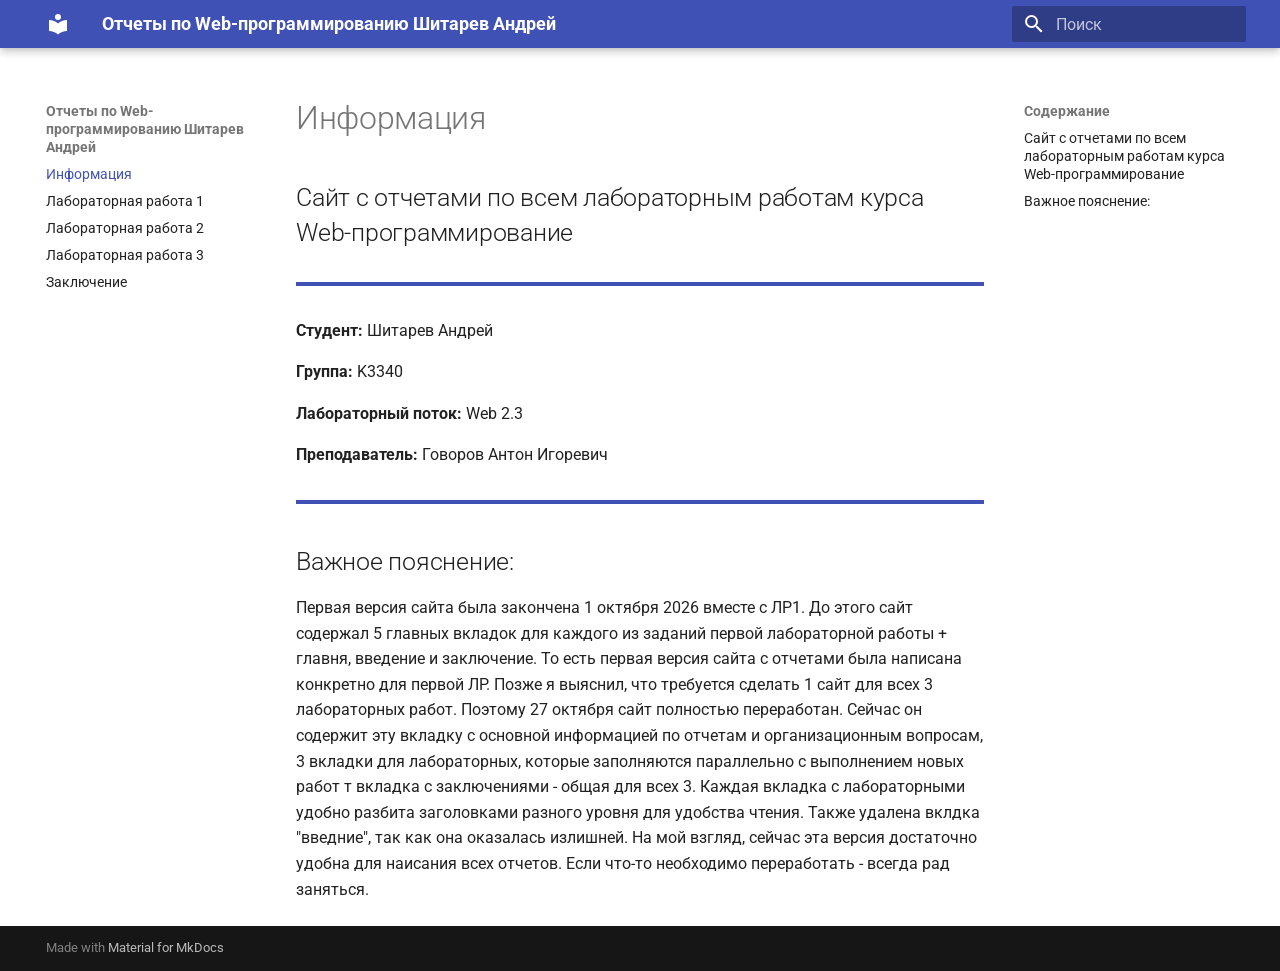
==== commit 8b3013ed: "Deployed da93ef7 with MkDocs version: 1.6.1" ====
--- a/index.html
+++ b/index.html
@@ -12,7 +12,7 @@
       
       
       
-        <link rel="next" href="introduction/">
+        <link rel="next" href="Lab1/">
       
       
         
@@ -23,7 +23,7 @@
     
     
       
-        <title>Отчет по лабораторной работе №1</title>
+        <title>Отчеты по Web-программированию Шитарев Андрей</title>
       
     
     
@@ -48,6 +48,8 @@
         <style>:root{--md-text-font:"Roboto";--md-code-font:"Roboto Mono"}</style>
       
     
+    
+      <link rel="stylesheet" href="theme/css/custom.css">
     
     <script>__md_scope=new URL(".",location),__md_hash=e=>[...e].reduce(((e,_)=>(e<<5)-e+_.charCodeAt(0)),0),__md_get=(e,_=localStorage,t=__md_scope)=>JSON.parse(_.getItem(t.pathname+"."+e)),__md_set=(e,_,t=localStorage,a=__md_scope)=>{try{t.setItem(a.pathname+"."+e,JSON.stringify(_))}catch(e){}}</script>
     
@@ -74,7 +76,7 @@
     <div data-md-component="skip">
       
         
-        <a href="#_1" class="md-skip">
+        <a href="#web-" class="md-skip">
           Перейти к содержанию
         </a>
       
@@ -90,7 +92,7 @@
 
 <header class="md-header md-header--shadow" data-md-component="header">
   <nav class="md-header__inner md-grid" aria-label="Верхний колонтитул">
-    <a href="." title="Отчет по лабораторной работе №1" class="md-header__button md-logo" aria-label="Отчет по лабораторной работе №1" data-md-component="logo">
+    <a href="." title="Отчеты по Web-программированию Шитарев Андрей" class="md-header__button md-logo" aria-label="Отчеты по Web-программированию Шитарев Андрей" data-md-component="logo">
       
   
   <svg xmlns="http://www.w3.org/2000/svg" viewBox="0 0 24 24"><path d="M12 8a3 3 0 0 0 3-3 3 3 0 0 0-3-3 3 3 0 0 0-3 3 3 3 0 0 0 3 3m0 3.54C9.64 9.35 6.5 8 3 8v11c3.5 0 6.64 1.35 9 3.54 2.36-2.19 5.5-3.54 9-3.54V8c-3.5 0-6.64 1.35-9 3.54"/></svg>
@@ -104,13 +106,13 @@
       <div class="md-header__ellipsis">
         <div class="md-header__topic">
           <span class="md-ellipsis">
-            Отчет по лабораторной работе №1
+            Отчеты по Web-программированию Шитарев Андрей
           </span>
         </div>
         <div class="md-header__topic" data-md-component="header-topic">
           <span class="md-ellipsis">
             
-              Главная
+              Информация
             
           </span>
         </div>
@@ -200,13 +202,13 @@
 
 <nav class="md-nav md-nav--primary" aria-label="Навигация" data-md-level="0">
   <label class="md-nav__title" for="__drawer">
-    <a href="." title="Отчет по лабораторной работе №1" class="md-nav__button md-logo" aria-label="Отчет по лабораторной работе №1" data-md-component="logo">
+    <a href="." title="Отчеты по Web-программированию Шитарев Андрей" class="md-nav__button md-logo" aria-label="Отчеты по Web-программированию Шитарев Андрей" data-md-component="logo">
       
   
   <svg xmlns="http://www.w3.org/2000/svg" viewBox="0 0 24 24"><path d="M12 8a3 3 0 0 0 3-3 3 3 0 0 0-3-3 3 3 0 0 0-3 3 3 3 0 0 0 3 3m0 3.54C9.64 9.35 6.5 8 3 8v11c3.5 0 6.64 1.35 9 3.54 2.36-2.19 5.5-3.54 9-3.54V8c-3.5 0-6.64 1.35-9 3.54"/></svg>
 
     </a>
-    Отчет по лабораторной работе №1
+    Отчеты по Web-программированию Шитарев Андрей
   </label>
   
   <ul class="md-nav__list" data-md-scrollfix>
@@ -232,7 +234,7 @@
   <span class="md-ellipsis">
     
   
-    Главная
+    Информация
   
 
     
@@ -250,7 +252,7 @@
   <span class="md-ellipsis">
     
   
-    Главная
+    Информация
   
 
     
@@ -274,10 +276,21 @@
     <ul class="md-nav__list" data-md-component="toc" data-md-scrollfix>
       
         <li class="md-nav__item">
+  <a href="#web-" class="md-nav__link">
+    <span class="md-ellipsis">
+      
+        Сайт с отчетами по всем лабораторным работам курса Web-программирование
+      
+    </span>
+  </a>
+  
+</li>
+      
+        <li class="md-nav__item">
   <a href="#_1" class="md-nav__link">
     <span class="md-ellipsis">
       
-        Отчет следует начинать читать с блока введение.
+        Важное пояснение:
       
     </span>
   </a>
@@ -299,14 +312,14 @@
   
   
     <li class="md-nav__item">
-      <a href="introduction/" class="md-nav__link">
+      <a href="Lab1/" class="md-nav__link">
         
   
   
   <span class="md-ellipsis">
     
   
-    Введение
+    Лабораторная работа 1
   
 
     
@@ -326,14 +339,14 @@
   
   
     <li class="md-nav__item">
-      <a href="practice1/" class="md-nav__link">
+      <a href="Lab2/" class="md-nav__link">
         
   
   
   <span class="md-ellipsis">
     
   
-    Практическое задание 1
+    Лабораторная работа 2
   
 
     
@@ -353,95 +366,14 @@
   
   
     <li class="md-nav__item">
-      <a href="practice2/" class="md-nav__link">
+      <a href="Lab3/" class="md-nav__link">
         
   
   
   <span class="md-ellipsis">
     
   
-    Практическое задание 2
-  
-
-    
-  </span>
-  
-  
-
-      </a>
-    </li>
-  
-
-    
-      
-      
-  
-  
-  
-  
-    <li class="md-nav__item">
-      <a href="practice3/" class="md-nav__link">
-        
-  
-  
-  <span class="md-ellipsis">
-    
-  
-    Практическое задание 3
-  
-
-    
-  </span>
-  
-  
-
-      </a>
-    </li>
-  
-
-    
-      
-      
-  
-  
-  
-  
-    <li class="md-nav__item">
-      <a href="practice4/" class="md-nav__link">
-        
-  
-  
-  <span class="md-ellipsis">
-    
-  
-    Практическое задание 4
-  
-
-    
-  </span>
-  
-  
-
-      </a>
-    </li>
-  
-
-    
-      
-      
-  
-  
-  
-  
-    <li class="md-nav__item">
-      <a href="practice5/" class="md-nav__link">
-        
-  
-  
-  <span class="md-ellipsis">
-    
-  
-    Практическое задание 5
+    Лабораторная работа 3
   
 
     
@@ -506,10 +438,21 @@
     <ul class="md-nav__list" data-md-component="toc" data-md-scrollfix>
       
         <li class="md-nav__item">
+  <a href="#web-" class="md-nav__link">
+    <span class="md-ellipsis">
+      
+        Сайт с отчетами по всем лабораторным работам курса Web-программирование
+      
+    </span>
+  </a>
+  
+</li>
+      
+        <li class="md-nav__item">
   <a href="#_1" class="md-nav__link">
     <span class="md-ellipsis">
       
-        Отчет следует начинать читать с блока введение.
+        Важное пояснение:
       
     </span>
   </a>
@@ -533,16 +476,29 @@
 
 
 
-  <h1>Главная</h1>
-
-<h2 id="_1">Отчет следует начинать читать с блока <code>введение</code>.</h2>
-<p>В этом блоке хочу попросить принять задание без решения задач на лит коде.
-К сожалению, я просрочил дедлайн на 1 день, из-за того, что недооценил масштаб работ 
-над 5 заданием (подробнее об этом в блоке <code>Практическое задание 5</code>). </p>
-<p>Дедлайн просрочен ради красивой реализации сервера для 5 задания. Для его выполнения пришлось потратить на изучение
-реальных практик, порядка работы браузеров с серверами, форматов html-сообщений и бмблиотек для парсинга больше врмени, 
-чем на решение задач на лит коде.</p>
-<p>Эта страница написана сразу после страницы с отчетом последнего задания. Поэтому сил на лит код все еще нет :(</p>
+  <h1>Информация</h1>
+
+<h2 id="web-">Сайт с отчетами по всем лабораторным работам курса Web-программирование</h2>
+<hr />
+<p><strong>Студент:</strong> Шитарев Андрей</p>
+<p><strong>Группа:</strong> K3340</p>
+<p><strong>Лабораторный поток:</strong> Web 2.3</p>
+<p><strong>Преподаватель:</strong> Говоров Антон Игоревич</p>
+<hr />
+<h2 id="_1">Важное пояснение:</h2>
+<p>Первая версия сайта была закончена 1 октября 2026 вместе с ЛР1.
+До этого сайт содержал 5 главных вкладок для каждого из заданий
+первой лабораторной работы + главня, введение и заключение. То есть
+первая версия сайта с отчетами была написана конкретно для первой ЛР.
+Позже я выяснил, что требуется сделать 1 сайт для всех 3 лабораторных работ.
+Поэтому 27 октября сайт полностью переработан. Сейчас он содержит эту вкладку
+с основной информацией по отчетам и организационным вопросам, 3 вкладки для 
+лабораторных, которые заполняются параллельно с выполнением новых работ т
+вкладка с заключениями - общая для всех 3. Каждая вкладка с лабораторными
+удобно разбита заголовками разного уровня для удобства чтения. Также удалена
+вклдка "введние", так как она оказалась излишней. На мой взгляд, сейчас
+эта версия достаточно удобна для наисания всех отчетов. 
+Если что-то необходимо переработать - всегда рад заняться. </p>
 
 
 
--- a/theme/css/custom.css
+++ b/theme/css/custom.css
@@ -0,0 +1,6 @@
+.md-typeset hr {
+    height: 4px; /* Толщина линии */
+    background-color: var(--md-primary-fg-color); /* Автоматически возьмет ваш цвет indigo */
+    border: none;
+    margin: 2em 0;
+}
